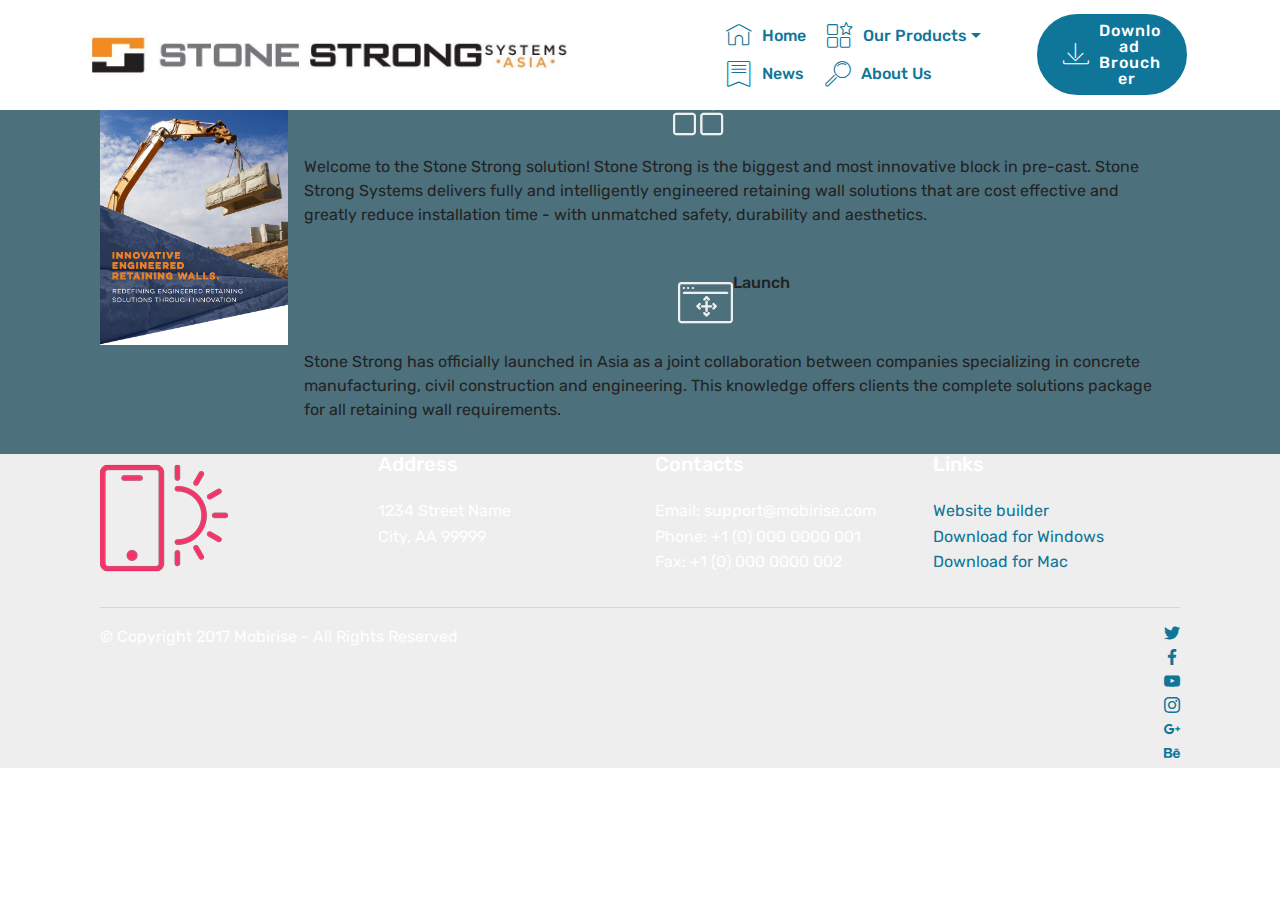
==== about.html @ ce2a0965 "Initial commit - home page, news page and my products page" ====
<!DOCTYPE html>
<html>
<head>
  <!-- Site made with Mobirise Website Builder v4.4.0, https://mobirise.com -->
  <meta charset="UTF-8">
  <meta http-equiv="X-UA-Compatible" content="IE=edge">
  <meta name="generator" content="Mobirise v4.4.0, mobirise.com">
  <meta name="viewport" content="width=device-width, initial-scale=1">
  <link rel="shortcut icon" href="assets/images/stone-strong-systems-asia-logo-1058x130.jpg" type="image/x-icon">
  <meta name="description" content="Website Maker Description">
  <title>About Us</title>
  <link rel="stylesheet" href="assets/web/assets/mobirise-icons/mobirise-icons.css">
  <link rel="stylesheet" href="assets/tether/tether.min.css">
  <link rel="stylesheet" href="assets/bootstrap/css/bootstrap.min.css">
  <link rel="stylesheet" href="assets/bootstrap/css/bootstrap-grid.min.css">
  <link rel="stylesheet" href="assets/bootstrap/css/bootstrap-reboot.min.css">
  <link rel="stylesheet" href="assets/socicon/css/styles.css">
  <link rel="stylesheet" href="assets/dropdown/css/style.css">
  <link rel="stylesheet" href="assets/theme/css/style.css">
  <link rel="stylesheet" href="assets/mobirise/css/mbr-additional.css" type="text/css">
  
  
  
</head>
<body>
<section class="menu cid-qzpWOtbr6v" once="menu" id="menu1-u" data-rv-view="465">

    

    <nav class="navbar navbar-expand beta-menu navbar-dropdown align-items-center navbar-fixed-top navbar-toggleable-sm">
        <button class="navbar-toggler navbar-toggler-right" type="button" data-toggle="collapse" data-target="#navbarSupportedContent" aria-controls="navbarSupportedContent" aria-expanded="false" aria-label="Toggle navigation">
            <div class="hamburger">
                <span></span>
                <span></span>
                <span></span>
                <span></span>
            </div>
        </button>
        <div class="menu-logo">
            <div class="navbar-brand">
                <span class="navbar-logo">
                    <a href="https://mobirise.com">
                         <img src="assets/images/stone-strong-systems-asia-logo-1058x130.jpg" alt="Mobirise" title="" media-simple="true" style="height: 3.8rem;">
                    </a>
                </span>
                <span class="navbar-caption-wrap"><a class="navbar-caption text-white display-4" href="https://mobirise.com"></a></span>
            </div>
        </div>
        <div class="collapse navbar-collapse" id="navbarSupportedContent">
            <ul class="navbar-nav nav-dropdown" data-app-modern-menu="true"><li class="nav-item">
                    <a class="nav-link link text-primary display-4" href="https://mobirise.com">
                        <span class="mbri-home mbr-iconfont mbr-iconfont-btn"></span>Home</a>
                </li><li class="nav-item dropdown open"><a class="nav-link link text-primary dropdown-toggle display-4" href="https://mobirise.com" data-toggle="dropdown-submenu" aria-expanded="true"><span class="mbri-features mbr-iconfont mbr-iconfont-btn"></span>Our Products</a><div class="dropdown-menu"><a class="text-primary dropdown-item display-4" href="https://mobirise.com">24SF Block</a><a class="text-primary dropdown-item display-4" href="https://mobirise.com" aria-expanded="true">6 SF Block</a><a class="text-primary dropdown-item display-4" href="https://mobirise.com" aria-expanded="true">Corner Block</a><a class="text-primary dropdown-item display-4" href="https://mobirise.com" aria-expanded="false">Soil Nail Block</a><a class="text-primary dropdown-item display-4" href="https://mobirise.com" aria-expanded="false">Pile Through Blocks</a></div></li><li class="nav-item"><a class="nav-link link text-primary display-4" href="https://mobirise.com"><span class="mbri-bookmark mbr-iconfont mbr-iconfont-btn"></span>News</a></li><li class="nav-item">
                    <a class="nav-link link text-primary display-4" href="index.html#features11-16">
                        <span class="mbri-search mbr-iconfont mbr-iconfont-btn"></span>
                        About Us
                    </a>
                </li></ul>
            <div class="navbar-buttons mbr-section-btn"><a class="btn btn-sm btn-primary display-4" href="https://mobirise.com">
                    <span class="mbri-save mbr-iconfont mbr-iconfont-btn "></span>
                    Download Broucher&nbsp;</a></div>
        </div>
    </nav>
</section>

<section class="engine"><a href="https://mobirise.co">Mobirise</a></section><section class="features11 cid-qzqbtprCtk mbr-parallax-background" id="features11-14" data-rv-view="467">

    

    <div class="mbr-overlay" style="opacity: 0.7; background-color: rgb(7, 59, 76);">
    </div>

    <div class="container">   
        <div class="col-md-12">
            <div class="media-container-row">
                <div class="mbr-figure" style="width: 45%;">
                    <img src="assets/images/screen-shot-2017-10-29-at-4.00.06-pm-627x791.png" alt="Mobirise" title="" media-simple="true">
                </div>
                <div class=" align-left aside-content">
                    <h2 class="mbr-title pt-2 mbr-fonts-style display-2">
                        About Us</h2>
                    <div class="mbr-section-text">
                        
                    </div>

                    <div class="block-content">
                        <div class="card p-3 pr-3">
                            <div class="media">
                                <div class=" align-self-center card-img pb-3">
                                    <span class="mbr-iconfont mbri-extension" style="color: rgb(239, 239, 239); font-size: 55px;" media-simple="true"></span>
                                </div>     
                                <div class="media-body">
                                    <h4 class="card-title mbr-fonts-style display-7">Welcome</h4>
                                </div>
                            </div>                

                            <div class="card-box">
                                <p class="block-text mbr-fonts-style display-7">Welcome to the Stone Strong solution! Stone Strong is the biggest and most innovative block in pre-cast. Stone Strong Systems delivers fully and intelligently engineered retaining wall solutions that are cost effective and greatly reduce installation time - with unmatched safety, durability and aesthetics. <br></p>
                            </div>
                        </div>

                        <div class="card p-3 pr-3">
                            <div class="media">
                                <div class="align-self-center card-img pb-3">
                                    <span class="mbr-iconfont mbri-drag-n-drop2" style="font-size: 55px; color: rgb(239, 239, 239);" media-simple="true"></span>
                                </div>     
                                <div class="media-body">
                                    <h4 class="card-title mbr-fonts-style display-7">
                                        Launch</h4>
                                </div>
                            </div>                

                            <div class="card-box">
                                <p class="block-text mbr-fonts-style display-7">Stone Strong has officially launched in Asia as a joint collaboration between companies specializing in concrete manufacturing, civil construction and engineering. This knowledge offers clients the complete solutions package for all retaining wall requirements.<br></p>
                            </div>
                        </div>
                    </div>
                </div>
            </div>
        </div> 
    </div>          
</section>

<section class="cid-qzq9lRiZ9y" id="footer1-11" data-rv-view="470">

    

    

    <div class="container">
        <div class="media-container-row content text-white">
            <div class="col-12 col-md-3">
                <div class="media-wrap">
                    <a href="https://mobirise.com/">
                        <img src="assets/images/logo2.png" alt="Mobirise" media-simple="true">
                    </a>
                </div>
            </div>
            <div class="col-12 col-md-3 mbr-fonts-style display-7">
                <h5 class="pb-3">
                    Address
                </h5>
                <p class="mbr-text">
                    1234 Street Name
                    <br>City, AA 99999
                </p>
            </div>
            <div class="col-12 col-md-3 mbr-fonts-style display-7">
                <h5 class="pb-3">
                    Contacts
                </h5>
                <p class="mbr-text">
                    Email: support@mobirise.com
                    <br>Phone: +1 (0) 000 0000 001
                    <br>Fax: +1 (0) 000 0000 002
                </p>
            </div>
            <div class="col-12 col-md-3 mbr-fonts-style display-7">
                <h5 class="pb-3">
                    Links
                </h5>
                <p class="mbr-text">
                    <a class="text-primary" href="https://mobirise.com/">Website builder</a>
                    <br><a class="text-primary" href="https://mobirise.com/mobirise-free-win.zip">Download for Windows</a>
                    <br><a class="text-primary" href="https://mobirise.com/mobirise-free-mac.zip">Download for Mac</a>
                </p>
            </div>
        </div>
        <div class="footer-lower">
            <div class="media-container-row">
                <div class="col-sm-12">
                    <hr>
                </div>
            </div>
            <div class="media-container-row mbr-white">
                <div class="col-sm-6 copyright">
                    <p class="mbr-text mbr-fonts-style display-7">
                        © Copyright 2017 Mobirise - All Rights Reserved
                    </p>
                </div>
                <div class="col-md-6">
                    <div class="social-list align-right">
                        <div class="soc-item">
                            <a href="https://twitter.com/mobirise" target="_blank">
                                <span class="socicon-twitter socicon mbr-iconfont mbr-iconfont-social" media-simple="true"></span>
                            </a>
                        </div>
                        <div class="soc-item">
                            <a href="https://www.facebook.com/pages/Mobirise/1616226671953247" target="_blank">
                                <span class="socicon-facebook socicon mbr-iconfont mbr-iconfont-social" media-simple="true"></span>
                            </a>
                        </div>
                        <div class="soc-item">
                            <a href="https://www.youtube.com/c/mobirise" target="_blank">
                                <span class="socicon-youtube socicon mbr-iconfont mbr-iconfont-social" media-simple="true"></span>
                            </a>
                        </div>
                        <div class="soc-item">
                            <a href="https://instagram.com/mobirise" target="_blank">
                                <span class="socicon-instagram socicon mbr-iconfont mbr-iconfont-social" media-simple="true"></span>
                            </a>
                        </div>
                        <div class="soc-item">
                            <a href="https://plus.google.com/u/0/+Mobirise" target="_blank">
                                <span class="socicon-googleplus socicon mbr-iconfont mbr-iconfont-social" media-simple="true"></span>
                            </a>
                        </div>
                        <div class="soc-item">
                            <a href="https://www.behance.net/Mobirise" target="_blank">
                                <span class="socicon-behance socicon mbr-iconfont mbr-iconfont-social" media-simple="true"></span>
                            </a>
                        </div>
                    </div>
                </div>
            </div>
        </div>
    </div>
</section>


  <script src="assets/web/assets/jquery/jquery.min.js"></script>
  <script src="assets/popper/popper.min.js"></script>
  <script src="assets/tether/tether.min.js"></script>
  <script src="assets/bootstrap/js/bootstrap.min.js"></script>
  <script src="assets/dropdown/js/script.min.js"></script>
  <script src="assets/touch-swipe/jquery.touch-swipe.min.js"></script>
  <script src="assets/jarallax/jarallax.min.js"></script>
  <script src="assets/smooth-scroll/smooth-scroll.js"></script>
  <script src="assets/theme/js/script.js"></script>
  
  
</body>
</html>
---- assets/web/assets/mobirise-icons/mobirise-icons.css ----
@font-face {
  font-family: 'MobiriseIcons';
  src:  url('mobirise-icons.eot?spat4u');
  src:  url('mobirise-icons.eot?spat4u#iefix') format('embedded-opentype'),
    url('mobirise-icons.ttf?spat4u') format('truetype'),
    url('mobirise-icons.woff?spat4u') format('woff'),
    url('mobirise-icons.svg?spat4u#MobiriseIcons') format('svg');
  font-weight: normal;
  font-style: normal;
}

[class^="mbri-"], [class*=" mbri-"] {
  /* use !important to prevent issues with browser extensions that change fonts */
  font-family: MobiriseIcons !important;
  speak: none;
  font-style: normal;
  font-weight: normal;
  font-variant: normal;
  text-transform: none;
  line-height: 1;

  /* Better Font Rendering =========== */
  -webkit-font-smoothing: antialiased;
  -moz-osx-font-smoothing: grayscale;
}

.mbri-add-submenu:before {
  content: "\e900";
}
.mbri-alert:before {
  content: "\e901";
}
.mbri-align-center:before {
  content: "\e902";
}
.mbri-align-justify:before {
  content: "\e903";
}
.mbri-align-left:before {
  content: "\e904";
}
.mbri-align-right:before {
  content: "\e905";
}
.mbri-android:before {
  content: "\e906";
}
.mbri-apple:before {
  content: "\e907";
}
.mbri-arrow-down:before {
  content: "\e908";
}
.mbri-arrow-next:before {
  content: "\e909";
}
.mbri-arrow-prev:before {
  content: "\e90a";
}
.mbri-arrow-up:before {
  content: "\e90b";
}
.mbri-bold:before {
  content: "\e90c";
}
.mbri-bookmark:before {
  content: "\e90d";
}
.mbri-bootstrap:before {
  content: "\e90e";
}
.mbri-briefcase:before {
  content: "\e90f";
}
.mbri-browse:before {
  content: "\e910";
}
.mbri-bulleted-list:before {
  content: "\e911";
}
.mbri-calendar:before {
  content: "\e912";
}
.mbri-camera:before {
  content: "\e913";
}
.mbri-cart-add:before {
  content: "\e914";
}
.mbri-cart-full:before {
  content: "\e915";
}
.mbri-cash:before {
  content: "\e916";
}
.mbri-change-style:before {
  content: "\e917";
}
.mbri-chat:before {
  content: "\e918";
}
.mbri-clock:before {
  content: "\e919";
}
.mbri-close:before {
  content: "\e91a";
}
.mbri-cloud:before {
  content: "\e91b";
}
.mbri-code:before {
  content: "\e91c";
}
.mbri-contact-form:before {
  content: "\e91d";
}
.mbri-credit-card:before {
  content: "\e91e";
}
.mbri-cursor-click:before {
  content: "\e91f";
}
.mbri-cust-feedback:before {
  content: "\e920";
}
.mbri-database:before {
  content: "\e921";
}
.mbri-delivery:before {
  content: "\e922";
}
.mbri-desktop:before {
  content: "\e923";
}
.mbri-devices:before {
  content: "\e924";
}
.mbri-down:before {
  content: "\e925";
}
.mbri-download:before {
  content: "\e989";
}
.mbri-drag-n-drop:before {
  content: "\e927";
}
.mbri-drag-n-drop2:before {
  content: "\e928";
}
.mbri-edit:before {
  content: "\e929";
}
.mbri-edit2:before {
  content: "\e92a";
}
.mbri-error:before {
  content: "\e92b";
}
.mbri-extension:before {
  content: "\e92c";
}
.mbri-features:before {
  content: "\e92d";
}
.mbri-file:before {
  content: "\e92e";
}
.mbri-flag:before {
  content: "\e92f";
}
.mbri-folder:before {
  content: "\e930";
}
.mbri-gift:before {
  content: "\e931";
}
.mbri-github:before {
  content: "\e932";
}
.mbri-globe:before {
  content: "\e933";
}
.mbri-globe-2:before {
  content: "\e934";
}
.mbri-growing-chart:before {
  content: "\e935";
}
.mbri-hearth:before {
  content: "\e936";
}
.mbri-help:before {
  content: "\e937";
}
.mbri-home:before {
  content: "\e938";
}
.mbri-hot-cup:before {
  content: "\e939";
}
.mbri-idea:before {
  content: "\e93a";
}
.mbri-image-gallery:before {
  content: "\e93b";
}
.mbri-image-slider:before {
  content: "\e93c";
}
.mbri-info:before {
  content: "\e93d";
}
.mbri-italic:before {
  content: "\e93e";
}
.mbri-key:before {
  content: "\e93f";
}
.mbri-laptop:before {
  content: "\e940";
}
.mbri-layers:before {
  content: "\e941";
}
.mbri-left-right:before {
  content: "\e942";
}
.mbri-left:before {
  content: "\e943";
}
.mbri-letter:before {
  content: "\e944";
}
.mbri-like:before {
  content: "\e945";
}
.mbri-link:before {
  content: "\e946";
}
.mbri-lock:before {
  content: "\e947";
}
.mbri-login:before {
  content: "\e948";
}
.mbri-logout:before {
  content: "\e949";
}
.mbri-magic-stick:before {
  content: "\e94a";
}
.mbri-map-pin:before {
  content: "\e94b";
}
.mbri-menu:before {
  content: "\e94c";
}
.mbri-mobile:before {
  content: "\e94d";
}
.mbri-mobile2:before {
  content: "\e94e";
}
.mbri-mobirise:before {
  content: "\e94f";
}
.mbri-more-horizontal:before {
  content: "\e950";
}
.mbri-more-vertical:before {
  content: "\e951";
}
.mbri-music:before {
  content: "\e952";
}
.mbri-new-file:before {
  content: "\e953";
}
.mbri-numbered-list:before {
  content: "\e954";
}
.mbri-opened-folder:before {
  content: "\e955";
}
.mbri-pages:before {
  content: "\e956";
}
.mbri-paper-plane:before {
  content: "\e957";
}
.mbri-paperclip:before {
  content: "\e958";
}
.mbri-photo:before {
  content: "\e959";
}
.mbri-photos:before {
  content: "\e95a";
}
.mbri-pin:before {
  content: "\e95b";
}
.mbri-play:before {
  content: "\e95c";
}
.mbri-plus:before {
  content: "\e95d";
}
.mbri-preview:before {
  content: "\e95e";
}
.mbri-print:before {
  content: "\e95f";
}
.mbri-protect:before {
  content: "\e960";
}
.mbri-question:before {
  content: "\e961";
}
.mbri-quote-left:before {
  content: "\e962";
}
.mbri-quote-right:before {
  content: "\e963";
}
.mbri-refresh:before {
  content: "\e964";
}
.mbri-responsive:before {
  content: "\e965";
}
.mbri-right:before {
  content: "\e966";
}
.mbri-rocket:before {
  content: "\e967";
}
.mbri-sad-face:before {
  content: "\e968";
}
.mbri-sale:before {
  content: "\e969";
}
.mbri-save:before {
  content: "\e96a";
}
.mbri-search:before {
  content: "\e96b";
}
.mbri-setting:before {
  content: "\e96c";
}
.mbri-setting2:before {
  content: "\e96d";
}
.mbri-setting3:before {
  content: "\e96e";
}
.mbri-share:before {
  content: "\e96f";
}
.mbri-shopping-bag:before {
  content: "\e970";
}
.mbri-shopping-basket:before {
  content: "\e971";
}
.mbri-shopping-cart:before {
  content: "\e972";
}
.mbri-sites:before {
  content: "\e973";
}
.mbri-smile-face:before {
  content: "\e974";
}
.mbri-speed:before {
  content: "\e975";
}
.mbri-star:before {
  content: "\e976";
}
.mbri-success:before {
  content: "\e977";
}
.mbri-sun:before {
  content: "\e978";
}
.mbri-sun2:before {
  content: "\e979";
}
.mbri-tablet:before {
  content: "\e97a";
}
.mbri-tablet-vertical:before {
  content: "\e97b";
}
.mbri-target:before {
  content: "\e97c";
}
.mbri-timer:before {
  content: "\e97d";
}
.mbri-to-ftp:before {
  content: "\e97e";
}
.mbri-to-local-drive:before {
  content: "\e97f";
}
.mbri-touch-swipe:before {
  content: "\e980";
}
.mbri-touch:before {
  content: "\e981";
}
.mbri-trash:before {
  content: "\e982";
}
.mbri-underline:before {
  content: "\e983";
}
.mbri-unlink:before {
  content: "\e984";
}
.mbri-unlock:before {
  content: "\e985";
}
.mbri-up-down:before {
  content: "\e986";
}
.mbri-up:before {
  content: "\e987";
}
.mbri-update:before {
  content: "\e988";
}
.mbri-upload:before {
 content: "\e926"; 
}
.mbri-user:before {
  content: "\e98a";
}
.mbri-user2:before {
  content: "\e98b";
}
.mbri-users:before {
  content: "\e98c";
}
.mbri-video:before {
  content: "\e98d";
}
.mbri-video-play:before {
  content: "\e98e";
}
.mbri-watch:before {
  content: "\e98f";
}
.mbri-website-theme:before {
  content: "\e990";
}
.mbri-wifi:before {
  content: "\e991";
}
.mbri-windows:before {
  content: "\e992";
}
.mbri-zoom-out:before {
  content: "\e993";
}
.mbri-redo:before {
  content: "\e994";
}
.mbri-undo:before {
  content: "\e995";
}
---- assets/socicon/css/styles.css ----
@charset "UTF-8";

@font-face {
  font-family: "socicon";
  src:url("../fonts/socicon.eot");
  src:url("../fonts/socicon.eot?#iefix") format("embedded-opentype"),
    url("../fonts/socicon.woff") format("woff"),
    url("../fonts/socicon.ttf") format("truetype"),
    url("../fonts/socicon.svg#socicon") format("svg");
  font-weight: normal;
  font-style: normal;

}

[data-icon]:before {
  font-family: "socicon" !important;
  content: attr(data-icon);
  font-style: normal !important;
  font-weight: normal !important;
  font-variant: normal !important;
  text-transform: none !important;
  speak: none;
  line-height: 1;
  -webkit-font-smoothing: antialiased;
  -moz-osx-font-smoothing: grayscale;
}

[class^="socicon-"]:before,
[class*=" socicon-"]:before {
  font-family: "socicon" !important;
  font-style: normal !important;
  font-weight: normal !important;
  font-variant: normal !important;
  text-transform: none !important;
  speak: none;
  line-height: 1;
  -webkit-font-smoothing: antialiased;
  -moz-osx-font-smoothing: grayscale;
}

.socicon-modelmayhem:before {
  content: "\e000";
}
.socicon-mixcloud:before {
  content: "\e001";
}
.socicon-drupal:before {
  content: "\e002";
}
.socicon-swarm:before {
  content: "\e003";
}
.socicon-istock:before {
  content: "\e004";
}
.socicon-yammer:before {
  content: "\e005";
}
.socicon-ello:before {
  content: "\e006";
}
.socicon-stackoverflow:before {
  content: "\e007";
}
.socicon-persona:before {
  content: "\e008";
}
.socicon-triplej:before {
  content: "\e009";
}
.socicon-houzz:before {
  content: "\e00a";
}
.socicon-rss:before {
  content: "\e00b";
}
.socicon-paypal:before {
  content: "\e00c";
}
.socicon-odnoklassniki:before {
  content: "\e00d";
}
.socicon-airbnb:before {
  content: "\e00e";
}
.socicon-periscope:before {
  content: "\e00f";
}
.socicon-outlook:before {
  content: "\e010";
}
.socicon-coderwall:before {
  content: "\e011";
}
.socicon-tripadvisor:before {
  content: "\e012";
}
.socicon-appnet:before {
  content: "\e013";
}
.socicon-goodreads:before {
  content: "\e014";
}
.socicon-tripit:before {
  content: "\e015";
}
.socicon-lanyrd:before {
  content: "\e016";
}
.socicon-slideshare:before {
  content: "\e017";
}
.socicon-buffer:before {
  content: "\e018";
}
.socicon-disqus:before {
  content: "\e019";
}
.socicon-vkontakte:before {
  content: "\e01a";
}
.socicon-whatsapp:before {
  content: "\e01b";
}
.socicon-patreon:before {
  content: "\e01c";
}
.socicon-storehouse:before {
  content: "\e01d";
}
.socicon-pocket:before {
  content: "\e01e";
}
.socicon-mail:before {
  content: "\e01f";
}
.socicon-blogger:before {
  content: "\e020";
}
.socicon-technorati:before {
  content: "\e021";
}
.socicon-reddit:before {
  content: "\e022";
}
.socicon-dribbble:before {
  content: "\e023";
}
.socicon-stumbleupon:before {
  content: "\e024";
}
.socicon-digg:before {
  content: "\e025";
}
.socicon-envato:before {
  content: "\e026";
}
.socicon-behance:before {
  content: "\e027";
}
.socicon-delicious:before {
  content: "\e028";
}
.socicon-deviantart:before {
  content: "\e029";
}
.socicon-forrst:before {
  content: "\e02a";
}
.socicon-play:before {
  content: "\e02b";
}
.socicon-zerply:before {
  content: "\e02c";
}
.socicon-wikipedia:before {
  content: "\e02d";
}
.socicon-apple:before {
  content: "\e02e";
}
.socicon-flattr:before {
  content: "\e02f";
}
.socicon-github:before {
  content: "\e030";
}
.socicon-renren:before {
  content: "\e031";
}
.socicon-friendfeed:before {
  content: "\e032";
}
.socicon-newsvine:before {
  content: "\e033";
}
.socicon-identica:before {
  content: "\e034";
}
.socicon-bebo:before {
  content: "\e035";
}
.socicon-zynga:before {
  content: "\e036";
}
.socicon-steam:before {
  content: "\e037";
}
.socicon-xbox:before {
  content: "\e038";
}
.socicon-windows:before {
  content: "\e039";
}
.socicon-qq:before {
  content: "\e03a";
}
.socicon-douban:before {
  content: "\e03b";
}
.socicon-meetup:before {
  content: "\e03c";
}
.socicon-playstation:before {
  content: "\e03d";
}
.socicon-android:before {
  content: "\e03e";
}
.socicon-snapchat:before {
  content: "\e03f";
}
.socicon-twitter:before {
  content: "\e040";
}
.socicon-facebook:before {
  content: "\e041";
}
.socicon-googleplus:before {
  content: "\e042";
}
.socicon-pinterest:before {
  content: "\e043";
}
.socicon-foursquare:before {
  content: "\e044";
}
.socicon-yahoo:before {
  content: "\e045";
}
.socicon-skype:before {
  content: "\e046";
}
.socicon-yelp:before {
  content: "\e047";
}
.socicon-feedburner:before {
  content: "\e048";
}
.socicon-linkedin:before {
  content: "\e049";
}
.socicon-viadeo:before {
  content: "\e04a";
}
.socicon-xing:before {
  content: "\e04b";
}
.socicon-myspace:before {
  content: "\e04c";
}
.socicon-soundcloud:before {
  content: "\e04d";
}
.socicon-spotify:before {
  content: "\e04e";
}
.socicon-grooveshark:before {
  content: "\e04f";
}
.socicon-lastfm:before {
  content: "\e050";
}
.socicon-youtube:before {
  content: "\e051";
}
.socicon-vimeo:before {
  content: "\e052";
}
.socicon-dailymotion:before {
  content: "\e053";
}
.socicon-vine:before {
  content: "\e054";
}
.socicon-flickr:before {
  content: "\e055";
}
.socicon-500px:before {
  content: "\e056";
}
.socicon-wordpress:before {
  content: "\e058";
}
.socicon-tumblr:before {
  content: "\e059";
}
.socicon-twitch:before {
  content: "\e05a";
}
.socicon-8tracks:before {
  content: "\e05b";
}
.socicon-amazon:before {
  content: "\e05c";
}
.socicon-icq:before {
  content: "\e05d";
}
.socicon-smugmug:before {
  content: "\e05e";
}
.socicon-ravelry:before {
  content: "\e05f";
}
.socicon-weibo:before {
  content: "\e060";
}
.socicon-baidu:before {
  content: "\e061";
}
.socicon-angellist:before {
  content: "\e062";
}
.socicon-ebay:before {
  content: "\e063";
}
.socicon-imdb:before {
  content: "\e064";
}
.socicon-stayfriends:before {
  content: "\e065";
}
.socicon-residentadvisor:before {
  content: "\e066";
}
.socicon-google:before {
  content: "\e067";
}
.socicon-yandex:before {
  content: "\e068";
}
.socicon-sharethis:before {
  content: "\e069";
}
.socicon-bandcamp:before {
  content: "\e06a";
}
.socicon-itunes:before {
  content: "\e06b";
}
.socicon-deezer:before {
  content: "\e06c";
}
.socicon-telegram:before {
  content: "\e06e";
}
.socicon-openid:before {
  content: "\e06f";
}
.socicon-amplement:before {
  content: "\e070";
}
.socicon-viber:before {
  content: "\e071";
}
.socicon-zomato:before {
  content: "\e072";
}
.socicon-draugiem:before {
  content: "\e074";
}
.socicon-endomodo:before {
  content: "\e075";
}
.socicon-filmweb:before {
  content: "\e076";
}
.socicon-stackexchange:before {
  content: "\e077";
}
.socicon-wykop:before {
  content: "\e078";
}
.socicon-teamspeak:before {
  content: "\e079";
}
.socicon-teamviewer:before {
  content: "\e07a";
}
.socicon-ventrilo:before {
  content: "\e07b";
}
.socicon-younow:before {
  content: "\e07c";
}
.socicon-raidcall:before {
  content: "\e07d";
}
.socicon-mumble:before {
  content: "\e07e";
}
.socicon-medium:before {
  content: "\e06d";
}
.socicon-bebee:before {
  content: "\e07f";
}
.socicon-hitbox:before {
  content: "\e080";
}
.socicon-reverbnation:before {
  content: "\e081";
}
.socicon-formulr:before {
  content: "\e082";
}
.socicon-instagram:before {
  content: "\e057";
}
.socicon-battlenet:before {
  content: "\e083";
}
.socicon-chrome:before {
  content: "\e084";
}
.socicon-discord:before {
  content: "\e086";
}
.socicon-issuu:before {
  content: "\e087";
}
.socicon-macos:before {
  content: "\e088";
}
.socicon-firefox:before {
  content: "\e089";
}
.socicon-opera:before {
  content: "\e08d";
}
.socicon-keybase:before {
  content: "\e090";
}
.socicon-alliance:before {
  content: "\e091";
}
.socicon-livejournal:before {
  content: "\e092";
}
.socicon-googlephotos:before {
  content: "\e093";
}
.socicon-horde:before {
  content: "\e094";
}
.socicon-etsy:before {
  content: "\e095";
}
.socicon-zapier:before {
  content: "\e096";
}
.socicon-google-scholar:before {
  content: "\e097";
}
.socicon-researchgate:before {
  content: "\e098";
}
.socicon-wechat:before {
  content: "\e099";
}
.socicon-strava:before {
  content: "\e09a";
}
.socicon-line:before {
  content: "\e09b";
}
.socicon-lyft:before {
  content: "\e09c";
}
.socicon-uber:before {
  content: "\e09d";
}
.socicon-songkick:before {
  content: "\e09e";
}
.socicon-viewbug:before {
  content: "\e09f";
}
.socicon-googlegroups:before {
  content: "\e0a0";
}
.socicon-quora:before {
  content: "\e073";
}
.socicon-diablo:before {
  content: "\e085";
}
.socicon-blizzard:before {
  content: "\e0a1";
}
.socicon-hearthstone:before {
  content: "\e08b";
}
.socicon-heroes:before {
  content: "\e08a";
}
.socicon-overwatch:before {
  content: "\e08c";
}
.socicon-warcraft:before {
  content: "\e08e";
}
.socicon-starcraft:before {
  content: "\e08f";
}
.socicon-beam:before {
  content: "\e0a2";
}
.socicon-curse:before {
  content: "\e0a3";
}
.socicon-player:before {
  content: "\e0a4";
}
.socicon-streamjar:before {
  content: "\e0a5";
}
.socicon-nintendo:before {
  content: "\e0a6";
}
.socicon-hellocoton:before {
  content: "\e0a7";
}
---- assets/dropdown/css/style.css ----
.navbar-dropdown {
  left: 0;
  padding: 0;
  position: absolute;
  right: 0;
  top: 0;
  transition: all 0.45s ease;
  z-index: 1030;
  background: #282828; }
  .navbar-dropdown .navbar-logo {
    margin-right: 0.8rem;
    transition: margin 0.3s ease-in-out;
    vertical-align: middle; }
    .navbar-dropdown .navbar-logo img {
      height: 3.125rem;
      transition: all 0.3s ease-in-out; }
    .navbar-dropdown .navbar-logo.mbr-iconfont {
      font-size: 3.125rem;
      line-height: 3.125rem; }
  .navbar-dropdown .navbar-caption {
    font-weight: 700;
    white-space: normal;
    vertical-align: -4px;
    line-height: 3.125rem !important; }
    .navbar-dropdown .navbar-caption, .navbar-dropdown .navbar-caption:hover {
      color: inherit;
      text-decoration: none; }
  .navbar-dropdown .mbr-iconfont + .navbar-caption {
    vertical-align: -1px; }
  .navbar-dropdown.navbar-fixed-top {
    position: fixed; }
  .navbar-dropdown .navbar-brand span {
    vertical-align: -4px; }
  .navbar-dropdown.bg-color.transparent {
    background: none; }
  .navbar-dropdown.navbar-short .navbar-brand {
    padding: 0.625rem 0; }
    .navbar-dropdown.navbar-short .navbar-brand span {
      vertical-align: -1px; }
  .navbar-dropdown.navbar-short .navbar-caption {
    line-height: 2.375rem !important;
    vertical-align: -2px; }
  .navbar-dropdown.navbar-short .navbar-logo {
    margin-right: 0.5rem; }
    .navbar-dropdown.navbar-short .navbar-logo img {
      height: 2.375rem; }
    .navbar-dropdown.navbar-short .navbar-logo.mbr-iconfont {
      font-size: 2.375rem;
      line-height: 2.375rem; }
  .navbar-dropdown.navbar-short .mbr-table-cell {
    height: 3.625rem; }
  .navbar-dropdown .navbar-close {
    left: 0.6875rem;
    position: fixed;
    top: 0.75rem;
    z-index: 1000; }
  .navbar-dropdown .hamburger-icon {
    content: "";
    display: inline-block;
    vertical-align: middle;
    width: 16px;
    -webkit-box-shadow: 0 -6px 0 1px #282828,0 0 0 1px #282828,0 6px 0 1px #282828;
    -moz-box-shadow: 0 -6px 0 1px #282828,0 0 0 1px #282828,0 6px 0 1px #282828;
    box-shadow: 0 -6px 0 1px #282828,0 0 0 1px #282828,0 6px 0 1px #282828; }

.dropdown-menu .dropdown-toggle[data-toggle="dropdown-submenu"]::after {
  border-bottom: 0.35em solid transparent;
  border-left: 0.35em solid;
  border-right: 0;
  border-top: 0.35em solid transparent;
  margin-left: 0.3rem; }

.dropdown-menu .dropdown-item:focus {
  outline: 0; }

.nav-dropdown {
  font-size: 0.75rem;
  font-weight: 500;
  height: auto !important; }
  .nav-dropdown .nav-btn {
    padding-left: 1rem; }
  .nav-dropdown .link {
    margin: .667em 1.667em;
    font-weight: 500;
    padding: 0;
    transition: color .2s ease-in-out; }
    .nav-dropdown .link.dropdown-toggle {
      margin-right: 2.583em; }
      .nav-dropdown .link.dropdown-toggle::after {
        margin-left: .25rem;
        border-top: 0.35em solid;
        border-right: 0.35em solid transparent;
        border-left: 0.35em solid transparent;
        border-bottom: 0; }
      .nav-dropdown .link.dropdown-toggle[aria-expanded="true"] {
        margin: 0;
        padding: 0.667em 3.263em  0.667em 1.667em; }
  .nav-dropdown .link::after,
  .nav-dropdown .dropdown-item::after {
    color: inherit; }
  .nav-dropdown .btn {
    font-size: 0.75rem;
    font-weight: 700;
    letter-spacing: 0;
    margin-bottom: 0;
    padding-left: 1.25rem;
    padding-right: 1.25rem; }
  .nav-dropdown .dropdown-menu {
    border-radius: 0;
    border: 0;
    left: 0;
    margin: 0;
    padding-bottom: 1.25rem;
    padding-top: 1.25rem;
    position: relative; }
  .nav-dropdown .dropdown-submenu {
    margin-left: 0.125rem;
    top: 0; }
  .nav-dropdown .dropdown-item {
    font-weight: 500;
    line-height: 2;
    padding: 0.3846em 4.615em 0.3846em 1.5385em;
    position: relative;
    transition: color .2s ease-in-out, background-color .2s ease-in-out; }
    .nav-dropdown .dropdown-item::after {
      margin-top: -0.3077em;
      position: absolute;
      right: 1.1538em;
      top: 50%; }
    .nav-dropdown .dropdown-item:focus, .nav-dropdown .dropdown-item:hover {
      background: none; }

@media (max-width: 767px) {
  .nav-dropdown.navbar-toggleable-sm {
    bottom: 0;
    display: none;
    left: 0;
    overflow-x: hidden;
    position: fixed;
    top: 0;
    transform: translateX(-100%);
    -ms-transform: translateX(-100%);
    -webkit-transform: translateX(-100%);
    width: 18.75rem;
    z-index: 999; } }
.nav-dropdown.navbar-toggleable-xl {
  bottom: 0;
  display: none;
  left: 0;
  overflow-x: hidden;
  position: fixed;
  top: 0;
  transform: translateX(-100%);
  -ms-transform: translateX(-100%);
  -webkit-transform: translateX(-100%);
  width: 18.75rem;
  z-index: 999; }

.nav-dropdown-sm {
  display: block !important;
  overflow-x: hidden;
  overflow: auto;
  padding-top: 3.875rem; }
  .nav-dropdown-sm::after {
    content: "";
    display: block;
    height: 3rem;
    width: 100%; }
  .nav-dropdown-sm.collapse.in ~ .navbar-close {
    display: block !important; }
  .nav-dropdown-sm.collapsing, .nav-dropdown-sm.collapse.in {
    transform: translateX(0);
    -ms-transform: translateX(0);
    -webkit-transform: translateX(0);
    transition: all 0.25s ease-out;
    -webkit-transition: all 0.25s ease-out;
    background: #282828; }
  .nav-dropdown-sm.collapsing[aria-expanded="false"] {
    transform: translateX(-100%);
    -ms-transform: translateX(-100%);
    -webkit-transform: translateX(-100%); }
  .nav-dropdown-sm .nav-item {
    display: block;
    margin-left: 0 !important;
    padding-left: 0; }
  .nav-dropdown-sm .link,
  .nav-dropdown-sm .dropdown-item {
    border-top: 1px dotted rgba(255, 255, 255, 0.1);
    font-size: 0.8125rem;
    line-height: 1.6;
    margin: 0 !important;
    padding: 0.875rem 2.4rem 0.875rem 1.5625rem !important;
    position: relative;
    white-space: normal; }
    .nav-dropdown-sm .link:focus, .nav-dropdown-sm .link:hover,
    .nav-dropdown-sm .dropdown-item:focus,
    .nav-dropdown-sm .dropdown-item:hover {
      background: rgba(0, 0, 0, 0.2) !important;
      color: #c0a375; }
  .nav-dropdown-sm .nav-btn {
    position: relative;
    padding: 1.5625rem 1.5625rem 0 1.5625rem; }
    .nav-dropdown-sm .nav-btn::before {
      border-top: 1px dotted rgba(255, 255, 255, 0.1);
      content: "";
      left: 0;
      position: absolute;
      top: 0;
      width: 100%; }
    .nav-dropdown-sm .nav-btn + .nav-btn {
      padding-top: 0.625rem; }
      .nav-dropdown-sm .nav-btn + .nav-btn::before {
        display: none; }
  .nav-dropdown-sm .btn {
    padding: 0.625rem 0; }
  .nav-dropdown-sm .dropdown-toggle[data-toggle="dropdown-submenu"]::after {
    margin-left: .25rem;
    border-top: 0.35em solid;
    border-right: 0.35em solid transparent;
    border-left: 0.35em solid transparent;
    border-bottom: 0; }
  .nav-dropdown-sm .dropdown-toggle[data-toggle="dropdown-submenu"][aria-expanded="true"]::after {
    border-top: 0;
    border-right: 0.35em solid transparent;
    border-left: 0.35em solid transparent;
    border-bottom: 0.35em solid; }
  .nav-dropdown-sm .dropdown-menu {
    margin: 0;
    padding: 0;
    position: relative;
    top: 0;
    left: 0;
    width: 100%;
    border: 0;
    float: none;
    border-radius: 0;
    background: none; }
  .nav-dropdown-sm .dropdown-submenu {
    left: 100%;
    margin-left: 0.125rem;
    margin-top: -1.25rem;
    top: 0; }

.navbar-toggleable-sm .nav-dropdown .dropdown-menu {
  position: absolute; }

.navbar-toggleable-sm .nav-dropdown .dropdown-submenu {
  left: 100%;
  margin-left: 0.125rem;
  margin-top: -1.25rem;
  top: 0; }

.navbar-toggleable-sm.opened .nav-dropdown .dropdown-menu {
  position: relative; }

.navbar-toggleable-sm.opened .nav-dropdown .dropdown-submenu {
  left: 0;
  margin-left: 00rem;
  margin-top: 0rem;
  top: 0; }

.is-builder .nav-dropdown.collapsing {
  transition: none !important; }

/*# sourceMappingURL=style.css.map */
---- assets/theme/css/style.css ----
/*!
 * Mobirise v4 theme (https://mobirise.com/)
 * Copyright 2017 Mobirise
 */
section {
  background-color: #eeeeee; }

section,
.container,
.container-fluid {
  position: relative;
  word-wrap: break-word; }

a.mbr-iconfont:hover {
  text-decoration: none; }

.article .lead p, .article .lead ul, .article .lead ol, .article .lead pre, .article .lead blockquote {
  margin-bottom: 0; }

a {
  font-style: normal;
  font-weight: 400;
  cursor: pointer; }
  a, a:hover {
    text-decoration: none; }

figure {
  margin-bottom: 0; }

body {
  color: #232323; }

h1, h2, h3, h4, h5, h6,
.h1, .h2, .h3, .h4, .h5, .h6,
.display-1, .display-2, .display-3, .display-4 {
  line-height: 1;
  word-break: break-word;
  word-wrap: break-word; }

b, strong {
  font-weight: bold; }

blockquote {
  padding: 10px 0 10px 20px;
  position: relative;
  border-left: 2px solid;
  border-color: #ff3366; }

input:-webkit-autofill, input:-webkit-autofill:hover, input:-webkit-autofill:focus, input:-webkit-autofill:active {
  transition-delay: 9999s;
  transition-property: background-color, color; }

textarea[type="hidden"] {
  display: none; }

body {
  position: relative; }

section {
  background-position: 50% 50%;
  background-repeat: no-repeat;
  background-size: cover; }
  section .mbr-background-video,
  section .mbr-background-video-preview {
    position: absolute;
    bottom: 0;
    left: 0;
    right: 0;
    top: 0; }

.hidden {
  visibility: hidden; }

.mbr-z-index20 {
  z-index: 20; }

/*! Base colors */
.mbr-white {
  color: #ffffff; }

.mbr-black {
  color: #000000; }

.mbr-bg-white {
  background-color: #ffffff; }

.mbr-bg-black {
  background-color: #000000; }

/*! Text-aligns */
.align-left {
  text-align: left; }

.align-center {
  text-align: center; }

.align-right {
  text-align: right; }

@media (max-width: 767px) {
  .align-left, .align-center, .align-right, .mbr-section-btn, .mbr-section-title {
    text-align: center; } }
/*! Font-weight  */
.mbr-light {
  font-weight: 300; }

.mbr-regular {
  font-weight: 400; }

.mbr-semibold {
  font-weight: 500; }

.mbr-bold {
  font-weight: 700; }

/*! Media  */
.media-size-item {
  -webkit-flex: 1 1 auto;
  -moz-flex: 1 1 auto;
  -ms-flex: 1 1 auto;
  -o-flex: 1 1 auto;
  flex: 1 1 auto; }

.media-content {
  -webkit-flex-basis: 100%;
  flex-basis: 100%; }

.media-container-row {
  display: -ms-flexbox;
  display: -webkit-flex;
  display: flex;
  -webkit-flex-direction: row;
  -ms-flex-direction: row;
  flex-direction: row;
  -webkit-flex-wrap: wrap;
  -ms-flex-wrap: wrap;
  flex-wrap: wrap;
  -webkit-justify-content: center;
  -ms-flex-pack: center;
  justify-content: center;
  -webkit-align-content: center;
  -ms-flex-line-pack: center;
  align-content: center;
  -webkit-align-items: start;
  -ms-flex-align: start;
  align-items: start; }
  .media-container-row .media-size-item {
    width: 400px; }

.media-container-column {
  display: -ms-flexbox;
  display: -webkit-flex;
  display: flex;
  -webkit-flex-direction: column;
  -ms-flex-direction: column;
  flex-direction: column;
  -webkit-flex-wrap: wrap;
  -ms-flex-wrap: wrap;
  flex-wrap: wrap;
  -webkit-justify-content: center;
  -ms-flex-pack: center;
  justify-content: center;
  -webkit-align-content: center;
  -ms-flex-line-pack: center;
  align-content: center;
  -webkit-align-items: stretch;
  -ms-flex-align: stretch;
  align-items: stretch; }
  .media-container-column > * {
    width: 100%; }

@media (min-width: 992px) {
  .media-container-row {
    -webkit-flex-wrap: nowrap;
    -ms-flex-wrap: nowrap;
    flex-wrap: nowrap; } }
figure {
  overflow: hidden; }

figure[mbr-media-size] {
  transition: width 0.1s; }

.mbr-figure img, .mbr-figure iframe {
  display: block;
  width: 100%; }

.card {
  background-color: transparent;
  border: none; }

.card-img {
  text-align: center;
  flex-shrink: 0; }

.media {
  max-width: 100%;
  margin: 0 auto; }

.mbr-figure {
  -ms-flex-item-align: center;
  -ms-grid-row-align: center;
  -webkit-align-self: center;
  align-self: center; }

.media-container > div {
  max-width: 100%; }

.mbr-figure img, .card-img img {
  width: 100%; }

@media (max-width: 991px) {
  .media-size-item {
    width: auto !important; }

  .media {
    width: auto; }

  .mbr-figure {
    width: 100% !important; } }
/*! Buttons */
.mbr-section-btn {
  margin-left: -.25rem;
  margin-right: -.25rem;
  font-size: 0; }

nav .mbr-section-btn {
  margin-left: 0rem;
  margin-right: 0rem; }

/*! Btn icon margin */
.btn .mbr-iconfont, .btn.btn-sm .mbr-iconfont {
  cursor: pointer;
  margin-right: 0.5rem; }

.btn.btn-md .mbr-iconfont, .btn.btn-md .mbr-iconfont {
  margin-right: 0.8rem; }

.mbr-regular {
  font-weight: 400; }

.mbr-semibold {
  font-weight: 500; }

.mbr-bold {
  font-weight: 700; }

[type="submit"] {
  -webkit-appearance: none; }

/*! Full-screen */
.mbr-fullscreen .mbr-overlay {
  min-height: 100vh; }

.mbr-fullscreen {
  display: flex;
  display: -webkit-flex;
  display: -moz-flex;
  display: -ms-flex;
  display: -o-flex;
  align-items: center;
  -webkit-align-items: center;
  min-height: 100vh;
  padding-top: 3rem;
  padding-bottom: 3rem; }

/*! Map */
.map {
  height: 25rem;
  position: relative; }
  .map iframe {
    width: 100%;
    height: 100%; }

/* Form */
.form-asterisk {
  font-family: initial;
  position: absolute;
  top: -2px;
  font-weight: normal; }

/*! Scroll to top arrow */
.mbr-arrow-up {
  bottom: 25px;
  right: 90px;
  position: fixed;
  text-align: right;
  z-index: 5000;
  color: #ffffff;
  font-size: 32px;
  transform: rotate(180deg);
  -webkit-transform: rotate(180deg); }

.mbr-arrow-up a {
  background: rgba(0, 0, 0, 0.2);
  border-radius: 3px;
  color: #fff;
  display: inline-block;
  height: 60px;
  width: 60px;
  outline-style: none !important;
  position: relative;
  text-decoration: none;
  transition: all .3s ease-in-out;
  cursor: pointer;
  text-align: center; }
  .mbr-arrow-up a:hover {
    background-color: rgba(0, 0, 0, 0.4); }
  .mbr-arrow-up a i {
    line-height: 60px; }

.mbr-arrow-up-icon {
  display: block;
  color: #fff; }

.mbr-arrow-up-icon::before {
  content: "\203a";
  display: inline-block;
  font-family: serif;
  font-size: 32px;
  line-height: 1;
  font-style: normal;
  position: relative;
  top: 6px;
  left: -4px;
  -webkit-transform: rotate(-90deg);
  transform: rotate(-90deg); }

/*! Arrow Down */
.mbr-arrow {
  position: absolute;
  bottom: 45px;
  left: 50%;
  width: 60px;
  height: 60px;
  cursor: pointer;
  background-color: rgba(80, 80, 80, 0.5);
  border-radius: 50%;
  -webkit-transform: translateX(-50%);
  transform: translateX(-50%); }
  .mbr-arrow > a {
    display: inline-block;
    text-decoration: none;
    outline-style: none;
    -webkit-animation: arrowdown 1.7s ease-in-out infinite;
    animation: arrowdown 1.7s ease-in-out infinite; }
    .mbr-arrow > a > i {
      position: absolute;
      top: -2px;
      left: 15px;
      font-size: 2rem; }

@keyframes arrowdown {
  0% {
    transform: translateY(0px);
    -webkit-transform: translateY(0px); }
  50% {
    transform: translateY(-5px);
    -webkit-transform: translateY(-5px); }
  100% {
    transform: translateY(0px);
    -webkit-transform: translateY(0px); } }
@-webkit-keyframes arrowdown {
  0% {
    transform: translateY(0px);
    -webkit-transform: translateY(0px); }
  50% {
    transform: translateY(-5px);
    -webkit-transform: translateY(-5px); }
  100% {
    transform: translateY(0px);
    -webkit-transform: translateY(0px); } }
@media (max-width: 500px) {
  .mbr-arrow-up {
    left: 50%;
    right: auto;
    transform: translateX(-50%) rotate(180deg);
    -webkit-transform: translateX(-50%) rotate(180deg); } }
/*Gradients animation*/
@keyframes gradient-animation {
  from {
    background-position: 0% 100%;
    animation-timing-function: ease-in-out; }
  to {
    background-position: 100% 0%;
    animation-timing-function: ease-in-out; } }
@-webkit-keyframes gradient-animation {
  from {
    background-position: 0% 100%;
    animation-timing-function: ease-in-out; }
  to {
    background-position: 100% 0%;
    animation-timing-function: ease-in-out; } }
.bg-gradient {
  background-size: 200% 200%;
  animation: gradient-animation 5s infinite alternate;
  -webkit-animation: gradient-animation 5s infinite alternate; }

.menu .navbar-brand {
  display: -webkit-flex; }
  .menu .navbar-brand span {
    display: flex;
    display: -webkit-flex; }
  .menu .navbar-brand .navbar-caption-wrap {
    display: -webkit-flex; }
  .menu .navbar-brand .navbar-logo img {
    display: -webkit-flex; }
@media (min-width: 768px) and (max-width: 991px) {
  .menu .navbar-toggleable-sm .navbar-nav {
    display: -webkit-box;
    display: -webkit-flex;
    display: -ms-flexbox; } }
@media (min-width: 992px) {
  .menu .navbar-nav.nav-dropdown {
    display: -webkit-flex; }
  .menu .navbar-toggleable-sm .navbar-collapse {
    display: -webkit-flex !important; } }

/*# sourceMappingURL=style.css.map */
.engine {
	position: absolute;
	text-indent: -2400px;
	text-align: center;
	padding: 0;
	top: 0;
	left: -2400px;
}
---- assets/mobirise/css/mbr-additional.css ----
@import url(https://fonts.googleapis.com/css?family=Rubik:300,300i,400,400i,500,500i,700,700i,900,900i);





body {
  font-style: normal;
  line-height: 1.5;
}
.mbr-section-title {
  font-style: normal;
  line-height: 1.2;
}
.mbr-section-subtitle {
  line-height: 1.3;
}
.mbr-text {
  font-style: normal;
  line-height: 1.6;
}
.display-1 {
  font-family: 'Rubik', sans-serif;
  font-size: 4.25rem;
}
.display-1 > .mbr-iconfont {
  font-size: 6.8rem;
}
.display-2 {
  font-family: 'Rubik', sans-serif;
  font-size: 3rem;
}
.display-2 > .mbr-iconfont {
  font-size: 4.8rem;
}
.display-4 {
  font-family: 'Rubik', sans-serif;
  font-size: 1rem;
}
.display-4 > .mbr-iconfont {
  font-size: 1.6rem;
}
.display-5 {
  font-family: 'Rubik', sans-serif;
  font-size: 1.5rem;
}
.display-5 > .mbr-iconfont {
  font-size: 2.4rem;
}
.display-7 {
  font-family: 'Rubik', sans-serif;
  font-size: 1rem;
}
.display-7 > .mbr-iconfont {
  font-size: 1.6rem;
}
/* ---- Fluid typography for mobile devices ---- */
/* 1.4 - font scale ratio ( bootstrap == 1.42857 ) */
/* 100vw - current viewport width */
/* (48 - 20)  48 == 48rem == 768px, 20 == 20rem == 320px(minimal supported viewport) */
/* 0.65 - min scale variable, may vary */
@media (max-width: 768px) {
  .display-1 {
    font-size: 3.4rem;
    font-size: calc( 2.1374999999999997rem + (4.25 - 2.1374999999999997) * ((100vw - 20rem) / (48 - 20)));
    line-height: calc( 1.4 * (2.1374999999999997rem + (4.25 - 2.1374999999999997) * ((100vw - 20rem) / (48 - 20))));
  }
  .display-2 {
    font-size: 2.4rem;
    font-size: calc( 1.7rem + (3 - 1.7) * ((100vw - 20rem) / (48 - 20)));
    line-height: calc( 1.4 * (1.7rem + (3 - 1.7) * ((100vw - 20rem) / (48 - 20))));
  }
  .display-4 {
    font-size: 0.8rem;
    font-size: calc( 1rem + (1 - 1) * ((100vw - 20rem) / (48 - 20)));
    line-height: calc( 1.4 * (1rem + (1 - 1) * ((100vw - 20rem) / (48 - 20))));
  }
  .display-5 {
    font-size: 1.2rem;
    font-size: calc( 1.175rem + (1.5 - 1.175) * ((100vw - 20rem) / (48 - 20)));
    line-height: calc( 1.4 * (1.175rem + (1.5 - 1.175) * ((100vw - 20rem) / (48 - 20))));
  }
}
/* Buttons */
.btn {
  font-weight: 500;
  border-width: 2px;
  font-style: normal;
  letter-spacing: 1px;
  margin: .4rem .8rem;
  white-space: normal;
  -webkit-transition: all 0.3s ease-in-out;
  -moz-transition: all 0.3s ease-in-out;
  transition: all 0.3s ease-in-out;
  padding: 1rem 3rem;
  border-radius: 3px;
  display: inline-flex;
  align-items: center;
  justify-content: center;
  word-break: break-word;
}
.btn-sm {
  font-weight: 500;
  letter-spacing: 1px;
  -webkit-transition: all 0.3s ease-in-out;
  -moz-transition: all 0.3s ease-in-out;
  transition: all 0.3s ease-in-out;
  padding: 0.6rem 1.5rem;
  border-radius: 3px;
}
.btn-md {
  font-weight: 500;
  letter-spacing: 1px;
  margin: .4rem .8rem !important;
  -webkit-transition: all 0.3s ease-in-out;
  -moz-transition: all 0.3s ease-in-out;
  transition: all 0.3s ease-in-out;
  padding: 1rem 3rem;
  border-radius: 3px;
}
.btn-lg {
  font-weight: 500;
  letter-spacing: 1px;
  margin: .4rem .8rem !important;
  -webkit-transition: all 0.3s ease-in-out;
  -moz-transition: all 0.3s ease-in-out;
  transition: all 0.3s ease-in-out;
  padding: 1.2rem 3.2rem;
  border-radius: 3px;
}
.bg-primary {
  background-color: #0f7699 !important;
}
.bg-success {
  background-color: #f7ed4a !important;
}
.bg-info {
  background-color: #82786e !important;
}
.bg-warning {
  background-color: #879a9f !important;
}
.bg-danger {
  background-color: #b1a374 !important;
}
.btn-primary,
.btn-primary:active {
  background-color: #0f7699;
  border-color: #0f7699;
  color: #ffffff;
}
.btn-primary:hover,
.btn-primary:focus,
.btn-primary.focus,
.btn-primary.active {
  color: #ffffff;
  background-color: #084053;
  border-color: #084053;
}
.btn-primary.disabled,
.btn-primary:disabled {
  color: #ffffff !important;
  background-color: #084053 !important;
  border-color: #084053 !important;
}
.btn-secondary,
.btn-secondary:active {
  background-color: #ff3366;
  border-color: #ff3366;
  color: #ffffff;
}
.btn-secondary:hover,
.btn-secondary:focus,
.btn-secondary.focus,
.btn-secondary.active {
  color: #ffffff;
  background-color: #e50039;
  border-color: #e50039;
}
.btn-secondary.disabled,
.btn-secondary:disabled {
  color: #ffffff !important;
  background-color: #e50039 !important;
  border-color: #e50039 !important;
}
.btn-info,
.btn-info:active {
  background-color: #82786e;
  border-color: #82786e;
  color: #ffffff;
}
.btn-info:hover,
.btn-info:focus,
.btn-info.focus,
.btn-info.active {
  color: #ffffff;
  background-color: #59524b;
  border-color: #59524b;
}
.btn-info.disabled,
.btn-info:disabled {
  color: #ffffff !important;
  background-color: #59524b !important;
  border-color: #59524b !important;
}
.btn-success,
.btn-success:active {
  background-color: #f7ed4a;
  border-color: #f7ed4a;
  color: #ffffff;
}
.btn-success:hover,
.btn-success:focus,
.btn-success.focus,
.btn-success.active {
  color: #ffffff;
  background-color: #eadd0a;
  border-color: #eadd0a;
}
.btn-success.disabled,
.btn-success:disabled {
  color: #ffffff !important;
  background-color: #eadd0a !important;
  border-color: #eadd0a !important;
}
.btn-warning,
.btn-warning:active {
  background-color: #879a9f;
  border-color: #879a9f;
  color: #ffffff;
}
.btn-warning:hover,
.btn-warning:focus,
.btn-warning.focus,
.btn-warning.active {
  color: #ffffff;
  background-color: #617479;
  border-color: #617479;
}
.btn-warning.disabled,
.btn-warning:disabled {
  color: #ffffff !important;
  background-color: #617479 !important;
  border-color: #617479 !important;
}
.btn-danger,
.btn-danger:active {
  background-color: #b1a374;
  border-color: #b1a374;
  color: #ffffff;
}
.btn-danger:hover,
.btn-danger:focus,
.btn-danger.focus,
.btn-danger.active {
  color: #ffffff;
  background-color: #8b7d4e;
  border-color: #8b7d4e;
}
.btn-danger.disabled,
.btn-danger:disabled {
  color: #ffffff !important;
  background-color: #8b7d4e !important;
  border-color: #8b7d4e !important;
}
.btn-white {
  color: #333333 !important;
}
.btn-white,
.btn-white:active {
  background-color: #ffffff;
  border-color: #ffffff;
  color: #ffffff;
}
.btn-white:hover,
.btn-white:focus,
.btn-white.focus,
.btn-white.active {
  color: #ffffff;
  background-color: #d4d4d4;
  border-color: #d4d4d4;
}
.btn-white.disabled,
.btn-white:disabled {
  color: #ffffff !important;
  background-color: #d4d4d4 !important;
  border-color: #d4d4d4 !important;
}
.btn-black,
.btn-black:active {
  background-color: #333333;
  border-color: #333333;
  color: #ffffff;
}
.btn-black:hover,
.btn-black:focus,
.btn-black.focus,
.btn-black.active {
  color: #ffffff;
  background-color: #0d0d0d;
  border-color: #0d0d0d;
}
.btn-black.disabled,
.btn-black:disabled {
  color: #ffffff !important;
  background-color: #0d0d0d !important;
  border-color: #0d0d0d !important;
}
.btn-primary-outline,
.btn-primary-outline:active {
  background: none;
  border-color: #062e3c;
  color: #062e3c;
}
.btn-primary-outline:hover,
.btn-primary-outline:focus,
.btn-primary-outline.focus,
.btn-primary-outline.active {
  color: #ffffff;
  background-color: #0f7699;
  border-color: #0f7699;
}
.btn-primary-outline.disabled,
.btn-primary-outline:disabled {
  color: #ffffff !important;
  background-color: #0f7699 !important;
  border-color: #0f7699 !important;
}
.btn-secondary-outline,
.btn-secondary-outline:active {
  background: none;
  border-color: #cc0033;
  color: #cc0033;
}
.btn-secondary-outline:hover,
.btn-secondary-outline:focus,
.btn-secondary-outline.focus,
.btn-secondary-outline.active {
  color: #ffffff;
  background-color: #ff3366;
  border-color: #ff3366;
}
.btn-secondary-outline.disabled,
.btn-secondary-outline:disabled {
  color: #ffffff !important;
  background-color: #ff3366 !important;
  border-color: #ff3366 !important;
}
.btn-info-outline,
.btn-info-outline:active {
  background: none;
  border-color: #4b453f;
  color: #4b453f;
}
.btn-info-outline:hover,
.btn-info-outline:focus,
.btn-info-outline.focus,
.btn-info-outline.active {
  color: #ffffff;
  background-color: #82786e;
  border-color: #82786e;
}
.btn-info-outline.disabled,
.btn-info-outline:disabled {
  color: #ffffff !important;
  background-color: #82786e !important;
  border-color: #82786e !important;
}
.btn-success-outline,
.btn-success-outline:active {
  background: none;
  border-color: #d2c609;
  color: #d2c609;
}
.btn-success-outline:hover,
.btn-success-outline:focus,
.btn-success-outline.focus,
.btn-success-outline.active {
  color: #ffffff;
  background-color: #f7ed4a;
  border-color: #f7ed4a;
}
.btn-success-outline.disabled,
.btn-success-outline:disabled {
  color: #ffffff !important;
  background-color: #f7ed4a !important;
  border-color: #f7ed4a !important;
}
.btn-warning-outline,
.btn-warning-outline:active {
  background: none;
  border-color: #55666b;
  color: #55666b;
}
.btn-warning-outline:hover,
.btn-warning-outline:focus,
.btn-warning-outline.focus,
.btn-warning-outline.active {
  color: #ffffff;
  background-color: #879a9f;
  border-color: #879a9f;
}
.btn-warning-outline.disabled,
.btn-warning-outline:disabled {
  color: #ffffff !important;
  background-color: #879a9f !important;
  border-color: #879a9f !important;
}
.btn-danger-outline,
.btn-danger-outline:active {
  background: none;
  border-color: #7a6e45;
  color: #7a6e45;
}
.btn-danger-outline:hover,
.btn-danger-outline:focus,
.btn-danger-outline.focus,
.btn-danger-outline.active {
  color: #ffffff;
  background-color: #b1a374;
  border-color: #b1a374;
}
.btn-danger-outline.disabled,
.btn-danger-outline:disabled {
  color: #ffffff !important;
  background-color: #b1a374 !important;
  border-color: #b1a374 !important;
}
.btn-black-outline,
.btn-black-outline:active {
  background: none;
  border-color: #000000;
  color: #000000;
}
.btn-black-outline:hover,
.btn-black-outline:focus,
.btn-black-outline.focus,
.btn-black-outline.active {
  color: #ffffff;
  background-color: #333333;
  border-color: #333333;
}
.btn-black-outline.disabled,
.btn-black-outline:disabled {
  color: #ffffff !important;
  background-color: #333333 !important;
  border-color: #333333 !important;
}
.btn-white-outline,
.btn-white-outline:active,
.btn-white-outline.active {
  background: none;
  border-color: #ffffff;
  color: #ffffff;
}
.btn-white-outline:hover,
.btn-white-outline:focus,
.btn-white-outline.focus {
  color: #333333;
  background-color: #ffffff;
  border-color: #ffffff;
}
.text-primary {
  color: #0f7699 !important;
}
.text-secondary {
  color: #ff3366 !important;
}
.text-success {
  color: #f7ed4a !important;
}
.text-info {
  color: #82786e !important;
}
.text-warning {
  color: #879a9f !important;
}
.text-danger {
  color: #b1a374 !important;
}
.text-white {
  color: #ffffff !important;
}
.text-black {
  color: #000000 !important;
}
a.text-primary:hover,
a.text-primary:focus {
  color: #062e3c !important;
}
a.text-secondary:hover,
a.text-secondary:focus {
  color: #cc0033 !important;
}
a.text-success:hover,
a.text-success:focus {
  color: #d2c609 !important;
}
a.text-info:hover,
a.text-info:focus {
  color: #4b453f !important;
}
a.text-warning:hover,
a.text-warning:focus {
  color: #55666b !important;
}
a.text-danger:hover,
a.text-danger:focus {
  color: #7a6e45 !important;
}
a.text-white:hover,
a.text-white:focus {
  color: #b3b3b3 !important;
}
a.text-black:hover,
a.text-black:focus {
  color: #4d4d4d !important;
}
.alert-success {
  background-color: #70c770;
}
.alert-info {
  background-color: #82786e;
}
.alert-warning {
  background-color: #879a9f;
}
.alert-danger {
  background-color: #b1a374;
}
.mbr-section-btn a.btn:not(.btn-form) {
  border-radius: 100px;
}
.mbr-section-btn a.btn:not(.btn-form):hover {
  box-shadow: 0 10px 40px 0 rgba(0, 0, 0, 0.2);
}
.mbr-gallery-filter li a {
  border-radius: 100px !important;
}
.mbr-gallery-filter li.active .btn {
  background-color: #0f7699;
  border-color: #0f7699;
  color: #ffffff;
}
.mbr-gallery-filter li.active .btn:focus {
  box-shadow: none;
}
.nav-tabs .nav-link {
  border-radius: 100px !important;
}
.btn-form {
  border-radius: 0;
}
.btn-form:hover {
  cursor: pointer;
}
a,
a:hover {
  color: #0f7699;
}
.mbr-plan-header.bg-primary .mbr-plan-subtitle,
.mbr-plan-header.bg-primary .mbr-plan-price-desc {
  color: #3cbfec;
}
.mbr-plan-header.bg-success .mbr-plan-subtitle,
.mbr-plan-header.bg-success .mbr-plan-price-desc {
  color: #ffffff;
}
.mbr-plan-header.bg-info .mbr-plan-subtitle,
.mbr-plan-header.bg-info .mbr-plan-price-desc {
  color: #beb8b2;
}
.mbr-plan-header.bg-warning .mbr-plan-subtitle,
.mbr-plan-header.bg-warning .mbr-plan-price-desc {
  color: #ced6d8;
}
.mbr-plan-header.bg-danger .mbr-plan-subtitle,
.mbr-plan-header.bg-danger .mbr-plan-price-desc {
  color: #dfd9c6;
}
/* Scroll to top button*/
.scrollToTop_wraper {
  opacity: 0 !important;
}
/* Others*/
.note-check a[data-value=Rubik] {
  font-style: normal;
}
.mbr-arrow a {
  color: #ffffff;
}
.form-control-label {
  position: relative;
  cursor: pointer;
  margin-bottom: .357em;
  padding: 0;
}
.alert {
  color: #ffffff;
  border-radius: 0;
  border: 0;
  font-size: .875rem;
  line-height: 1.5;
  margin-bottom: 1.875rem;
  padding: 1.25rem;
  position: relative;
}
.alert.alert-form::after {
  background-color: inherit;
  bottom: -7px;
  content: "";
  display: block;
  height: 14px;
  left: 50%;
  margin-left: -7px;
  position: absolute;
  transform: rotate(45deg);
  width: 14px;
}
.form-control {
  background-color: #f5f5f5;
  box-shadow: none;
  color: #565656;
  font-family: 'Rubik', sans-serif;
  font-size: 1rem;
  line-height: 1.43;
  min-height: 3.5em;
  padding: 1.07em .5em;
}
.form-control > .mbr-iconfont {
  font-size: 1.6rem;
}
.form-control,
.form-control:focus {
  border: 1px solid #e8e8e8;
}
.form-active .form-control:invalid {
  border-color: red;
}
.mbr-overlay {
  background-color: #000;
  bottom: 0;
  left: 0;
  opacity: .5;
  position: absolute;
  right: 0;
  top: 0;
  z-index: 0;
}
blockquote {
  font-style: italic;
  padding: 10px 0 10px 20px;
  font-size: 1.09rem;
  position: relative;
  border-color: #0f7699;
  border-width: 3px;
}
ul,
ol,
pre,
blockquote {
  margin-bottom: 2.3125rem;
}
pre {
  background: #f4f4f4;
  padding: 10px 24px;
  white-space: pre-wrap;
}
.inactive {
  -webkit-user-select: none;
  -moz-user-select: none;
  -ms-user-select: none;
  user-select: none;
  pointer-events: none;
  -webkit-user-drag: none;
  user-drag: none;
}
.mbr-section__comments .row {
  justify-content: center;
}
/* Forms */
.mbr-form .btn {
  margin: .4rem 0;
}
.mbr-form .input-group-btn a.btn {
  border-radius: 100px !important;
}
.mbr-form .input-group-btn a.btn:hover {
  box-shadow: 0 10px 40px 0 rgba(0, 0, 0, 0.2);
}
.mbr-form .input-group-btn button[type="submit"] {
  border-radius: 100px !important;
  padding: 1rem 3rem;
}
.mbr-form .input-group-btn button[type="submit"]:hover {
  box-shadow: 0 10px 40px 0 rgba(0, 0, 0, 0.2);
}
.form2 .form-control {
  border-top-left-radius: 100px;
  border-bottom-left-radius: 100px;
}
.form2 .input-group-btn a.btn {
  border-top-left-radius: 0 !important;
  border-bottom-left-radius: 0 !important;
}
.form2 .input-group-btn button[type="submit"] {
  border-top-left-radius: 0 !important;
  border-bottom-left-radius: 0 !important;
}
.form3 input[type="email"] {
  border-radius: 100px !important;
}
@media (max-width: 349px) {
  .form2 input[type="email"] {
    border-radius: 100px !important;
  }
  .form2 .input-group-btn a.btn {
    border-radius: 100px !important;
  }
  .form2 .input-group-btn button[type="submit"] {
    border-radius: 100px !important;
  }
}
@media (max-width: 767px) {
  .btn {
    font-size: .75rem !important;
  }
  .btn .mbr-iconfont {
    font-size: 1rem !important;
  }
}
/* Social block */
.btn-social {
  font-size: 20px;
  border-radius: 50%;
  padding: 0;
  width: 44px;
  height: 44px;
  line-height: 44px;
  text-align: center;
  position: relative;
  border: 2px solid #c0a375;
  border-color: #0f7699;
  color: #232323;
  cursor: pointer;
}
.btn-social i {
  top: 0;
  line-height: 44px;
  width: 44px;
}
.btn-social:hover {
  color: #fff;
  background: #0f7699;
}
.btn-social + .btn {
  margin-left: .1rem;
}
/* Footer */
.mbr-footer-content li::before,
.mbr-footer .mbr-contacts li::before {
  background: #0f7699;
}
.mbr-footer-content li a:hover,
.mbr-footer .mbr-contacts li a:hover {
  color: #0f7699;
}
.footer3 input[type="email"],
.footer4 input[type="email"] {
  border-radius: 100px !important;
}
.footer3 .input-group-btn a.btn,
.footer4 .input-group-btn a.btn {
  border-radius: 100px !important;
}
.footer3 .input-group-btn button[type="submit"],
.footer4 .input-group-btn button[type="submit"] {
  border-radius: 100px !important;
}
/* Headers*/
.header13 .form-inline input[type="email"],
.header14 .form-inline input[type="email"] {
  border-radius: 100px;
}
.header13 .form-inline input[type="text"],
.header14 .form-inline input[type="text"] {
  border-radius: 100px;
}
.header13 .form-inline input[type="tel"],
.header14 .form-inline input[type="tel"] {
  border-radius: 100px;
}
.header13 .form-inline a.btn,
.header14 .form-inline a.btn {
  border-radius: 100px;
}
.header13 .form-inline button,
.header14 .form-inline button {
  border-radius: 100px !important;
}
.offset-1 {
  margin-left: 8.33333%;
}
.offset-2 {
  margin-left: 16.66667%;
}
.offset-3 {
  margin-left: 25%;
}
.offset-4 {
  margin-left: 33.33333%;
}
.offset-5 {
  margin-left: 41.66667%;
}
.offset-6 {
  margin-left: 50%;
}
.offset-7 {
  margin-left: 58.33333%;
}
.offset-8 {
  margin-left: 66.66667%;
}
.offset-9 {
  margin-left: 75%;
}
.offset-10 {
  margin-left: 83.33333%;
}
.offset-11 {
  margin-left: 91.66667%;
}
@media (min-width: 576px) {
  .offset-sm-0 {
    margin-left: 0%;
  }
  .offset-sm-1 {
    margin-left: 8.33333%;
  }
  .offset-sm-2 {
    margin-left: 16.66667%;
  }
  .offset-sm-3 {
    margin-left: 25%;
  }
  .offset-sm-4 {
    margin-left: 33.33333%;
  }
  .offset-sm-5 {
    margin-left: 41.66667%;
  }
  .offset-sm-6 {
    margin-left: 50%;
  }
  .offset-sm-7 {
    margin-left: 58.33333%;
  }
  .offset-sm-8 {
    margin-left: 66.66667%;
  }
  .offset-sm-9 {
    margin-left: 75%;
  }
  .offset-sm-10 {
    margin-left: 83.33333%;
  }
  .offset-sm-11 {
    margin-left: 91.66667%;
  }
}
@media (min-width: 768px) {
  .offset-md-0 {
    margin-left: 0%;
  }
  .offset-md-1 {
    margin-left: 8.33333%;
  }
  .offset-md-2 {
    margin-left: 16.66667%;
  }
  .offset-md-3 {
    margin-left: 25%;
  }
  .offset-md-4 {
    margin-left: 33.33333%;
  }
  .offset-md-5 {
    margin-left: 41.66667%;
  }
  .offset-md-6 {
    margin-left: 50%;
  }
  .offset-md-7 {
    margin-left: 58.33333%;
  }
  .offset-md-8 {
    margin-left: 66.66667%;
  }
  .offset-md-9 {
    margin-left: 75%;
  }
  .offset-md-10 {
    margin-left: 83.33333%;
  }
  .offset-md-11 {
    margin-left: 91.66667%;
  }
}
@media (min-width: 992px) {
  .offset-lg-0 {
    margin-left: 0%;
  }
  .offset-lg-1 {
    margin-left: 8.33333%;
  }
  .offset-lg-2 {
    margin-left: 16.66667%;
  }
  .offset-lg-3 {
    margin-left: 25%;
  }
  .offset-lg-4 {
    margin-left: 33.33333%;
  }
  .offset-lg-5 {
    margin-left: 41.66667%;
  }
  .offset-lg-6 {
    margin-left: 50%;
  }
  .offset-lg-7 {
    margin-left: 58.33333%;
  }
  .offset-lg-8 {
    margin-left: 66.66667%;
  }
  .offset-lg-9 {
    margin-left: 75%;
  }
  .offset-lg-10 {
    margin-left: 83.33333%;
  }
  .offset-lg-11 {
    margin-left: 91.66667%;
  }
}
@media (min-width: 1200px) {
  .offset-xl-0 {
    margin-left: 0%;
  }
  .offset-xl-1 {
    margin-left: 8.33333%;
  }
  .offset-xl-2 {
    margin-left: 16.66667%;
  }
  .offset-xl-3 {
    margin-left: 25%;
  }
  .offset-xl-4 {
    margin-left: 33.33333%;
  }
  .offset-xl-5 {
    margin-left: 41.66667%;
  }
  .offset-xl-6 {
    margin-left: 50%;
  }
  .offset-xl-7 {
    margin-left: 58.33333%;
  }
  .offset-xl-8 {
    margin-left: 66.66667%;
  }
  .offset-xl-9 {
    margin-left: 75%;
  }
  .offset-xl-10 {
    margin-left: 83.33333%;
  }
  .offset-xl-11 {
    margin-left: 91.66667%;
  }
}
.navbar-toggler {
  -webkit-align-self: flex-start;
  -ms-flex-item-align: start;
  align-self: flex-start;
  padding: 0.25rem 0.75rem;
  font-size: 1.25rem;
  line-height: 1;
  background: transparent;
  border: 1px solid transparent;
  -webkit-border-radius: 0.25rem;
  border-radius: 0.25rem;
}
.navbar-toggler:focus,
.navbar-toggler:hover {
  text-decoration: none;
}
.navbar-toggler-icon {
  display: inline-block;
  width: 1.5em;
  height: 1.5em;
  vertical-align: middle;
  content: "";
  background: no-repeat center center;
  -webkit-background-size: 100% 100%;
  -o-background-size: 100% 100%;
  background-size: 100% 100%;
}
.navbar-toggler-left {
  position: absolute;
  left: 1rem;
}
.navbar-toggler-right {
  position: absolute;
  right: 1rem;
}
@media (max-width: 575px) {
  .navbar-toggleable .navbar-nav .dropdown-menu {
    position: static;
    float: none;
  }
  .navbar-toggleable > .container {
    padding-right: 0;
    padding-left: 0;
  }
}
@media (min-width: 576px) {
  .navbar-toggleable {
    -webkit-box-orient: horizontal;
    -webkit-box-direction: normal;
    -webkit-flex-direction: row;
    -ms-flex-direction: row;
    flex-direction: row;
    -webkit-flex-wrap: nowrap;
    -ms-flex-wrap: nowrap;
    flex-wrap: nowrap;
    -webkit-box-align: center;
    -webkit-align-items: center;
    -ms-flex-align: center;
    align-items: center;
  }
  .navbar-toggleable .navbar-nav {
    -webkit-box-orient: horizontal;
    -webkit-box-direction: normal;
    -webkit-flex-direction: row;
    -ms-flex-direction: row;
    flex-direction: row;
  }
  .navbar-toggleable .navbar-nav .nav-link {
    padding-right: .5rem;
    padding-left: .5rem;
  }
  .navbar-toggleable > .container {
    display: -webkit-box;
    display: -webkit-flex;
    display: -ms-flexbox;
    display: flex;
    -webkit-flex-wrap: nowrap;
    -ms-flex-wrap: nowrap;
    flex-wrap: nowrap;
    -webkit-box-align: center;
    -webkit-align-items: center;
    -ms-flex-align: center;
    align-items: center;
  }
  .navbar-toggleable .navbar-collapse {
    display: -webkit-box !important;
    display: -webkit-flex !important;
    display: -ms-flexbox !important;
    display: flex !important;
    width: 100%;
  }
  .navbar-toggleable .navbar-toggler {
    display: none;
  }
}
@media (max-width: 767px) {
  .navbar-toggleable-sm .navbar-nav .dropdown-menu {
    position: static;
    float: none;
  }
  .navbar-toggleable-sm > .container {
    padding-right: 0;
    padding-left: 0;
  }
}
@media (min-width: 768px) {
  .navbar-toggleable-sm {
    -webkit-box-orient: horizontal;
    -webkit-box-direction: normal;
    -webkit-flex-direction: row;
    -ms-flex-direction: row;
    flex-direction: row;
    -webkit-flex-wrap: nowrap;
    -ms-flex-wrap: nowrap;
    flex-wrap: nowrap;
    -webkit-box-align: center;
    -webkit-align-items: center;
    -ms-flex-align: center;
    align-items: center;
  }
  .navbar-toggleable-sm .navbar-nav {
    -webkit-box-orient: horizontal;
    -webkit-box-direction: normal;
    -webkit-flex-direction: row;
    -ms-flex-direction: row;
    flex-direction: row;
  }
  .navbar-toggleable-sm .navbar-nav .nav-link {
    padding-right: .5rem;
    padding-left: .5rem;
  }
  .navbar-toggleable-sm > .container {
    display: -webkit-box;
    display: -webkit-flex;
    display: -ms-flexbox;
    display: flex;
    -webkit-flex-wrap: nowrap;
    -ms-flex-wrap: nowrap;
    flex-wrap: nowrap;
    -webkit-box-align: center;
    -webkit-align-items: center;
    -ms-flex-align: center;
    align-items: center;
  }
  .navbar-toggleable-sm .navbar-collapse {
    display: -webkit-box !important;
    display: -webkit-flex !important;
    display: -ms-flexbox !important;
    display: flex !important;
    width: 100%;
  }
  .navbar-toggleable-sm .navbar-toggler {
    display: none;
  }
}
@media (max-width: 991px) {
  .navbar-toggleable-md .navbar-nav .dropdown-menu {
    position: static;
    float: none;
  }
  .navbar-toggleable-md > .container {
    padding-right: 0;
    padding-left: 0;
  }
}
@media (min-width: 992px) {
  .navbar-toggleable-md {
    -webkit-box-orient: horizontal;
    -webkit-box-direction: normal;
    -webkit-flex-direction: row;
    -ms-flex-direction: row;
    flex-direction: row;
    -webkit-flex-wrap: nowrap;
    -ms-flex-wrap: nowrap;
    flex-wrap: nowrap;
    -webkit-box-align: center;
    -webkit-align-items: center;
    -ms-flex-align: center;
    align-items: center;
  }
  .navbar-toggleable-md .navbar-nav {
    -webkit-box-orient: horizontal;
    -webkit-box-direction: normal;
    -webkit-flex-direction: row;
    -ms-flex-direction: row;
    flex-direction: row;
  }
  .navbar-toggleable-md .navbar-nav .nav-link {
    padding-right: .5rem;
    padding-left: .5rem;
  }
  .navbar-toggleable-md > .container {
    display: -webkit-box;
    display: -webkit-flex;
    display: -ms-flexbox;
    display: flex;
    -webkit-flex-wrap: nowrap;
    -ms-flex-wrap: nowrap;
    flex-wrap: nowrap;
    -webkit-box-align: center;
    -webkit-align-items: center;
    -ms-flex-align: center;
    align-items: center;
  }
  .navbar-toggleable-md .navbar-collapse {
    display: -webkit-box !important;
    display: -webkit-flex !important;
    display: -ms-flexbox !important;
    display: flex !important;
    width: 100%;
  }
  .navbar-toggleable-md .navbar-toggler {
    display: none;
  }
}
@media (max-width: 1199px) {
  .navbar-toggleable-lg .navbar-nav .dropdown-menu {
    position: static;
    float: none;
  }
  .navbar-toggleable-lg > .container {
    padding-right: 0;
    padding-left: 0;
  }
}
@media (min-width: 1200px) {
  .navbar-toggleable-lg {
    -webkit-box-orient: horizontal;
    -webkit-box-direction: normal;
    -webkit-flex-direction: row;
    -ms-flex-direction: row;
    flex-direction: row;
    -webkit-flex-wrap: nowrap;
    -ms-flex-wrap: nowrap;
    flex-wrap: nowrap;
    -webkit-box-align: center;
    -webkit-align-items: center;
    -ms-flex-align: center;
    align-items: center;
  }
  .navbar-toggleable-lg .navbar-nav {
    -webkit-box-orient: horizontal;
    -webkit-box-direction: normal;
    -webkit-flex-direction: row;
    -ms-flex-direction: row;
    flex-direction: row;
  }
  .navbar-toggleable-lg .navbar-nav .nav-link {
    padding-right: .5rem;
    padding-left: .5rem;
  }
  .navbar-toggleable-lg > .container {
    display: -webkit-box;
    display: -webkit-flex;
    display: -ms-flexbox;
    display: flex;
    -webkit-flex-wrap: nowrap;
    -ms-flex-wrap: nowrap;
    flex-wrap: nowrap;
    -webkit-box-align: center;
    -webkit-align-items: center;
    -ms-flex-align: center;
    align-items: center;
  }
  .navbar-toggleable-lg .navbar-collapse {
    display: -webkit-box !important;
    display: -webkit-flex !important;
    display: -ms-flexbox !important;
    display: flex !important;
    width: 100%;
  }
  .navbar-toggleable-lg .navbar-toggler {
    display: none;
  }
}
.navbar-toggleable-xl {
  -webkit-box-orient: horizontal;
  -webkit-box-direction: normal;
  -webkit-flex-direction: row;
  -ms-flex-direction: row;
  flex-direction: row;
  -webkit-flex-wrap: nowrap;
  -ms-flex-wrap: nowrap;
  flex-wrap: nowrap;
  -webkit-box-align: center;
  -webkit-align-items: center;
  -ms-flex-align: center;
  align-items: center;
}
.navbar-toggleable-xl .navbar-nav .dropdown-menu {
  position: static;
  float: none;
}
.navbar-toggleable-xl > .container {
  padding-right: 0;
  padding-left: 0;
}
.navbar-toggleable-xl .navbar-nav {
  -webkit-box-orient: horizontal;
  -webkit-box-direction: normal;
  -webkit-flex-direction: row;
  -ms-flex-direction: row;
  flex-direction: row;
}
.navbar-toggleable-xl .navbar-nav .nav-link {
  padding-right: .5rem;
  padding-left: .5rem;
}
.navbar-toggleable-xl > .container {
  display: -webkit-box;
  display: -webkit-flex;
  display: -ms-flexbox;
  display: flex;
  -webkit-flex-wrap: nowrap;
  -ms-flex-wrap: nowrap;
  flex-wrap: nowrap;
  -webkit-box-align: center;
  -webkit-align-items: center;
  -ms-flex-align: center;
  align-items: center;
}
.navbar-toggleable-xl .navbar-collapse {
  display: -webkit-box !important;
  display: -webkit-flex !important;
  display: -ms-flexbox !important;
  display: flex !important;
  width: 100%;
}
.navbar-toggleable-xl .navbar-toggler {
  display: none;
}
.card-img {
  width: auto;
}
.menu .navbar.collapsed:not(.beta-menu) {
  flex-direction: column;
}
.carousel-item.active,
.carousel-item-next,
.carousel-item-prev {
  display: -webkit-box;
  display: -webkit-flex;
  display: -ms-flexbox;
  display: flex;
}
.note-air-layout .dropup .dropdown-menu,
.note-air-layout .navbar-fixed-bottom .dropdown .dropdown-menu {
  bottom: initial !important;
}
html,
body {
  height: auto;
  min-height: 100vh;
}
.cid-qzqmwwnx1I .modal-body .close {
  background: #1b1b1b;
}
.cid-qzqmwwnx1I .modal-body .close span {
  font-style: normal;
}
.cid-qzqmwwnx1I .carousel-inner > .active,
.cid-qzqmwwnx1I .carousel-inner > .next,
.cid-qzqmwwnx1I .carousel-inner > .prev {
  display: table;
}
.cid-qzqmwwnx1I .carousel-control .icon-next,
.cid-qzqmwwnx1I .carousel-control .icon-prev {
  margin-top: -18px;
  font-size: 40px;
  line-height: 27px;
}
.cid-qzqmwwnx1I .carousel-control:hover {
  background: #1b1b1b;
  color: #fff;
  opacity: 1;
}
@media (max-width: 767px) {
  .cid-qzqmwwnx1I .container .carousel-control {
    margin-bottom: 0;
  }
}
.cid-qzqmwwnx1I .boxed-slider {
  position: relative;
  padding: 93px 0;
}
.cid-qzqmwwnx1I .boxed-slider > div {
  position: relative;
}
.cid-qzqmwwnx1I .container img {
  width: 100%;
}
.cid-qzqmwwnx1I .container img + .row {
  position: absolute;
  top: 50%;
  left: 0;
  right: 0;
  -webkit-transform: translateY(-50%);
  -moz-transform: translateY(-50%);
  transform: translateY(-50%);
  z-index: 2;
}
.cid-qzqmwwnx1I .mbr-section {
  padding: 0;
  background-attachment: scroll;
}
.cid-qzqmwwnx1I .mbr-table-cell {
  padding: 0;
}
.cid-qzqmwwnx1I .container .carousel-indicators {
  margin-bottom: 3px;
}
.cid-qzqmwwnx1I .carousel-caption {
  top: 50%;
  right: 0;
  bottom: auto;
  left: 0;
  display: flex;
  align-items: center;
  -webkit-transform: translateY(-50%);
  transform: translateY(-50%);
}
.cid-qzqmwwnx1I .mbr-overlay {
  z-index: 1;
}
.cid-qzqmwwnx1I .container-slide.container {
  min-width: 100%;
  min-height: 100vh;
  padding: 0;
}
.cid-qzqmwwnx1I .carousel-item {
  background-position: 50% 50%;
  background-repeat: no-repeat;
  background-size: cover;
  -o-transition: -o-transform 0.6s ease-in-out;
  -webkit-transition: -webkit-transform 0.6s ease-in-out;
  transition: transform 0.6s ease-in-out, -webkit-transform 0.6s ease-in-out, -o-transform 0.6s ease-in-out;
  -webkit-backface-visibility: hidden;
  backface-visibility: hidden;
  -webkit-perspective: 1000px;
  perspective: 1000px;
}
@media (max-width: 576px) {
  .cid-qzqmwwnx1I .carousel-item .container {
    width: 100%;
  }
}
.cid-qzqmwwnx1I .carousel-item-next.carousel-item-left,
.cid-qzqmwwnx1I .carousel-item-prev.carousel-item-right {
  -webkit-transform: translate3d(0, 0, 0);
  transform: translate3d(0, 0, 0);
}
.cid-qzqmwwnx1I .active.carousel-item-right,
.cid-qzqmwwnx1I .carousel-item-next {
  -webkit-transform: translate3d(100%, 0, 0);
  transform: translate3d(100%, 0, 0);
}
.cid-qzqmwwnx1I .active.carousel-item-left,
.cid-qzqmwwnx1I .carousel-item-prev {
  -webkit-transform: translate3d(-100%, 0, 0);
  transform: translate3d(-100%, 0, 0);
}
.cid-qzqmwwnx1I .mbr-slider .carousel-control {
  top: 50%;
  width: 70px;
  height: 70px;
  margin-top: -1.5rem;
  font-size: 35px;
  background-color: rgba(0, 0, 0, 0.5);
  border: 2px solid #fff;
  border-radius: 50%;
  transition: all .3s;
}
.cid-qzqmwwnx1I .mbr-slider .carousel-control.carousel-control-prev {
  left: 0;
  margin-left: 2.5rem;
}
.cid-qzqmwwnx1I .mbr-slider .carousel-control.carousel-control-next {
  right: 0;
  margin-right: 2.5rem;
}
.cid-qzqmwwnx1I .mbr-slider .carousel-control .mbr-iconfont {
  font-size: 2rem;
}
@media (max-width: 767px) {
  .cid-qzqmwwnx1I .mbr-slider .carousel-control {
    top: auto;
    bottom: 1rem;
  }
}
.cid-qzqmwwnx1I .mbr-slider .carousel-indicators {
  position: absolute;
  bottom: 0;
  margin-bottom: 1.5rem !important;
}
.cid-qzqmwwnx1I .mbr-slider .carousel-indicators li {
  max-width: 20px;
  width: 20px;
  height: 20px;
  max-height: 20px;
  margin: 3px;
  background-color: rgba(0, 0, 0, 0.5);
  border: 2px solid #fff;
  border-radius: 50%;
  opacity: .5;
  transition: all .3s;
}
.cid-qzqmwwnx1I .mbr-slider .carousel-indicators li.active,
.cid-qzqmwwnx1I .mbr-slider .carousel-indicators li:hover {
  opacity: .9;
}
.cid-qzqmwwnx1I .mbr-slider .carousel-indicators li::after,
.cid-qzqmwwnx1I .mbr-slider .carousel-indicators li::before {
  content: none;
}
.cid-qzqmwwnx1I .mbr-slider .carousel-indicators.ie-fix {
  left: 50%;
  display: block;
  width: 60%;
  margin-left: -30%;
  text-align: center;
}
@media (max-width: 576px) {
  .cid-qzqmwwnx1I .mbr-slider .carousel-indicators {
    display: none !important;
  }
}
.cid-qzqmwwnx1I .mbr-slider > .container img {
  width: 100%;
}
.cid-qzqmwwnx1I .mbr-slider > .container img + .row {
  position: absolute;
  top: 50%;
  right: 0;
  left: 0;
  z-index: 2;
  -moz-transform: translateY(-50%);
  -webkit-transform: translateY(-50%);
  transform: translateY(-50%);
}
.cid-qzqmwwnx1I .mbr-slider > .container .carousel-indicators {
  margin-bottom: 3px;
}
@media (max-width: 576px) {
  .cid-qzqmwwnx1I .mbr-slider > .container .carousel-control {
    margin-bottom: 0;
  }
}
.cid-qzqmwwnx1I .mbr-slider .mbr-section {
  padding: 0;
  background-attachment: scroll;
}
.cid-qzqmwwnx1I .mbr-slider .mbr-table-cell {
  padding: 0;
}
.cid-qzqmwwnx1I .carousel-item .container.container-slide {
  position: initial;
  width: auto;
  min-height: 0;
}
.cid-qzqmwwnx1I .full-screen .slider-fullscreen-image {
  min-height: 100vh;
  background-repeat: no-repeat;
  background-position: 50% 50%;
  background-size: cover;
}
.cid-qzqmwwnx1I .full-screen .slider-fullscreen-image.active {
  display: -o-flex;
}
.cid-qzqmwwnx1I .full-screen .container {
  width: auto;
  padding-right: 0;
  padding-left: 0;
}
.cid-qzqmwwnx1I .full-screen .carousel-item .container.container-slide {
  width: 100%;
  min-height: 100vh;
  padding: 0;
}
.cid-qzqmwwnx1I .full-screen .carousel-item .container.container-slide img {
  display: none;
}
.cid-qzqmwwnx1I .mbr-background-video-preview {
  position: absolute;
  top: 0;
  right: 0;
  bottom: 0;
  left: 0;
}
.cid-qzqmwwnx1I .mbr-overlay ~ .container-slide {
  z-index: auto;
}
.cid-qzrzSgQd9Q {
  padding-top: 80px;
  padding-bottom: 30px;
  background-color: #f9f9f9;
}
.cid-qzrzSgQd9Q .mbr-section-subtitle {
  color: #767676;
  font-weight: 300;
}
.cid-qzrzSgQd9Q .media-container-row {
  word-wrap: break-word;
  word-break: break-word;
  align-items: stretch;
  -webkit-align-items: stretch;
}
.cid-qzrzSgQd9Q .card_cont {
  -o-transition: all .5s;
  -ms-transition: all .5s;
  -moz-transition: all .5s;
  -webkit-transition: all .5s;
  transition: all .5s;
  -o-backface-visibility: hidden;
  -ms-backface-visibility: hidden;
  -moz-backface-visibility: hidden;
  -webkit-backface-visibility: hidden;
  backface-visibility: hidden;
  position: absolute;
  top: 0px;
  left: 0px;
  text-align: center;
  background-color: #eee;
}
.cid-qzrzSgQd9Q .card-front {
  z-index: 2;
  padding: 0;
  width: 100%;
  height: 100%;
  overflow: hidden;
}
.cid-qzrzSgQd9Q .card-front img {
  min-height: 100%;
  min-width: 100%;
  width: auto;
  max-width: 600px;
}
.cid-qzrzSgQd9Q .card_back {
  width: 100%;
  height: 100%;
  padding: 30px 30px;
  color: #ffffff;
  background-color: #073b4c;
  z-index: 1;
  margin: 0;
  text-align: center;
  overflow: hidden;
  -o-transform: rotateX(-180deg);
  -ms-transform: rotateX(-180deg);
  -moz-transform: rotateX(-180deg);
  -webkit-transform: rotateX(-180deg);
  transform: rotateX(-180deg);
}
.cid-qzrzSgQd9Q .card {
  min-height: 300px;
}
.cid-qzrzSgQd9Q .card:hover .card-front {
  z-index: 1;
  -o-transform: rotateX(180deg);
  -ms-transform: rotateX(180deg);
  -moz-transform: rotateX(180deg);
  -webkit-transform: rotateX(180deg);
  transform: rotateX(180deg);
}
.cid-qzrzSgQd9Q .card:hover .card_back {
  z-index: 2;
  -o-transform: rotateX(0deg);
  -ms-transform: rotateX(0deg);
  -moz-transform: rotateX(0deg);
  -webkit-transform: rotateX(0deg);
  transform: rotateX(0deg);
}
.cid-qzrzSgQd9Q .builderCard .card_back {
  border-bottom-left-radius: 100px;
}
.cid-qzrzSgQd9Q .builderCard .card_cont {
  -o-backface-visibility: hidden;
  -ms-backface-visibility: hidd;
  -moz-backface-visibility: visible;
  -webkit-backface-visibility: visible;
  backface-visibility: visible;
}
.cid-qzqe2mYFaf {
  padding-top: 75px;
  padding-bottom: 15px;
  background-image: url("../../../assets/images/rolling-photo-bridge-abutment-2000x1500.jpg");
}
.cid-qzqe2mYFaf h2 {
  text-align: left;
}
.cid-qzqe2mYFaf h4 {
  text-align: left;
  font-weight: 500;
}
.cid-qzqe2mYFaf p {
  color: #767676;
  text-align: left;
}
.cid-qzqe2mYFaf .aside-content {
  flex-basis: 100%;
}
.cid-qzqe2mYFaf .block-content {
  display: -webkit-flex;
  flex-direction: column;
  -webkit-flex-direction: column;
  word-break: break-word;
}
.cid-qzqe2mYFaf .media {
  margin: initial;
  align-items: center;
}
.cid-qzqe2mYFaf .mbr-figure {
  align-self: flex-start;
  -webkit-align-self: flex-start;
  -webkit-flex-shrink: 0;
  flex-shrink: 0;
}
.cid-qzqe2mYFaf .card-img {
  padding-right: 2rem;
  width: auto;
}
.cid-qzqe2mYFaf .card-img span {
  font-size: 72px;
  color: #707070;
}
@media (min-width: 992px) {
  .cid-qzqe2mYFaf .mbr-figure {
    padding-right: 4rem;
    padding-right: 0;
    padding-left: 4rem;
  }
  .cid-qzqe2mYFaf .media-container-row {
    -webkit-flex-direction: row-reverse;
  }
}
@media (max-width: 991px) {
  .cid-qzqe2mYFaf .mbr-figure {
    padding-right: 0;
    padding-bottom: 1rem;
    margin-bottom: 2rem;
    padding-bottom: 0;
    margin-bottom: 0;
    padding-top: 1rem;
    margin-top: 2rem;
  }
  .cid-qzqe2mYFaf .media-container-row {
    -webkit-flex-direction: column-reverse;
  }
}
@media (max-width: 300px) {
  .cid-qzqe2mYFaf .card-img span {
    font-size: 40px !important;
  }
}
.cid-qzqe2mYFaf H2 {
  color: #ffffff;
}
.cid-qzqe2mYFaf P {
  color: #ffffff;
}
.cid-qzqe2mYFaf H4 {
  color: #ffffff;
}
.cid-qzpWOtbr6v .navbar {
  padding: .5rem 0;
  background: #ffffff;
  transition: none;
  min-height: 77px;
}
.cid-qzpWOtbr6v .navbar-dropdown.bg-color.transparent.opened {
  background: #ffffff;
}
.cid-qzpWOtbr6v a {
  font-style: normal;
}
.cid-qzpWOtbr6v .nav-item span {
  padding-right: 0.4em;
  line-height: 0.5em;
  vertical-align: text-bottom;
  position: relative;
  text-decoration: none;
}
.cid-qzpWOtbr6v .nav-item a {
  display: flex;
  align-items: center;
  justify-content: center;
  padding: 0.7rem 0 !important;
  margin: 0rem .65rem !important;
}
.cid-qzpWOtbr6v .nav-item:focus,
.cid-qzpWOtbr6v .nav-link:focus {
  outline: none;
}
.cid-qzpWOtbr6v .btn {
  padding: 0.4rem 1.5rem;
  display: inline-flex;
  align-items: center;
}
.cid-qzpWOtbr6v .btn .mbr-iconfont {
  font-size: 1.6rem;
}
.cid-qzpWOtbr6v .menu-logo {
  margin-right: auto;
}
.cid-qzpWOtbr6v .menu-logo .navbar-brand {
  display: flex;
  margin-left: 5rem;
  padding: 0;
  transition: padding .2s;
  min-height: 3.8rem;
  align-items: center;
}
.cid-qzpWOtbr6v .menu-logo .navbar-brand .navbar-caption-wrap {
  display: -webkit-flex;
  -webkit-align-items: center;
  align-items: center;
  word-break: break-word;
  min-width: 7rem;
  margin: .3rem 0;
}
.cid-qzpWOtbr6v .menu-logo .navbar-brand .navbar-caption-wrap .navbar-caption {
  line-height: 1.2rem !important;
  padding-right: 2rem;
}
.cid-qzpWOtbr6v .menu-logo .navbar-brand .navbar-logo {
  font-size: 4rem;
  transition: font-size 0.25s;
}
.cid-qzpWOtbr6v .menu-logo .navbar-brand .navbar-logo img {
  display: flex;
}
.cid-qzpWOtbr6v .menu-logo .navbar-brand .navbar-logo .mbr-iconfont {
  transition: font-size 0.25s;
}
.cid-qzpWOtbr6v .navbar-toggleable-sm .navbar-collapse {
  justify-content: flex-end;
  -webkit-justify-content: flex-end;
  padding-right: 5rem;
  width: auto;
}
.cid-qzpWOtbr6v .navbar-toggleable-sm .navbar-collapse .navbar-nav {
  flex-wrap: wrap;
  -webkit-flex-wrap: wrap;
  padding-left: 0;
}
.cid-qzpWOtbr6v .navbar-toggleable-sm .navbar-collapse .navbar-nav .nav-item {
  -webkit-align-self: center;
  align-self: center;
}
.cid-qzpWOtbr6v .navbar-toggleable-sm .navbar-collapse .navbar-buttons {
  padding-left: 0;
  padding-bottom: 0;
}
.cid-qzpWOtbr6v .dropdown .dropdown-menu {
  background: #ffffff;
  display: none;
  position: absolute;
  min-width: 5rem;
  padding-top: 1.4rem;
  padding-bottom: 1.4rem;
  text-align: left;
}
.cid-qzpWOtbr6v .dropdown .dropdown-menu .dropdown-item {
  width: auto;
  padding: 0.235em 1.5385em 0.235em 1.5385em !important;
}
.cid-qzpWOtbr6v .dropdown .dropdown-menu .dropdown-item::after {
  right: 0.5rem;
}
.cid-qzpWOtbr6v .dropdown .dropdown-menu .dropdown-submenu {
  margin: 0;
}
.cid-qzpWOtbr6v .dropdown.open > .dropdown-menu {
  display: block;
}
.cid-qzpWOtbr6v .navbar-toggleable-sm.opened:after {
  position: absolute;
  width: 100vw;
  height: 100vh;
  content: '';
  background-color: rgba(0, 0, 0, 0.1);
  left: 0;
  bottom: 0;
  transform: translateY(100%);
  -webkit-transform: translateY(100%);
  z-index: 1000;
}
.cid-qzpWOtbr6v .navbar.navbar-short {
  min-height: 60px;
  transition: all .2s;
}
.cid-qzpWOtbr6v .navbar.navbar-short .navbar-toggler-right {
  top: 20px;
}
.cid-qzpWOtbr6v .navbar.navbar-short .navbar-logo a {
  font-size: 2.5rem !important;
  line-height: 2.5rem;
  transition: font-size 0.25s;
}
.cid-qzpWOtbr6v .navbar.navbar-short .navbar-logo a .mbr-iconfont {
  font-size: 2.5rem !important;
}
.cid-qzpWOtbr6v .navbar.navbar-short .navbar-logo a img {
  height: 3rem !important;
}
.cid-qzpWOtbr6v .navbar.navbar-short .navbar-brand {
  min-height: 3rem;
}
.cid-qzpWOtbr6v button.navbar-toggler {
  width: 31px;
  height: 18px;
  cursor: pointer;
  transition: all .2s;
  top: 1.5rem;
  right: 1rem;
}
.cid-qzpWOtbr6v button.navbar-toggler:focus {
  outline: none;
}
.cid-qzpWOtbr6v button.navbar-toggler .hamburger span {
  position: absolute;
  right: 0;
  width: 30px;
  height: 2px;
  border-right: 5px;
  background-color: #767676;
}
.cid-qzpWOtbr6v button.navbar-toggler .hamburger span:nth-child(1) {
  top: 0;
  transition: all .2s;
}
.cid-qzpWOtbr6v button.navbar-toggler .hamburger span:nth-child(2) {
  top: 8px;
  transition: all .15s;
}
.cid-qzpWOtbr6v button.navbar-toggler .hamburger span:nth-child(3) {
  top: 8px;
  transition: all .15s;
}
.cid-qzpWOtbr6v button.navbar-toggler .hamburger span:nth-child(4) {
  top: 16px;
  transition: all .2s;
}
.cid-qzpWOtbr6v nav.opened .hamburger span:nth-child(1) {
  top: 8px;
  width: 0;
  opacity: 0;
  right: 50%;
  transition: all .2s;
}
.cid-qzpWOtbr6v nav.opened .hamburger span:nth-child(2) {
  -webkit-transform: rotate(45deg);
  transform: rotate(45deg);
  transition: all .25s;
}
.cid-qzpWOtbr6v nav.opened .hamburger span:nth-child(3) {
  -webkit-transform: rotate(-45deg);
  transform: rotate(-45deg);
  transition: all .25s;
}
.cid-qzpWOtbr6v nav.opened .hamburger span:nth-child(4) {
  top: 8px;
  width: 0;
  opacity: 0;
  right: 50%;
  transition: all .2s;
}
.cid-qzpWOtbr6v .collapsed.navbar-expand {
  flex-direction: column;
}
.cid-qzpWOtbr6v .collapsed .btn {
  display: flex;
}
.cid-qzpWOtbr6v .collapsed .navbar-collapse {
  display: none !important;
  padding-right: 0 !important;
}
.cid-qzpWOtbr6v .collapsed .navbar-collapse.collapsing,
.cid-qzpWOtbr6v .collapsed .navbar-collapse.show {
  display: block !important;
}
.cid-qzpWOtbr6v .collapsed .navbar-collapse.collapsing .navbar-nav,
.cid-qzpWOtbr6v .collapsed .navbar-collapse.show .navbar-nav {
  display: block;
  text-align: center;
}
.cid-qzpWOtbr6v .collapsed .navbar-collapse.collapsing .navbar-nav .nav-item,
.cid-qzpWOtbr6v .collapsed .navbar-collapse.show .navbar-nav .nav-item {
  clear: both;
}
.cid-qzpWOtbr6v .collapsed .navbar-collapse.collapsing .navbar-buttons,
.cid-qzpWOtbr6v .collapsed .navbar-collapse.show .navbar-buttons {
  text-align: center;
}
.cid-qzpWOtbr6v .collapsed .navbar-collapse.collapsing .navbar-buttons:last-child,
.cid-qzpWOtbr6v .collapsed .navbar-collapse.show .navbar-buttons:last-child {
  margin-bottom: 1rem;
}
.cid-qzpWOtbr6v .collapsed button.navbar-toggler {
  display: block;
}
.cid-qzpWOtbr6v .collapsed .navbar-brand {
  margin-left: 1rem !important;
}
.cid-qzpWOtbr6v .collapsed .navbar-toggleable-sm {
  flex-direction: column;
  -webkit-flex-direction: column;
}
.cid-qzpWOtbr6v .collapsed .dropdown .dropdown-menu {
  width: 100%;
  text-align: center;
  position: relative;
  opacity: 0;
  display: block;
  height: 0;
  visibility: hidden;
  padding: 0;
  transition-duration: .5s;
  transition-property: opacity,padding,height;
}
.cid-qzpWOtbr6v .collapsed .dropdown.open > .dropdown-menu {
  position: relative;
  opacity: 1;
  height: auto;
  padding: 1.4rem 0;
  visibility: visible;
}
.cid-qzpWOtbr6v .collapsed .dropdown .dropdown-submenu {
  left: 0;
  text-align: center;
  width: 100%;
}
.cid-qzpWOtbr6v .collapsed .dropdown .dropdown-toggle[data-toggle="dropdown-submenu"]::after {
  margin-top: 0;
  position: inherit;
  right: 0;
  top: 50%;
  display: inline-block;
  width: 0;
  height: 0;
  margin-left: .3em;
  vertical-align: middle;
  content: "";
  border-top: .30em solid;
  border-right: .30em solid transparent;
  border-left: .30em solid transparent;
}
@media (max-width: 991px) {
  .cid-qzpWOtbr6v .navbar-expand {
    flex-direction: column;
  }
  .cid-qzpWOtbr6v img {
    height: 3.8rem !important;
  }
  .cid-qzpWOtbr6v .btn {
    display: flex;
  }
  .cid-qzpWOtbr6v button.navbar-toggler {
    display: block;
  }
  .cid-qzpWOtbr6v .navbar-brand {
    margin-left: 1rem !important;
  }
  .cid-qzpWOtbr6v .navbar-toggleable-sm {
    flex-direction: column;
    -webkit-flex-direction: column;
  }
  .cid-qzpWOtbr6v .navbar-collapse {
    display: none !important;
    padding-right: 0 !important;
  }
  .cid-qzpWOtbr6v .navbar-collapse.collapsing,
  .cid-qzpWOtbr6v .navbar-collapse.show {
    display: block !important;
  }
  .cid-qzpWOtbr6v .navbar-collapse.collapsing .navbar-nav,
  .cid-qzpWOtbr6v .navbar-collapse.show .navbar-nav {
    display: block;
    text-align: center;
  }
  .cid-qzpWOtbr6v .navbar-collapse.collapsing .navbar-nav .nav-item,
  .cid-qzpWOtbr6v .navbar-collapse.show .navbar-nav .nav-item {
    clear: both;
  }
  .cid-qzpWOtbr6v .navbar-collapse.collapsing .navbar-buttons,
  .cid-qzpWOtbr6v .navbar-collapse.show .navbar-buttons {
    text-align: center;
  }
  .cid-qzpWOtbr6v .navbar-collapse.collapsing .navbar-buttons:last-child,
  .cid-qzpWOtbr6v .navbar-collapse.show .navbar-buttons:last-child {
    margin-bottom: 1rem;
  }
  .cid-qzpWOtbr6v .dropdown .dropdown-menu {
    width: 100%;
    text-align: center;
    position: relative;
    opacity: 0;
    display: block;
    height: 0;
    visibility: hidden;
    padding: 0;
    transition-duration: .5s;
    transition-property: opacity,padding,height;
  }
  .cid-qzpWOtbr6v .dropdown.open > .dropdown-menu {
    position: relative;
    opacity: 1;
    height: auto;
    padding: 1.4rem 0;
    visibility: visible;
  }
  .cid-qzpWOtbr6v .dropdown .dropdown-submenu {
    left: 0;
    text-align: center;
    width: 100%;
  }
  .cid-qzpWOtbr6v .dropdown .dropdown-toggle[data-toggle="dropdown-submenu"]::after {
    margin-top: 0;
    position: inherit;
    right: 0;
    top: 50%;
    display: inline-block;
    width: 0;
    height: 0;
    margin-left: .3em;
    vertical-align: middle;
    content: "";
    border-top: .30em solid;
    border-right: .30em solid transparent;
    border-left: .30em solid transparent;
  }
}
@media (min-width: 767px) {
  .cid-qzpWOtbr6v .menu-logo {
    flex-shrink: 0;
  }
}
.cid-qzpWOtbr6v .navbar-collapse {
  flex-basis: auto;
}
.cid-qzpWOu5pA1 {
  padding-top: 60px;
  padding-bottom: 60px;
  background-color: #232323;
}
@media (max-width: 767px) {
  .cid-qzpWOu5pA1 .content {
    text-align: center;
  }
  .cid-qzpWOu5pA1 .content > div:not(:last-child) {
    margin-bottom: 2rem;
  }
}
@media (max-width: 767px) {
  .cid-qzpWOu5pA1 .media-wrap {
    margin-bottom: 1rem;
  }
}
.cid-qzpWOu5pA1 .media-wrap .mbr-iconfont-logo {
  font-size: 7.5rem;
  color: #f36;
}
.cid-qzpWOu5pA1 .media-wrap img {
  height: 6rem;
}
@media (max-width: 767px) {
  .cid-qzpWOu5pA1 .footer-lower .copyright {
    margin-bottom: 1rem;
    text-align: center;
  }
}
.cid-qzpWOu5pA1 .footer-lower hr {
  margin: 1rem 0;
  border-color: #fff;
  opacity: .05;
}
.cid-qzpWOu5pA1 .footer-lower .social-list {
  padding-left: 0;
  margin-bottom: 0;
  list-style: none;
  display: flex;
  flex-wrap: wrap;
  justify-content: flex-end;
  -webkit-justify-content: flex-end;
}
.cid-qzpWOu5pA1 .footer-lower .social-list .mbr-iconfont-social {
  font-size: 1.3rem;
  color: #fff;
}
.cid-qzpWOu5pA1 .footer-lower .social-list .soc-item {
  margin: 0 .5rem;
}
.cid-qzpWOu5pA1 .footer-lower .social-list a {
  margin: 0;
  opacity: .5;
  -webkit-transition: .2s linear;
  transition: .2s linear;
}
.cid-qzpWOu5pA1 .footer-lower .social-list a:hover {
  opacity: 1;
}
@media (max-width: 767px) {
  .cid-qzpWOu5pA1 .footer-lower .social-list {
    justify-content: center;
    -webkit-justify-content: center;
  }
}
.cid-qzpWOtbr6v .navbar {
  padding: .5rem 0;
  background: #ffffff;
  transition: none;
  min-height: 77px;
}
.cid-qzpWOtbr6v .navbar-dropdown.bg-color.transparent.opened {
  background: #ffffff;
}
.cid-qzpWOtbr6v a {
  font-style: normal;
}
.cid-qzpWOtbr6v .nav-item span {
  padding-right: 0.4em;
  line-height: 0.5em;
  vertical-align: text-bottom;
  position: relative;
  text-decoration: none;
}
.cid-qzpWOtbr6v .nav-item a {
  display: flex;
  align-items: center;
  justify-content: center;
  padding: 0.7rem 0 !important;
  margin: 0rem .65rem !important;
}
.cid-qzpWOtbr6v .nav-item:focus,
.cid-qzpWOtbr6v .nav-link:focus {
  outline: none;
}
.cid-qzpWOtbr6v .btn {
  padding: 0.4rem 1.5rem;
  display: inline-flex;
  align-items: center;
}
.cid-qzpWOtbr6v .btn .mbr-iconfont {
  font-size: 1.6rem;
}
.cid-qzpWOtbr6v .menu-logo {
  margin-right: auto;
}
.cid-qzpWOtbr6v .menu-logo .navbar-brand {
  display: flex;
  margin-left: 5rem;
  padding: 0;
  transition: padding .2s;
  min-height: 3.8rem;
  align-items: center;
}
.cid-qzpWOtbr6v .menu-logo .navbar-brand .navbar-caption-wrap {
  display: -webkit-flex;
  -webkit-align-items: center;
  align-items: center;
  word-break: break-word;
  min-width: 7rem;
  margin: .3rem 0;
}
.cid-qzpWOtbr6v .menu-logo .navbar-brand .navbar-caption-wrap .navbar-caption {
  line-height: 1.2rem !important;
  padding-right: 2rem;
}
.cid-qzpWOtbr6v .menu-logo .navbar-brand .navbar-logo {
  font-size: 4rem;
  transition: font-size 0.25s;
}
.cid-qzpWOtbr6v .menu-logo .navbar-brand .navbar-logo img {
  display: flex;
}
.cid-qzpWOtbr6v .menu-logo .navbar-brand .navbar-logo .mbr-iconfont {
  transition: font-size 0.25s;
}
.cid-qzpWOtbr6v .navbar-toggleable-sm .navbar-collapse {
  justify-content: flex-end;
  -webkit-justify-content: flex-end;
  padding-right: 5rem;
  width: auto;
}
.cid-qzpWOtbr6v .navbar-toggleable-sm .navbar-collapse .navbar-nav {
  flex-wrap: wrap;
  -webkit-flex-wrap: wrap;
  padding-left: 0;
}
.cid-qzpWOtbr6v .navbar-toggleable-sm .navbar-collapse .navbar-nav .nav-item {
  -webkit-align-self: center;
  align-self: center;
}
.cid-qzpWOtbr6v .navbar-toggleable-sm .navbar-collapse .navbar-buttons {
  padding-left: 0;
  padding-bottom: 0;
}
.cid-qzpWOtbr6v .dropdown .dropdown-menu {
  background: #ffffff;
  display: none;
  position: absolute;
  min-width: 5rem;
  padding-top: 1.4rem;
  padding-bottom: 1.4rem;
  text-align: left;
}
.cid-qzpWOtbr6v .dropdown .dropdown-menu .dropdown-item {
  width: auto;
  padding: 0.235em 1.5385em 0.235em 1.5385em !important;
}
.cid-qzpWOtbr6v .dropdown .dropdown-menu .dropdown-item::after {
  right: 0.5rem;
}
.cid-qzpWOtbr6v .dropdown .dropdown-menu .dropdown-submenu {
  margin: 0;
}
.cid-qzpWOtbr6v .dropdown.open > .dropdown-menu {
  display: block;
}
.cid-qzpWOtbr6v .navbar-toggleable-sm.opened:after {
  position: absolute;
  width: 100vw;
  height: 100vh;
  content: '';
  background-color: rgba(0, 0, 0, 0.1);
  left: 0;
  bottom: 0;
  transform: translateY(100%);
  -webkit-transform: translateY(100%);
  z-index: 1000;
}
.cid-qzpWOtbr6v .navbar.navbar-short {
  min-height: 60px;
  transition: all .2s;
}
.cid-qzpWOtbr6v .navbar.navbar-short .navbar-toggler-right {
  top: 20px;
}
.cid-qzpWOtbr6v .navbar.navbar-short .navbar-logo a {
  font-size: 2.5rem !important;
  line-height: 2.5rem;
  transition: font-size 0.25s;
}
.cid-qzpWOtbr6v .navbar.navbar-short .navbar-logo a .mbr-iconfont {
  font-size: 2.5rem !important;
}
.cid-qzpWOtbr6v .navbar.navbar-short .navbar-logo a img {
  height: 3rem !important;
}
.cid-qzpWOtbr6v .navbar.navbar-short .navbar-brand {
  min-height: 3rem;
}
.cid-qzpWOtbr6v button.navbar-toggler {
  width: 31px;
  height: 18px;
  cursor: pointer;
  transition: all .2s;
  top: 1.5rem;
  right: 1rem;
}
.cid-qzpWOtbr6v button.navbar-toggler:focus {
  outline: none;
}
.cid-qzpWOtbr6v button.navbar-toggler .hamburger span {
  position: absolute;
  right: 0;
  width: 30px;
  height: 2px;
  border-right: 5px;
  background-color: #767676;
}
.cid-qzpWOtbr6v button.navbar-toggler .hamburger span:nth-child(1) {
  top: 0;
  transition: all .2s;
}
.cid-qzpWOtbr6v button.navbar-toggler .hamburger span:nth-child(2) {
  top: 8px;
  transition: all .15s;
}
.cid-qzpWOtbr6v button.navbar-toggler .hamburger span:nth-child(3) {
  top: 8px;
  transition: all .15s;
}
.cid-qzpWOtbr6v button.navbar-toggler .hamburger span:nth-child(4) {
  top: 16px;
  transition: all .2s;
}
.cid-qzpWOtbr6v nav.opened .hamburger span:nth-child(1) {
  top: 8px;
  width: 0;
  opacity: 0;
  right: 50%;
  transition: all .2s;
}
.cid-qzpWOtbr6v nav.opened .hamburger span:nth-child(2) {
  -webkit-transform: rotate(45deg);
  transform: rotate(45deg);
  transition: all .25s;
}
.cid-qzpWOtbr6v nav.opened .hamburger span:nth-child(3) {
  -webkit-transform: rotate(-45deg);
  transform: rotate(-45deg);
  transition: all .25s;
}
.cid-qzpWOtbr6v nav.opened .hamburger span:nth-child(4) {
  top: 8px;
  width: 0;
  opacity: 0;
  right: 50%;
  transition: all .2s;
}
.cid-qzpWOtbr6v .collapsed.navbar-expand {
  flex-direction: column;
}
.cid-qzpWOtbr6v .collapsed .btn {
  display: flex;
}
.cid-qzpWOtbr6v .collapsed .navbar-collapse {
  display: none !important;
  padding-right: 0 !important;
}
.cid-qzpWOtbr6v .collapsed .navbar-collapse.collapsing,
.cid-qzpWOtbr6v .collapsed .navbar-collapse.show {
  display: block !important;
}
.cid-qzpWOtbr6v .collapsed .navbar-collapse.collapsing .navbar-nav,
.cid-qzpWOtbr6v .collapsed .navbar-collapse.show .navbar-nav {
  display: block;
  text-align: center;
}
.cid-qzpWOtbr6v .collapsed .navbar-collapse.collapsing .navbar-nav .nav-item,
.cid-qzpWOtbr6v .collapsed .navbar-collapse.show .navbar-nav .nav-item {
  clear: both;
}
.cid-qzpWOtbr6v .collapsed .navbar-collapse.collapsing .navbar-buttons,
.cid-qzpWOtbr6v .collapsed .navbar-collapse.show .navbar-buttons {
  text-align: center;
}
.cid-qzpWOtbr6v .collapsed .navbar-collapse.collapsing .navbar-buttons:last-child,
.cid-qzpWOtbr6v .collapsed .navbar-collapse.show .navbar-buttons:last-child {
  margin-bottom: 1rem;
}
.cid-qzpWOtbr6v .collapsed button.navbar-toggler {
  display: block;
}
.cid-qzpWOtbr6v .collapsed .navbar-brand {
  margin-left: 1rem !important;
}
.cid-qzpWOtbr6v .collapsed .navbar-toggleable-sm {
  flex-direction: column;
  -webkit-flex-direction: column;
}
.cid-qzpWOtbr6v .collapsed .dropdown .dropdown-menu {
  width: 100%;
  text-align: center;
  position: relative;
  opacity: 0;
  display: block;
  height: 0;
  visibility: hidden;
  padding: 0;
  transition-duration: .5s;
  transition-property: opacity,padding,height;
}
.cid-qzpWOtbr6v .collapsed .dropdown.open > .dropdown-menu {
  position: relative;
  opacity: 1;
  height: auto;
  padding: 1.4rem 0;
  visibility: visible;
}
.cid-qzpWOtbr6v .collapsed .dropdown .dropdown-submenu {
  left: 0;
  text-align: center;
  width: 100%;
}
.cid-qzpWOtbr6v .collapsed .dropdown .dropdown-toggle[data-toggle="dropdown-submenu"]::after {
  margin-top: 0;
  position: inherit;
  right: 0;
  top: 50%;
  display: inline-block;
  width: 0;
  height: 0;
  margin-left: .3em;
  vertical-align: middle;
  content: "";
  border-top: .30em solid;
  border-right: .30em solid transparent;
  border-left: .30em solid transparent;
}
@media (max-width: 991px) {
  .cid-qzpWOtbr6v .navbar-expand {
    flex-direction: column;
  }
  .cid-qzpWOtbr6v img {
    height: 3.8rem !important;
  }
  .cid-qzpWOtbr6v .btn {
    display: flex;
  }
  .cid-qzpWOtbr6v button.navbar-toggler {
    display: block;
  }
  .cid-qzpWOtbr6v .navbar-brand {
    margin-left: 1rem !important;
  }
  .cid-qzpWOtbr6v .navbar-toggleable-sm {
    flex-direction: column;
    -webkit-flex-direction: column;
  }
  .cid-qzpWOtbr6v .navbar-collapse {
    display: none !important;
    padding-right: 0 !important;
  }
  .cid-qzpWOtbr6v .navbar-collapse.collapsing,
  .cid-qzpWOtbr6v .navbar-collapse.show {
    display: block !important;
  }
  .cid-qzpWOtbr6v .navbar-collapse.collapsing .navbar-nav,
  .cid-qzpWOtbr6v .navbar-collapse.show .navbar-nav {
    display: block;
    text-align: center;
  }
  .cid-qzpWOtbr6v .navbar-collapse.collapsing .navbar-nav .nav-item,
  .cid-qzpWOtbr6v .navbar-collapse.show .navbar-nav .nav-item {
    clear: both;
  }
  .cid-qzpWOtbr6v .navbar-collapse.collapsing .navbar-buttons,
  .cid-qzpWOtbr6v .navbar-collapse.show .navbar-buttons {
    text-align: center;
  }
  .cid-qzpWOtbr6v .navbar-collapse.collapsing .navbar-buttons:last-child,
  .cid-qzpWOtbr6v .navbar-collapse.show .navbar-buttons:last-child {
    margin-bottom: 1rem;
  }
  .cid-qzpWOtbr6v .dropdown .dropdown-menu {
    width: 100%;
    text-align: center;
    position: relative;
    opacity: 0;
    display: block;
    height: 0;
    visibility: hidden;
    padding: 0;
    transition-duration: .5s;
    transition-property: opacity,padding,height;
  }
  .cid-qzpWOtbr6v .dropdown.open > .dropdown-menu {
    position: relative;
    opacity: 1;
    height: auto;
    padding: 1.4rem 0;
    visibility: visible;
  }
  .cid-qzpWOtbr6v .dropdown .dropdown-submenu {
    left: 0;
    text-align: center;
    width: 100%;
  }
  .cid-qzpWOtbr6v .dropdown .dropdown-toggle[data-toggle="dropdown-submenu"]::after {
    margin-top: 0;
    position: inherit;
    right: 0;
    top: 50%;
    display: inline-block;
    width: 0;
    height: 0;
    margin-left: .3em;
    vertical-align: middle;
    content: "";
    border-top: .30em solid;
    border-right: .30em solid transparent;
    border-left: .30em solid transparent;
  }
}
@media (min-width: 767px) {
  .cid-qzpWOtbr6v .menu-logo {
    flex-shrink: 0;
  }
}
.cid-qzpWOtbr6v .navbar-collapse {
  flex-basis: auto;
}
.cid-qzrh45ZKhK {
  padding-top: 135px;
  padding-bottom: 135px;
  background-color: #f9f9f9;
}
.cid-qzrh45ZKhK h2 {
  text-align: left;
}
.cid-qzrh45ZKhK h4 {
  text-align: left;
  font-weight: 500;
}
.cid-qzrh45ZKhK p {
  color: #767676;
  text-align: left;
}
.cid-qzrh45ZKhK .aside-content {
  flex-basis: 100%;
}
.cid-qzrh45ZKhK .block-content {
  display: -webkit-flex;
  flex-direction: column;
  -webkit-flex-direction: column;
  word-break: break-word;
}
.cid-qzrh45ZKhK .media {
  margin: initial;
  align-items: center;
}
.cid-qzrh45ZKhK .mbr-figure {
  align-self: flex-start;
  -webkit-align-self: flex-start;
  -webkit-flex-shrink: 0;
  flex-shrink: 0;
}
.cid-qzrh45ZKhK .card-img {
  padding-right: 2rem;
  width: auto;
}
.cid-qzrh45ZKhK .card-img span {
  font-size: 72px;
  color: #707070;
}
@media (min-width: 992px) {
  .cid-qzrh45ZKhK .mbr-figure {
    padding-right: 4rem;
    padding-right: 0;
    padding-left: 4rem;
  }
  .cid-qzrh45ZKhK .media-container-row {
    -webkit-flex-direction: row-reverse;
  }
}
@media (max-width: 991px) {
  .cid-qzrh45ZKhK .mbr-figure {
    padding-right: 0;
    padding-bottom: 1rem;
    margin-bottom: 2rem;
    padding-bottom: 0;
    margin-bottom: 0;
    padding-top: 1rem;
    margin-top: 2rem;
  }
  .cid-qzrh45ZKhK .media-container-row {
    -webkit-flex-direction: column-reverse;
  }
}
@media (max-width: 300px) {
  .cid-qzrh45ZKhK .card-img span {
    font-size: 40px !important;
  }
}
.cid-qzrh45ZKhK H2 {
  text-align: left;
}
.cid-qzrtOonQy6 {
  padding-top: 135px;
  padding-bottom: 90px;
  background-color: #f9f9f9;
}
.cid-qzrtOonQy6 h2 {
  text-align: left;
}
.cid-qzrtOonQy6 h4 {
  text-align: left;
  font-weight: 500;
}
.cid-qzrtOonQy6 p {
  color: #767676;
  text-align: left;
}
.cid-qzrtOonQy6 .aside-content {
  flex-basis: 100%;
}
.cid-qzrtOonQy6 .block-content {
  display: -webkit-flex;
  flex-direction: column;
  -webkit-flex-direction: column;
  word-break: break-word;
}
.cid-qzrtOonQy6 .media {
  margin: initial;
  align-items: center;
}
.cid-qzrtOonQy6 .mbr-figure {
  align-self: flex-start;
  -webkit-align-self: flex-start;
  -webkit-flex-shrink: 0;
  flex-shrink: 0;
}
.cid-qzrtOonQy6 .card-img {
  padding-right: 2rem;
  width: auto;
}
.cid-qzrtOonQy6 .card-img span {
  font-size: 72px;
  color: #707070;
}
@media (min-width: 992px) {
  .cid-qzrtOonQy6 .mbr-figure {
    padding-right: 4rem;
  }
}
@media (max-width: 991px) {
  .cid-qzrtOonQy6 .mbr-figure {
    padding-right: 0;
    padding-bottom: 1rem;
    margin-bottom: 2rem;
  }
}
@media (max-width: 300px) {
  .cid-qzrtOonQy6 .card-img span {
    font-size: 40px !important;
  }
}
.cid-qzrtOonQy6 H2 {
  text-align: left;
}
.cid-qzrtOJufb8 {
  padding-top: 135px;
  padding-bottom: 90px;
  background-color: #f9f9f9;
}
.cid-qzrtOJufb8 h2 {
  text-align: left;
}
.cid-qzrtOJufb8 h4 {
  text-align: left;
  font-weight: 500;
}
.cid-qzrtOJufb8 p {
  color: #767676;
  text-align: left;
}
.cid-qzrtOJufb8 .aside-content {
  flex-basis: 100%;
}
.cid-qzrtOJufb8 .block-content {
  display: -webkit-flex;
  flex-direction: column;
  -webkit-flex-direction: column;
  word-break: break-word;
}
.cid-qzrtOJufb8 .media {
  margin: initial;
  align-items: center;
}
.cid-qzrtOJufb8 .mbr-figure {
  align-self: flex-start;
  -webkit-align-self: flex-start;
  -webkit-flex-shrink: 0;
  flex-shrink: 0;
}
.cid-qzrtOJufb8 .card-img {
  padding-right: 2rem;
  width: auto;
}
.cid-qzrtOJufb8 .card-img span {
  font-size: 72px;
  color: #707070;
}
@media (min-width: 992px) {
  .cid-qzrtOJufb8 .mbr-figure {
    padding-right: 4rem;
    padding-right: 0;
    padding-left: 4rem;
  }
  .cid-qzrtOJufb8 .media-container-row {
    -webkit-flex-direction: row-reverse;
  }
}
@media (max-width: 991px) {
  .cid-qzrtOJufb8 .mbr-figure {
    padding-right: 0;
    padding-bottom: 1rem;
    margin-bottom: 2rem;
    padding-bottom: 0;
    margin-bottom: 0;
    padding-top: 1rem;
    margin-top: 2rem;
  }
  .cid-qzrtOJufb8 .media-container-row {
    -webkit-flex-direction: column-reverse;
  }
}
@media (max-width: 300px) {
  .cid-qzrtOJufb8 .card-img span {
    font-size: 40px !important;
  }
}
.cid-qzrtOJufb8 H2 {
  text-align: left;
}
.cid-qzrtP2zdaO {
  padding-top: 135px;
  padding-bottom: 90px;
  background-color: #f9f9f9;
}
.cid-qzrtP2zdaO h2 {
  text-align: left;
}
.cid-qzrtP2zdaO h4 {
  text-align: left;
  font-weight: 500;
}
.cid-qzrtP2zdaO p {
  color: #767676;
  text-align: left;
}
.cid-qzrtP2zdaO .aside-content {
  flex-basis: 100%;
}
.cid-qzrtP2zdaO .block-content {
  display: -webkit-flex;
  flex-direction: column;
  -webkit-flex-direction: column;
  word-break: break-word;
}
.cid-qzrtP2zdaO .media {
  margin: initial;
  align-items: center;
}
.cid-qzrtP2zdaO .mbr-figure {
  align-self: flex-start;
  -webkit-align-self: flex-start;
  -webkit-flex-shrink: 0;
  flex-shrink: 0;
}
.cid-qzrtP2zdaO .card-img {
  padding-right: 2rem;
  width: auto;
}
.cid-qzrtP2zdaO .card-img span {
  font-size: 72px;
  color: #707070;
}
@media (min-width: 992px) {
  .cid-qzrtP2zdaO .mbr-figure {
    padding-right: 4rem;
  }
}
@media (max-width: 991px) {
  .cid-qzrtP2zdaO .mbr-figure {
    padding-right: 0;
    padding-bottom: 1rem;
    margin-bottom: 2rem;
  }
}
@media (max-width: 300px) {
  .cid-qzrtP2zdaO .card-img span {
    font-size: 40px !important;
  }
}
.cid-qzrtP2zdaO H2 {
  text-align: left;
}
.cid-qzpWOtbr6v .navbar {
  padding: .5rem 0;
  background: #ffffff;
  transition: none;
  min-height: 77px;
}
.cid-qzpWOtbr6v .navbar-dropdown.bg-color.transparent.opened {
  background: #ffffff;
}
.cid-qzpWOtbr6v a {
  font-style: normal;
}
.cid-qzpWOtbr6v .nav-item span {
  padding-right: 0.4em;
  line-height: 0.5em;
  vertical-align: text-bottom;
  position: relative;
  text-decoration: none;
}
.cid-qzpWOtbr6v .nav-item a {
  display: flex;
  align-items: center;
  justify-content: center;
  padding: 0.7rem 0 !important;
  margin: 0rem .65rem !important;
}
.cid-qzpWOtbr6v .nav-item:focus,
.cid-qzpWOtbr6v .nav-link:focus {
  outline: none;
}
.cid-qzpWOtbr6v .btn {
  padding: 0.4rem 1.5rem;
  display: inline-flex;
  align-items: center;
}
.cid-qzpWOtbr6v .btn .mbr-iconfont {
  font-size: 1.6rem;
}
.cid-qzpWOtbr6v .menu-logo {
  margin-right: auto;
}
.cid-qzpWOtbr6v .menu-logo .navbar-brand {
  display: flex;
  margin-left: 5rem;
  padding: 0;
  transition: padding .2s;
  min-height: 3.8rem;
  align-items: center;
}
.cid-qzpWOtbr6v .menu-logo .navbar-brand .navbar-caption-wrap {
  display: -webkit-flex;
  -webkit-align-items: center;
  align-items: center;
  word-break: break-word;
  min-width: 7rem;
  margin: .3rem 0;
}
.cid-qzpWOtbr6v .menu-logo .navbar-brand .navbar-caption-wrap .navbar-caption {
  line-height: 1.2rem !important;
  padding-right: 2rem;
}
.cid-qzpWOtbr6v .menu-logo .navbar-brand .navbar-logo {
  font-size: 4rem;
  transition: font-size 0.25s;
}
.cid-qzpWOtbr6v .menu-logo .navbar-brand .navbar-logo img {
  display: flex;
}
.cid-qzpWOtbr6v .menu-logo .navbar-brand .navbar-logo .mbr-iconfont {
  transition: font-size 0.25s;
}
.cid-qzpWOtbr6v .navbar-toggleable-sm .navbar-collapse {
  justify-content: flex-end;
  -webkit-justify-content: flex-end;
  padding-right: 5rem;
  width: auto;
}
.cid-qzpWOtbr6v .navbar-toggleable-sm .navbar-collapse .navbar-nav {
  flex-wrap: wrap;
  -webkit-flex-wrap: wrap;
  padding-left: 0;
}
.cid-qzpWOtbr6v .navbar-toggleable-sm .navbar-collapse .navbar-nav .nav-item {
  -webkit-align-self: center;
  align-self: center;
}
.cid-qzpWOtbr6v .navbar-toggleable-sm .navbar-collapse .navbar-buttons {
  padding-left: 0;
  padding-bottom: 0;
}
.cid-qzpWOtbr6v .dropdown .dropdown-menu {
  background: #ffffff;
  display: none;
  position: absolute;
  min-width: 5rem;
  padding-top: 1.4rem;
  padding-bottom: 1.4rem;
  text-align: left;
}
.cid-qzpWOtbr6v .dropdown .dropdown-menu .dropdown-item {
  width: auto;
  padding: 0.235em 1.5385em 0.235em 1.5385em !important;
}
.cid-qzpWOtbr6v .dropdown .dropdown-menu .dropdown-item::after {
  right: 0.5rem;
}
.cid-qzpWOtbr6v .dropdown .dropdown-menu .dropdown-submenu {
  margin: 0;
}
.cid-qzpWOtbr6v .dropdown.open > .dropdown-menu {
  display: block;
}
.cid-qzpWOtbr6v .navbar-toggleable-sm.opened:after {
  position: absolute;
  width: 100vw;
  height: 100vh;
  content: '';
  background-color: rgba(0, 0, 0, 0.1);
  left: 0;
  bottom: 0;
  transform: translateY(100%);
  -webkit-transform: translateY(100%);
  z-index: 1000;
}
.cid-qzpWOtbr6v .navbar.navbar-short {
  min-height: 60px;
  transition: all .2s;
}
.cid-qzpWOtbr6v .navbar.navbar-short .navbar-toggler-right {
  top: 20px;
}
.cid-qzpWOtbr6v .navbar.navbar-short .navbar-logo a {
  font-size: 2.5rem !important;
  line-height: 2.5rem;
  transition: font-size 0.25s;
}
.cid-qzpWOtbr6v .navbar.navbar-short .navbar-logo a .mbr-iconfont {
  font-size: 2.5rem !important;
}
.cid-qzpWOtbr6v .navbar.navbar-short .navbar-logo a img {
  height: 3rem !important;
}
.cid-qzpWOtbr6v .navbar.navbar-short .navbar-brand {
  min-height: 3rem;
}
.cid-qzpWOtbr6v button.navbar-toggler {
  width: 31px;
  height: 18px;
  cursor: pointer;
  transition: all .2s;
  top: 1.5rem;
  right: 1rem;
}
.cid-qzpWOtbr6v button.navbar-toggler:focus {
  outline: none;
}
.cid-qzpWOtbr6v button.navbar-toggler .hamburger span {
  position: absolute;
  right: 0;
  width: 30px;
  height: 2px;
  border-right: 5px;
  background-color: #767676;
}
.cid-qzpWOtbr6v button.navbar-toggler .hamburger span:nth-child(1) {
  top: 0;
  transition: all .2s;
}
.cid-qzpWOtbr6v button.navbar-toggler .hamburger span:nth-child(2) {
  top: 8px;
  transition: all .15s;
}
.cid-qzpWOtbr6v button.navbar-toggler .hamburger span:nth-child(3) {
  top: 8px;
  transition: all .15s;
}
.cid-qzpWOtbr6v button.navbar-toggler .hamburger span:nth-child(4) {
  top: 16px;
  transition: all .2s;
}
.cid-qzpWOtbr6v nav.opened .hamburger span:nth-child(1) {
  top: 8px;
  width: 0;
  opacity: 0;
  right: 50%;
  transition: all .2s;
}
.cid-qzpWOtbr6v nav.opened .hamburger span:nth-child(2) {
  -webkit-transform: rotate(45deg);
  transform: rotate(45deg);
  transition: all .25s;
}
.cid-qzpWOtbr6v nav.opened .hamburger span:nth-child(3) {
  -webkit-transform: rotate(-45deg);
  transform: rotate(-45deg);
  transition: all .25s;
}
.cid-qzpWOtbr6v nav.opened .hamburger span:nth-child(4) {
  top: 8px;
  width: 0;
  opacity: 0;
  right: 50%;
  transition: all .2s;
}
.cid-qzpWOtbr6v .collapsed.navbar-expand {
  flex-direction: column;
}
.cid-qzpWOtbr6v .collapsed .btn {
  display: flex;
}
.cid-qzpWOtbr6v .collapsed .navbar-collapse {
  display: none !important;
  padding-right: 0 !important;
}
.cid-qzpWOtbr6v .collapsed .navbar-collapse.collapsing,
.cid-qzpWOtbr6v .collapsed .navbar-collapse.show {
  display: block !important;
}
.cid-qzpWOtbr6v .collapsed .navbar-collapse.collapsing .navbar-nav,
.cid-qzpWOtbr6v .collapsed .navbar-collapse.show .navbar-nav {
  display: block;
  text-align: center;
}
.cid-qzpWOtbr6v .collapsed .navbar-collapse.collapsing .navbar-nav .nav-item,
.cid-qzpWOtbr6v .collapsed .navbar-collapse.show .navbar-nav .nav-item {
  clear: both;
}
.cid-qzpWOtbr6v .collapsed .navbar-collapse.collapsing .navbar-buttons,
.cid-qzpWOtbr6v .collapsed .navbar-collapse.show .navbar-buttons {
  text-align: center;
}
.cid-qzpWOtbr6v .collapsed .navbar-collapse.collapsing .navbar-buttons:last-child,
.cid-qzpWOtbr6v .collapsed .navbar-collapse.show .navbar-buttons:last-child {
  margin-bottom: 1rem;
}
.cid-qzpWOtbr6v .collapsed button.navbar-toggler {
  display: block;
}
.cid-qzpWOtbr6v .collapsed .navbar-brand {
  margin-left: 1rem !important;
}
.cid-qzpWOtbr6v .collapsed .navbar-toggleable-sm {
  flex-direction: column;
  -webkit-flex-direction: column;
}
.cid-qzpWOtbr6v .collapsed .dropdown .dropdown-menu {
  width: 100%;
  text-align: center;
  position: relative;
  opacity: 0;
  display: block;
  height: 0;
  visibility: hidden;
  padding: 0;
  transition-duration: .5s;
  transition-property: opacity,padding,height;
}
.cid-qzpWOtbr6v .collapsed .dropdown.open > .dropdown-menu {
  position: relative;
  opacity: 1;
  height: auto;
  padding: 1.4rem 0;
  visibility: visible;
}
.cid-qzpWOtbr6v .collapsed .dropdown .dropdown-submenu {
  left: 0;
  text-align: center;
  width: 100%;
}
.cid-qzpWOtbr6v .collapsed .dropdown .dropdown-toggle[data-toggle="dropdown-submenu"]::after {
  margin-top: 0;
  position: inherit;
  right: 0;
  top: 50%;
  display: inline-block;
  width: 0;
  height: 0;
  margin-left: .3em;
  vertical-align: middle;
  content: "";
  border-top: .30em solid;
  border-right: .30em solid transparent;
  border-left: .30em solid transparent;
}
@media (max-width: 991px) {
  .cid-qzpWOtbr6v .navbar-expand {
    flex-direction: column;
  }
  .cid-qzpWOtbr6v img {
    height: 3.8rem !important;
  }
  .cid-qzpWOtbr6v .btn {
    display: flex;
  }
  .cid-qzpWOtbr6v button.navbar-toggler {
    display: block;
  }
  .cid-qzpWOtbr6v .navbar-brand {
    margin-left: 1rem !important;
  }
  .cid-qzpWOtbr6v .navbar-toggleable-sm {
    flex-direction: column;
    -webkit-flex-direction: column;
  }
  .cid-qzpWOtbr6v .navbar-collapse {
    display: none !important;
    padding-right: 0 !important;
  }
  .cid-qzpWOtbr6v .navbar-collapse.collapsing,
  .cid-qzpWOtbr6v .navbar-collapse.show {
    display: block !important;
  }
  .cid-qzpWOtbr6v .navbar-collapse.collapsing .navbar-nav,
  .cid-qzpWOtbr6v .navbar-collapse.show .navbar-nav {
    display: block;
    text-align: center;
  }
  .cid-qzpWOtbr6v .navbar-collapse.collapsing .navbar-nav .nav-item,
  .cid-qzpWOtbr6v .navbar-collapse.show .navbar-nav .nav-item {
    clear: both;
  }
  .cid-qzpWOtbr6v .navbar-collapse.collapsing .navbar-buttons,
  .cid-qzpWOtbr6v .navbar-collapse.show .navbar-buttons {
    text-align: center;
  }
  .cid-qzpWOtbr6v .navbar-collapse.collapsing .navbar-buttons:last-child,
  .cid-qzpWOtbr6v .navbar-collapse.show .navbar-buttons:last-child {
    margin-bottom: 1rem;
  }
  .cid-qzpWOtbr6v .dropdown .dropdown-menu {
    width: 100%;
    text-align: center;
    position: relative;
    opacity: 0;
    display: block;
    height: 0;
    visibility: hidden;
    padding: 0;
    transition-duration: .5s;
    transition-property: opacity,padding,height;
  }
  .cid-qzpWOtbr6v .dropdown.open > .dropdown-menu {
    position: relative;
    opacity: 1;
    height: auto;
    padding: 1.4rem 0;
    visibility: visible;
  }
  .cid-qzpWOtbr6v .dropdown .dropdown-submenu {
    left: 0;
    text-align: center;
    width: 100%;
  }
  .cid-qzpWOtbr6v .dropdown .dropdown-toggle[data-toggle="dropdown-submenu"]::after {
    margin-top: 0;
    position: inherit;
    right: 0;
    top: 50%;
    display: inline-block;
    width: 0;
    height: 0;
    margin-left: .3em;
    vertical-align: middle;
    content: "";
    border-top: .30em solid;
    border-right: .30em solid transparent;
    border-left: .30em solid transparent;
  }
}
@media (min-width: 767px) {
  .cid-qzpWOtbr6v .menu-logo {
    flex-shrink: 0;
  }
}
.cid-qzpWOtbr6v .navbar-collapse {
  flex-basis: auto;
}
.cid-qzqW7sLOVu {
  padding-top: 90px;
  padding-bottom: 90px;
  background-color: #f9f9f9;
}
.cid-qzqW7sLOVu h2 {
  text-align: center;
}
.cid-qzqW7sLOVu h3 {
  text-align: center;
  font-weight: 300;
}
.cid-qzqW7sLOVu p {
  color: #767676;
}
.cid-qzqW7sLOVu .block-content {
  display: -webkit-flex;
  flex-direction: column;
  -webkit-flex-direction: column;
  flex-basis: 100%;
  -webkit-flex-basis: 100%;
}
.cid-qzqW7sLOVu .mbr-figure {
  align-self: flex-start;
  -webkit-align-self: flex-start;
  flex-shrink: 0;
  -webkit-flex-shrink: 0;
}
.cid-qzqW7sLOVu .media-container-row {
  word-wrap: break-word;
  word-break: break-word;
}
.cid-qzqW7sLOVu .mbr-section-subtitle {
  color: #5b686b;
}
.cid-qzqW7sLOVu .card-title {
  font-weight: 500;
}
.cid-qzqW7sLOVu .card-img {
  text-align: inherit;
}
.cid-qzqW7sLOVu .card-img span {
  font-size: 48px;
  color: #707070;
}
@media (min-width: 992px) {
  .cid-qzqW7sLOVu .mbr-figure {
    padding-right: 2rem;
    padding-left: 2rem;
  }
}
@media (max-width: 991px) {
  .cid-qzqW7sLOVu .mbr-figure {
    margin-bottom: 2rem;
  }
}
@media (max-width: 991px) and (min-width: 768px) {
  .cid-qzqW7sLOVu .mbr-figure {
    padding-right: 0;
    padding-bottom: 1rem;
    padding-top: 1rem;
  }
  .cid-qzqW7sLOVu .block-content {
    flex-direction: row;
    -webkit-flex-direction: row;
    text-align: center;
  }
  .cid-qzqW7sLOVu .block-content .card {
    flex-basis: 100%;
    -webkit-flex-basis: 100%;
  }
}
.cid-qzqW7sLOVu .mbr-section-title {
  color: #073b4c;
}
.cid-qzqW7sLOVu .mbr-section-text {
  color: #879a9f;
}
.cid-qzqW7sLOVu .mbr-crt-title {
  color: #073b4c;
}
.cid-qzqWu18UVK {
  padding-top: 90px;
  padding-bottom: 90px;
  background-color: #f9f9f9;
}
.cid-qzqWu18UVK h2 {
  text-align: center;
}
.cid-qzqWu18UVK h3 {
  text-align: center;
  font-weight: 300;
}
.cid-qzqWu18UVK p {
  color: #767676;
}
.cid-qzqWu18UVK .block-content {
  display: -webkit-flex;
  flex-direction: column;
  -webkit-flex-direction: column;
  flex-basis: 100%;
  -webkit-flex-basis: 100%;
}
.cid-qzqWu18UVK .mbr-figure {
  align-self: flex-start;
  -webkit-align-self: flex-start;
  flex-shrink: 0;
  -webkit-flex-shrink: 0;
}
.cid-qzqWu18UVK .media-container-row {
  word-wrap: break-word;
  word-break: break-word;
}
.cid-qzqWu18UVK .mbr-section-subtitle {
  color: #5b686b;
}
.cid-qzqWu18UVK .card-title {
  font-weight: 500;
}
.cid-qzqWu18UVK .card-img {
  text-align: inherit;
}
.cid-qzqWu18UVK .card-img span {
  font-size: 48px;
  color: #707070;
}
@media (min-width: 992px) {
  .cid-qzqWu18UVK .mbr-figure {
    padding-right: 2rem;
    padding-left: 2rem;
  }
}
@media (max-width: 991px) {
  .cid-qzqWu18UVK .mbr-figure {
    margin-bottom: 2rem;
  }
}
@media (max-width: 991px) and (min-width: 768px) {
  .cid-qzqWu18UVK .mbr-figure {
    padding-right: 0;
    padding-bottom: 1rem;
    padding-top: 1rem;
  }
  .cid-qzqWu18UVK .block-content {
    flex-direction: row;
    -webkit-flex-direction: row;
    text-align: center;
  }
  .cid-qzqWu18UVK .block-content .card {
    flex-basis: 100%;
    -webkit-flex-basis: 100%;
  }
}
.cid-qzqWu18UVK .mbr-section-title {
  color: #073b4c;
}
.cid-qzqWu18UVK .mbr-crt-title {
  color: #073b4c;
}
.cid-qzqWu18UVK .mbr-section-text {
  color: #879a9f;
}
.cid-qzqWuLaoyU {
  padding-top: 90px;
  padding-bottom: 90px;
  background-color: #f9f9f9;
}
.cid-qzqWuLaoyU h2 {
  text-align: center;
}
.cid-qzqWuLaoyU h3 {
  text-align: center;
  font-weight: 300;
}
.cid-qzqWuLaoyU p {
  color: #767676;
}
.cid-qzqWuLaoyU .block-content {
  display: -webkit-flex;
  flex-direction: column;
  -webkit-flex-direction: column;
  flex-basis: 100%;
  -webkit-flex-basis: 100%;
}
.cid-qzqWuLaoyU .mbr-figure {
  align-self: flex-start;
  -webkit-align-self: flex-start;
  flex-shrink: 0;
  -webkit-flex-shrink: 0;
}
.cid-qzqWuLaoyU .media-container-row {
  word-wrap: break-word;
  word-break: break-word;
}
.cid-qzqWuLaoyU .mbr-section-subtitle {
  color: #5b686b;
}
.cid-qzqWuLaoyU .card-title {
  font-weight: 500;
}
.cid-qzqWuLaoyU .card-img {
  text-align: inherit;
}
.cid-qzqWuLaoyU .card-img span {
  font-size: 48px;
  color: #707070;
}
@media (min-width: 992px) {
  .cid-qzqWuLaoyU .mbr-figure {
    padding-right: 2rem;
    padding-left: 2rem;
  }
}
@media (max-width: 991px) {
  .cid-qzqWuLaoyU .mbr-figure {
    margin-bottom: 2rem;
  }
}
@media (max-width: 991px) and (min-width: 768px) {
  .cid-qzqWuLaoyU .mbr-figure {
    padding-right: 0;
    padding-bottom: 1rem;
    padding-top: 1rem;
  }
  .cid-qzqWuLaoyU .block-content {
    flex-direction: row;
    -webkit-flex-direction: row;
    text-align: center;
  }
  .cid-qzqWuLaoyU .block-content .card {
    flex-basis: 100%;
    -webkit-flex-basis: 100%;
  }
}
.cid-qzqWuLaoyU .mbr-section-title {
  color: #073b4c;
}
.cid-qzqWuLaoyU .mbr-crt-title {
  color: #073b4c;
}
.cid-qzqWuLaoyU .mbr-section-text {
  color: #879a9f;
}
.cid-qzqWv64R3H {
  padding-top: 90px;
  padding-bottom: 90px;
  background-color: #f9f9f9;
}
.cid-qzqWv64R3H h2 {
  text-align: center;
}
.cid-qzqWv64R3H h3 {
  text-align: center;
  font-weight: 300;
}
.cid-qzqWv64R3H p {
  color: #767676;
}
.cid-qzqWv64R3H .block-content {
  display: -webkit-flex;
  flex-direction: column;
  -webkit-flex-direction: column;
  flex-basis: 100%;
  -webkit-flex-basis: 100%;
}
.cid-qzqWv64R3H .mbr-figure {
  align-self: flex-start;
  -webkit-align-self: flex-start;
  flex-shrink: 0;
  -webkit-flex-shrink: 0;
}
.cid-qzqWv64R3H .media-container-row {
  word-wrap: break-word;
  word-break: break-word;
}
.cid-qzqWv64R3H .mbr-section-subtitle {
  color: #5b686b;
}
.cid-qzqWv64R3H .card-title {
  font-weight: 500;
}
.cid-qzqWv64R3H .card-img {
  text-align: inherit;
}
.cid-qzqWv64R3H .card-img span {
  font-size: 48px;
  color: #707070;
}
@media (min-width: 992px) {
  .cid-qzqWv64R3H .mbr-figure {
    padding-right: 2rem;
    padding-left: 2rem;
  }
}
@media (max-width: 991px) {
  .cid-qzqWv64R3H .mbr-figure {
    margin-bottom: 2rem;
  }
}
@media (max-width: 991px) and (min-width: 768px) {
  .cid-qzqWv64R3H .mbr-figure {
    padding-right: 0;
    padding-bottom: 1rem;
    padding-top: 1rem;
  }
  .cid-qzqWv64R3H .block-content {
    flex-direction: row;
    -webkit-flex-direction: row;
    text-align: center;
  }
  .cid-qzqWv64R3H .block-content .card {
    flex-basis: 100%;
    -webkit-flex-basis: 100%;
  }
}
.cid-qzqWv64R3H .mbr-section-title {
  color: #073b4c;
}
.cid-qzqWv64R3H .mbr-crt-title {
  color: #073b4c;
}
.cid-qzqWv64R3H .mbr-section-text {
  color: #879a9f;
}
.cid-qzqXbpJumh {
  padding-top: 90px;
  padding-bottom: 90px;
  background-color: #f9f9f9;
}
.cid-qzqXbpJumh h2 {
  text-align: center;
}
.cid-qzqXbpJumh h3 {
  text-align: center;
  font-weight: 300;
}
.cid-qzqXbpJumh p {
  color: #767676;
}
.cid-qzqXbpJumh .block-content {
  display: -webkit-flex;
  flex-direction: column;
  -webkit-flex-direction: column;
  flex-basis: 100%;
  -webkit-flex-basis: 100%;
}
.cid-qzqXbpJumh .mbr-figure {
  align-self: flex-start;
  -webkit-align-self: flex-start;
  flex-shrink: 0;
  -webkit-flex-shrink: 0;
}
.cid-qzqXbpJumh .media-container-row {
  word-wrap: break-word;
  word-break: break-word;
}
.cid-qzqXbpJumh .mbr-section-subtitle {
  color: #5b686b;
}
.cid-qzqXbpJumh .card-title {
  font-weight: 500;
}
.cid-qzqXbpJumh .card-img {
  text-align: inherit;
}
.cid-qzqXbpJumh .card-img span {
  font-size: 48px;
  color: #707070;
}
@media (min-width: 992px) {
  .cid-qzqXbpJumh .mbr-figure {
    padding-right: 2rem;
    padding-left: 2rem;
  }
}
@media (max-width: 991px) {
  .cid-qzqXbpJumh .mbr-figure {
    margin-bottom: 2rem;
  }
}
@media (max-width: 991px) and (min-width: 768px) {
  .cid-qzqXbpJumh .mbr-figure {
    padding-right: 0;
    padding-bottom: 1rem;
    padding-top: 1rem;
  }
  .cid-qzqXbpJumh .block-content {
    flex-direction: row;
    -webkit-flex-direction: row;
    text-align: center;
  }
  .cid-qzqXbpJumh .block-content .card {
    flex-basis: 100%;
    -webkit-flex-basis: 100%;
  }
}
.cid-qzqXbpJumh .mbr-section-title {
  color: #073b4c;
}
.cid-qzqXbpJumh .mbr-crt-title {
  color: #073b4c;
}
.cid-qzqXbpJumh .mbr-section-text {
  color: #879a9f;
}
.cid-qzpWOtbr6v .navbar {
  padding: .5rem 0;
  background: #ffffff;
  transition: none;
  min-height: 77px;
}
.cid-qzpWOtbr6v .navbar-dropdown.bg-color.transparent.opened {
  background: #ffffff;
}
.cid-qzpWOtbr6v a {
  font-style: normal;
}
.cid-qzpWOtbr6v .nav-item span {
  padding-right: 0.4em;
  line-height: 0.5em;
  vertical-align: text-bottom;
  position: relative;
  text-decoration: none;
}
.cid-qzpWOtbr6v .nav-item a {
  display: flex;
  align-items: center;
  justify-content: center;
  padding: 0.7rem 0 !important;
  margin: 0rem .65rem !important;
}
.cid-qzpWOtbr6v .nav-item:focus,
.cid-qzpWOtbr6v .nav-link:focus {
  outline: none;
}
.cid-qzpWOtbr6v .btn {
  padding: 0.4rem 1.5rem;
  display: inline-flex;
  align-items: center;
}
.cid-qzpWOtbr6v .btn .mbr-iconfont {
  font-size: 1.6rem;
}
.cid-qzpWOtbr6v .menu-logo {
  margin-right: auto;
}
.cid-qzpWOtbr6v .menu-logo .navbar-brand {
  display: flex;
  margin-left: 5rem;
  padding: 0;
  transition: padding .2s;
  min-height: 3.8rem;
  align-items: center;
}
.cid-qzpWOtbr6v .menu-logo .navbar-brand .navbar-caption-wrap {
  display: -webkit-flex;
  -webkit-align-items: center;
  align-items: center;
  word-break: break-word;
  min-width: 7rem;
  margin: .3rem 0;
}
.cid-qzpWOtbr6v .menu-logo .navbar-brand .navbar-caption-wrap .navbar-caption {
  line-height: 1.2rem !important;
  padding-right: 2rem;
}
.cid-qzpWOtbr6v .menu-logo .navbar-brand .navbar-logo {
  font-size: 4rem;
  transition: font-size 0.25s;
}
.cid-qzpWOtbr6v .menu-logo .navbar-brand .navbar-logo img {
  display: flex;
}
.cid-qzpWOtbr6v .menu-logo .navbar-brand .navbar-logo .mbr-iconfont {
  transition: font-size 0.25s;
}
.cid-qzpWOtbr6v .navbar-toggleable-sm .navbar-collapse {
  justify-content: flex-end;
  -webkit-justify-content: flex-end;
  padding-right: 5rem;
  width: auto;
}
.cid-qzpWOtbr6v .navbar-toggleable-sm .navbar-collapse .navbar-nav {
  flex-wrap: wrap;
  -webkit-flex-wrap: wrap;
  padding-left: 0;
}
.cid-qzpWOtbr6v .navbar-toggleable-sm .navbar-collapse .navbar-nav .nav-item {
  -webkit-align-self: center;
  align-self: center;
}
.cid-qzpWOtbr6v .navbar-toggleable-sm .navbar-collapse .navbar-buttons {
  padding-left: 0;
  padding-bottom: 0;
}
.cid-qzpWOtbr6v .dropdown .dropdown-menu {
  background: #ffffff;
  display: none;
  position: absolute;
  min-width: 5rem;
  padding-top: 1.4rem;
  padding-bottom: 1.4rem;
  text-align: left;
}
.cid-qzpWOtbr6v .dropdown .dropdown-menu .dropdown-item {
  width: auto;
  padding: 0.235em 1.5385em 0.235em 1.5385em !important;
}
.cid-qzpWOtbr6v .dropdown .dropdown-menu .dropdown-item::after {
  right: 0.5rem;
}
.cid-qzpWOtbr6v .dropdown .dropdown-menu .dropdown-submenu {
  margin: 0;
}
.cid-qzpWOtbr6v .dropdown.open > .dropdown-menu {
  display: block;
}
.cid-qzpWOtbr6v .navbar-toggleable-sm.opened:after {
  position: absolute;
  width: 100vw;
  height: 100vh;
  content: '';
  background-color: rgba(0, 0, 0, 0.1);
  left: 0;
  bottom: 0;
  transform: translateY(100%);
  -webkit-transform: translateY(100%);
  z-index: 1000;
}
.cid-qzpWOtbr6v .navbar.navbar-short {
  min-height: 60px;
  transition: all .2s;
}
.cid-qzpWOtbr6v .navbar.navbar-short .navbar-toggler-right {
  top: 20px;
}
.cid-qzpWOtbr6v .navbar.navbar-short .navbar-logo a {
  font-size: 2.5rem !important;
  line-height: 2.5rem;
  transition: font-size 0.25s;
}
.cid-qzpWOtbr6v .navbar.navbar-short .navbar-logo a .mbr-iconfont {
  font-size: 2.5rem !important;
}
.cid-qzpWOtbr6v .navbar.navbar-short .navbar-logo a img {
  height: 3rem !important;
}
.cid-qzpWOtbr6v .navbar.navbar-short .navbar-brand {
  min-height: 3rem;
}
.cid-qzpWOtbr6v button.navbar-toggler {
  width: 31px;
  height: 18px;
  cursor: pointer;
  transition: all .2s;
  top: 1.5rem;
  right: 1rem;
}
.cid-qzpWOtbr6v button.navbar-toggler:focus {
  outline: none;
}
.cid-qzpWOtbr6v button.navbar-toggler .hamburger span {
  position: absolute;
  right: 0;
  width: 30px;
  height: 2px;
  border-right: 5px;
  background-color: #767676;
}
.cid-qzpWOtbr6v button.navbar-toggler .hamburger span:nth-child(1) {
  top: 0;
  transition: all .2s;
}
.cid-qzpWOtbr6v button.navbar-toggler .hamburger span:nth-child(2) {
  top: 8px;
  transition: all .15s;
}
.cid-qzpWOtbr6v button.navbar-toggler .hamburger span:nth-child(3) {
  top: 8px;
  transition: all .15s;
}
.cid-qzpWOtbr6v button.navbar-toggler .hamburger span:nth-child(4) {
  top: 16px;
  transition: all .2s;
}
.cid-qzpWOtbr6v nav.opened .hamburger span:nth-child(1) {
  top: 8px;
  width: 0;
  opacity: 0;
  right: 50%;
  transition: all .2s;
}
.cid-qzpWOtbr6v nav.opened .hamburger span:nth-child(2) {
  -webkit-transform: rotate(45deg);
  transform: rotate(45deg);
  transition: all .25s;
}
.cid-qzpWOtbr6v nav.opened .hamburger span:nth-child(3) {
  -webkit-transform: rotate(-45deg);
  transform: rotate(-45deg);
  transition: all .25s;
}
.cid-qzpWOtbr6v nav.opened .hamburger span:nth-child(4) {
  top: 8px;
  width: 0;
  opacity: 0;
  right: 50%;
  transition: all .2s;
}
.cid-qzpWOtbr6v .collapsed.navbar-expand {
  flex-direction: column;
}
.cid-qzpWOtbr6v .collapsed .btn {
  display: flex;
}
.cid-qzpWOtbr6v .collapsed .navbar-collapse {
  display: none !important;
  padding-right: 0 !important;
}
.cid-qzpWOtbr6v .collapsed .navbar-collapse.collapsing,
.cid-qzpWOtbr6v .collapsed .navbar-collapse.show {
  display: block !important;
}
.cid-qzpWOtbr6v .collapsed .navbar-collapse.collapsing .navbar-nav,
.cid-qzpWOtbr6v .collapsed .navbar-collapse.show .navbar-nav {
  display: block;
  text-align: center;
}
.cid-qzpWOtbr6v .collapsed .navbar-collapse.collapsing .navbar-nav .nav-item,
.cid-qzpWOtbr6v .collapsed .navbar-collapse.show .navbar-nav .nav-item {
  clear: both;
}
.cid-qzpWOtbr6v .collapsed .navbar-collapse.collapsing .navbar-buttons,
.cid-qzpWOtbr6v .collapsed .navbar-collapse.show .navbar-buttons {
  text-align: center;
}
.cid-qzpWOtbr6v .collapsed .navbar-collapse.collapsing .navbar-buttons:last-child,
.cid-qzpWOtbr6v .collapsed .navbar-collapse.show .navbar-buttons:last-child {
  margin-bottom: 1rem;
}
.cid-qzpWOtbr6v .collapsed button.navbar-toggler {
  display: block;
}
.cid-qzpWOtbr6v .collapsed .navbar-brand {
  margin-left: 1rem !important;
}
.cid-qzpWOtbr6v .collapsed .navbar-toggleable-sm {
  flex-direction: column;
  -webkit-flex-direction: column;
}
.cid-qzpWOtbr6v .collapsed .dropdown .dropdown-menu {
  width: 100%;
  text-align: center;
  position: relative;
  opacity: 0;
  display: block;
  height: 0;
  visibility: hidden;
  padding: 0;
  transition-duration: .5s;
  transition-property: opacity,padding,height;
}
.cid-qzpWOtbr6v .collapsed .dropdown.open > .dropdown-menu {
  position: relative;
  opacity: 1;
  height: auto;
  padding: 1.4rem 0;
  visibility: visible;
}
.cid-qzpWOtbr6v .collapsed .dropdown .dropdown-submenu {
  left: 0;
  text-align: center;
  width: 100%;
}
.cid-qzpWOtbr6v .collapsed .dropdown .dropdown-toggle[data-toggle="dropdown-submenu"]::after {
  margin-top: 0;
  position: inherit;
  right: 0;
  top: 50%;
  display: inline-block;
  width: 0;
  height: 0;
  margin-left: .3em;
  vertical-align: middle;
  content: "";
  border-top: .30em solid;
  border-right: .30em solid transparent;
  border-left: .30em solid transparent;
}
@media (max-width: 991px) {
  .cid-qzpWOtbr6v .navbar-expand {
    flex-direction: column;
  }
  .cid-qzpWOtbr6v img {
    height: 3.8rem !important;
  }
  .cid-qzpWOtbr6v .btn {
    display: flex;
  }
  .cid-qzpWOtbr6v button.navbar-toggler {
    display: block;
  }
  .cid-qzpWOtbr6v .navbar-brand {
    margin-left: 1rem !important;
  }
  .cid-qzpWOtbr6v .navbar-toggleable-sm {
    flex-direction: column;
    -webkit-flex-direction: column;
  }
  .cid-qzpWOtbr6v .navbar-collapse {
    display: none !important;
    padding-right: 0 !important;
  }
  .cid-qzpWOtbr6v .navbar-collapse.collapsing,
  .cid-qzpWOtbr6v .navbar-collapse.show {
    display: block !important;
  }
  .cid-qzpWOtbr6v .navbar-collapse.collapsing .navbar-nav,
  .cid-qzpWOtbr6v .navbar-collapse.show .navbar-nav {
    display: block;
    text-align: center;
  }
  .cid-qzpWOtbr6v .navbar-collapse.collapsing .navbar-nav .nav-item,
  .cid-qzpWOtbr6v .navbar-collapse.show .navbar-nav .nav-item {
    clear: both;
  }
  .cid-qzpWOtbr6v .navbar-collapse.collapsing .navbar-buttons,
  .cid-qzpWOtbr6v .navbar-collapse.show .navbar-buttons {
    text-align: center;
  }
  .cid-qzpWOtbr6v .navbar-collapse.collapsing .navbar-buttons:last-child,
  .cid-qzpWOtbr6v .navbar-collapse.show .navbar-buttons:last-child {
    margin-bottom: 1rem;
  }
  .cid-qzpWOtbr6v .dropdown .dropdown-menu {
    width: 100%;
    text-align: center;
    position: relative;
    opacity: 0;
    display: block;
    height: 0;
    visibility: hidden;
    padding: 0;
    transition-duration: .5s;
    transition-property: opacity,padding,height;
  }
  .cid-qzpWOtbr6v .dropdown.open > .dropdown-menu {
    position: relative;
    opacity: 1;
    height: auto;
    padding: 1.4rem 0;
    visibility: visible;
  }
  .cid-qzpWOtbr6v .dropdown .dropdown-submenu {
    left: 0;
    text-align: center;
    width: 100%;
  }
  .cid-qzpWOtbr6v .dropdown .dropdown-toggle[data-toggle="dropdown-submenu"]::after {
    margin-top: 0;
    position: inherit;
    right: 0;
    top: 50%;
    display: inline-block;
    width: 0;
    height: 0;
    margin-left: .3em;
    vertical-align: middle;
    content: "";
    border-top: .30em solid;
    border-right: .30em solid transparent;
    border-left: .30em solid transparent;
  }
}
@media (min-width: 767px) {
  .cid-qzpWOtbr6v .menu-logo {
    flex-shrink: 0;
  }
}
.cid-qzpWOtbr6v .navbar-collapse {
  flex-basis: auto;
}
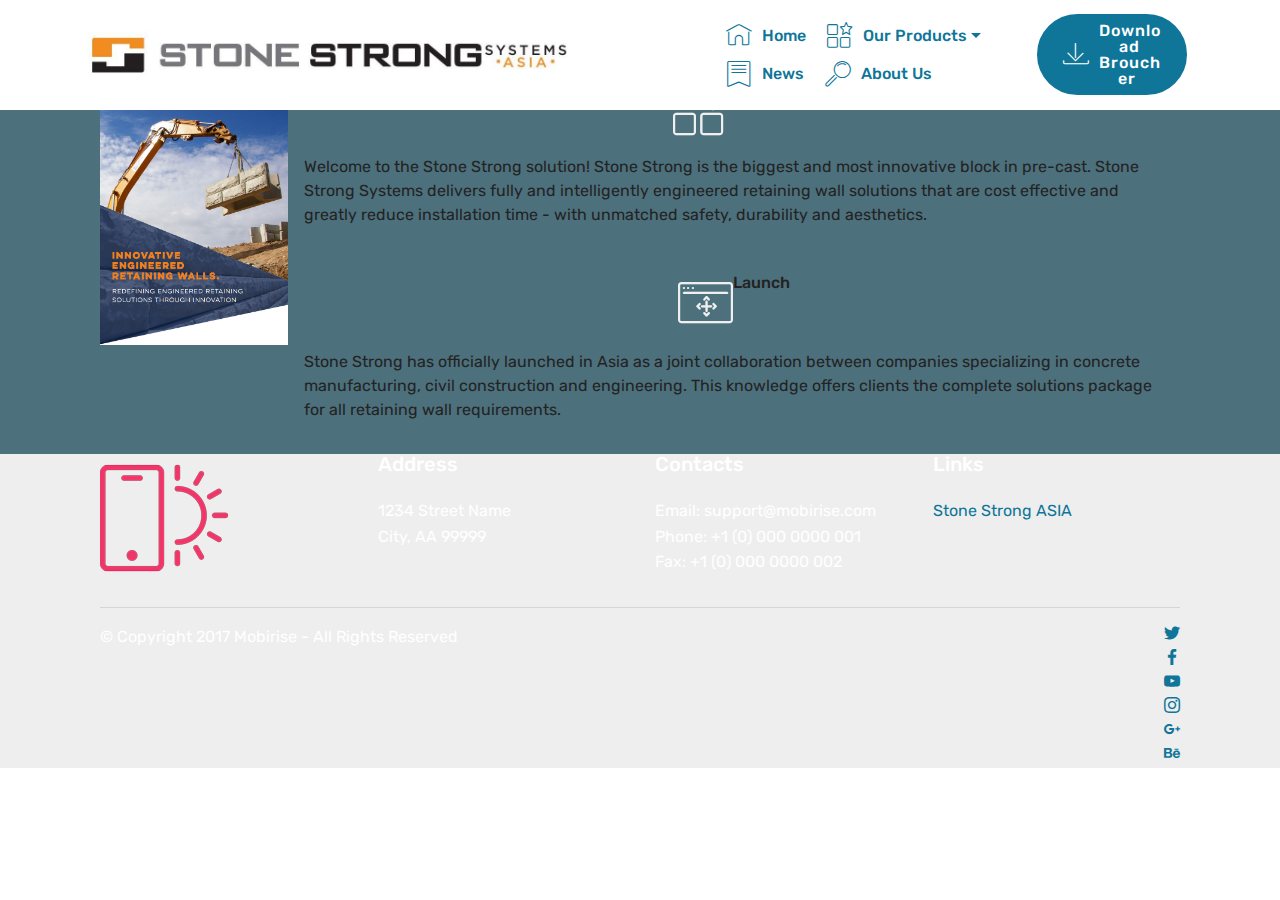
==== commit bdd89299: "Updated links" ====
--- a/about.html
+++ b/about.html
@@ -39,24 +39,24 @@
         <div class="menu-logo">
             <div class="navbar-brand">
                 <span class="navbar-logo">
-                    <a href="https://mobirise.com">
+                    <a href="index.html">
                          <img src="assets/images/stone-strong-systems-asia-logo-1058x130.jpg" alt="Mobirise" title="" media-simple="true" style="height: 3.8rem;">
                     </a>
                 </span>
-                <span class="navbar-caption-wrap"><a class="navbar-caption text-white display-4" href="https://mobirise.com"></a></span>
+                <span class="navbar-caption-wrap"><a class="navbar-caption text-white display-4" href="index.html"></a></span>
             </div>
         </div>
         <div class="collapse navbar-collapse" id="navbarSupportedContent">
             <ul class="navbar-nav nav-dropdown" data-app-modern-menu="true"><li class="nav-item">
-                    <a class="nav-link link text-primary display-4" href="https://mobirise.com">
+                    <a class="nav-link link text-primary display-4" href="index.html">
                         <span class="mbri-home mbr-iconfont mbr-iconfont-btn"></span>Home</a>
-                </li><li class="nav-item dropdown open"><a class="nav-link link text-primary dropdown-toggle display-4" href="https://mobirise.com" data-toggle="dropdown-submenu" aria-expanded="true"><span class="mbri-features mbr-iconfont mbr-iconfont-btn"></span>Our Products</a><div class="dropdown-menu"><a class="text-primary dropdown-item display-4" href="https://mobirise.com">24SF Block</a><a class="text-primary dropdown-item display-4" href="https://mobirise.com" aria-expanded="true">6 SF Block</a><a class="text-primary dropdown-item display-4" href="https://mobirise.com" aria-expanded="true">Corner Block</a><a class="text-primary dropdown-item display-4" href="https://mobirise.com" aria-expanded="false">Soil Nail Block</a><a class="text-primary dropdown-item display-4" href="https://mobirise.com" aria-expanded="false">Pile Through Blocks</a></div></li><li class="nav-item"><a class="nav-link link text-primary display-4" href="https://mobirise.com"><span class="mbri-bookmark mbr-iconfont mbr-iconfont-btn"></span>News</a></li><li class="nav-item">
+                </li><li class="nav-item dropdown open"><a class="nav-link link text-primary dropdown-toggle display-4" href="index.html" data-toggle="dropdown-submenu" aria-expanded="true"><span class="mbri-features mbr-iconfont mbr-iconfont-btn"></span>Our Products</a><div class="dropdown-menu"><a class="text-primary dropdown-item display-4" href="index.html">24SF Block</a><a class="text-primary dropdown-item display-4" href="index.html" aria-expanded="true">6 SF Block</a><a class="text-primary dropdown-item display-4" href="index.html" aria-expanded="true">Corner Block</a><a class="text-primary dropdown-item display-4" href="index.html" aria-expanded="false">Soil Nail Block</a><a class="text-primary dropdown-item display-4" href="index.html" aria-expanded="false">Pile Through Blocks</a></div></li><li class="nav-item"><a class="nav-link link text-primary display-4" href="index.html"><span class="mbri-bookmark mbr-iconfont mbr-iconfont-btn"></span>News</a></li><li class="nav-item">
                     <a class="nav-link link text-primary display-4" href="index.html#features11-16">
                         <span class="mbri-search mbr-iconfont mbr-iconfont-btn"></span>
                         About Us
                     </a>
                 </li></ul>
-            <div class="navbar-buttons mbr-section-btn"><a class="btn btn-sm btn-primary display-4" href="https://mobirise.com">
+            <div class="navbar-buttons mbr-section-btn"><a class="btn btn-sm btn-primary display-4" href="index.html">
                     <span class="mbri-save mbr-iconfont mbr-iconfont-btn "></span>
                     Download Broucher&nbsp;</a></div>
         </div>
@@ -131,7 +131,7 @@
         <div class="media-container-row content text-white">
             <div class="col-12 col-md-3">
                 <div class="media-wrap">
-                    <a href="https://mobirise.com/">
+                    <a href="index.html">
                         <img src="assets/images/logo2.png" alt="Mobirise" media-simple="true">
                     </a>
                 </div>
@@ -160,9 +160,7 @@
                     Links
                 </h5>
                 <p class="mbr-text">
-                    <a class="text-primary" href="https://mobirise.com/">Website builder</a>
-                    <br><a class="text-primary" href="https://mobirise.com/mobirise-free-win.zip">Download for Windows</a>
-                    <br><a class="text-primary" href="https://mobirise.com/mobirise-free-mac.zip">Download for Mac</a>
+                    <a href="index.html">Stone Strong ASIA</a>
                 </p>
             </div>
         </div>
--- a/assets/mobirise/css/mbr-additional.css
+++ b/assets/mobirise/css/mbr-additional.css
@@ -2568,7 +2568,7 @@
 }
 .cid-qzrh45ZKhK {
   padding-top: 135px;
-  padding-bottom: 135px;
+  padding-bottom: 30px;
   background-color: #f9f9f9;
 }
 .cid-qzrh45ZKhK h2 {
@@ -2642,8 +2642,8 @@
   text-align: left;
 }
 .cid-qzrtOonQy6 {
-  padding-top: 135px;
-  padding-bottom: 90px;
+  padding-top: 45px;
+  padding-bottom: 30px;
   background-color: #f9f9f9;
 }
 .cid-qzrtOonQy6 h2 {
@@ -2705,8 +2705,8 @@
   text-align: left;
 }
 .cid-qzrtOJufb8 {
-  padding-top: 135px;
-  padding-bottom: 90px;
+  padding-top: 45px;
+  padding-bottom: 30px;
   background-color: #f9f9f9;
 }
 .cid-qzrtOJufb8 h2 {
@@ -2780,8 +2780,8 @@
   text-align: left;
 }
 .cid-qzrtP2zdaO {
-  padding-top: 135px;
-  padding-bottom: 90px;
+  padding-top: 45px;
+  padding-bottom: 30px;
   background-color: #f9f9f9;
 }
 .cid-qzrtP2zdaO h2 {
@@ -2841,6 +2841,73 @@
 }
 .cid-qzrtP2zdaO H2 {
   text-align: left;
+}
+.cid-qzrJhx5WLw {
+  padding-top: 60px;
+  padding-bottom: 60px;
+  background-color: #232323;
+}
+@media (max-width: 767px) {
+  .cid-qzrJhx5WLw .content {
+    text-align: center;
+  }
+  .cid-qzrJhx5WLw .content > div:not(:last-child) {
+    margin-bottom: 2rem;
+  }
+}
+@media (max-width: 767px) {
+  .cid-qzrJhx5WLw .media-wrap {
+    margin-bottom: 1rem;
+  }
+}
+.cid-qzrJhx5WLw .media-wrap .mbr-iconfont-logo {
+  font-size: 7.5rem;
+  color: #f36;
+}
+.cid-qzrJhx5WLw .media-wrap img {
+  height: 6rem;
+}
+@media (max-width: 767px) {
+  .cid-qzrJhx5WLw .footer-lower .copyright {
+    margin-bottom: 1rem;
+    text-align: center;
+  }
+}
+.cid-qzrJhx5WLw .footer-lower hr {
+  margin: 1rem 0;
+  border-color: #fff;
+  opacity: .05;
+}
+.cid-qzrJhx5WLw .footer-lower .social-list {
+  padding-left: 0;
+  margin-bottom: 0;
+  list-style: none;
+  display: flex;
+  flex-wrap: wrap;
+  justify-content: flex-end;
+  -webkit-justify-content: flex-end;
+}
+.cid-qzrJhx5WLw .footer-lower .social-list .mbr-iconfont-social {
+  font-size: 1.3rem;
+  color: #fff;
+}
+.cid-qzrJhx5WLw .footer-lower .social-list .soc-item {
+  margin: 0 .5rem;
+}
+.cid-qzrJhx5WLw .footer-lower .social-list a {
+  margin: 0;
+  opacity: .5;
+  -webkit-transition: .2s linear;
+  transition: .2s linear;
+}
+.cid-qzrJhx5WLw .footer-lower .social-list a:hover {
+  opacity: 1;
+}
+@media (max-width: 767px) {
+  .cid-qzrJhx5WLw .footer-lower .social-list {
+    justify-content: center;
+    -webkit-justify-content: center;
+  }
 }
 .cid-qzpWOtbr6v .navbar {
   padding: .5rem 0;
@@ -4001,3 +4068,1374 @@
 .cid-qzpWOtbr6v .navbar-collapse {
   flex-basis: auto;
 }
+.cid-qzrLHNCmIg {
+  padding-top: 135px;
+  padding-bottom: 90px;
+  background-color: #f9f9f9;
+}
+.cid-qzrLHNCmIg h2 {
+  text-align: left;
+}
+.cid-qzrLHNCmIg h4 {
+  text-align: left;
+  font-weight: 500;
+}
+.cid-qzrLHNCmIg p {
+  color: #767676;
+  text-align: left;
+}
+.cid-qzrLHNCmIg .aside-content {
+  flex-basis: 100%;
+}
+.cid-qzrLHNCmIg .block-content {
+  display: -webkit-flex;
+  flex-direction: column;
+  -webkit-flex-direction: column;
+  word-break: break-word;
+}
+.cid-qzrLHNCmIg .media {
+  margin: initial;
+  align-items: center;
+}
+.cid-qzrLHNCmIg .mbr-figure {
+  align-self: flex-start;
+  -webkit-align-self: flex-start;
+  -webkit-flex-shrink: 0;
+  flex-shrink: 0;
+}
+.cid-qzrLHNCmIg .card-img {
+  padding-right: 2rem;
+  width: auto;
+}
+.cid-qzrLHNCmIg .card-img span {
+  font-size: 72px;
+  color: #707070;
+}
+@media (min-width: 992px) {
+  .cid-qzrLHNCmIg .mbr-figure {
+    padding-right: 4rem;
+  }
+}
+@media (max-width: 991px) {
+  .cid-qzrLHNCmIg .mbr-figure {
+    padding-right: 0;
+    padding-bottom: 1rem;
+    margin-bottom: 2rem;
+  }
+}
+@media (max-width: 300px) {
+  .cid-qzrLHNCmIg .card-img span {
+    font-size: 40px !important;
+  }
+}
+.cid-qzpWOtbr6v .navbar {
+  padding: .5rem 0;
+  background: #ffffff;
+  transition: none;
+  min-height: 77px;
+}
+.cid-qzpWOtbr6v .navbar-dropdown.bg-color.transparent.opened {
+  background: #ffffff;
+}
+.cid-qzpWOtbr6v a {
+  font-style: normal;
+}
+.cid-qzpWOtbr6v .nav-item span {
+  padding-right: 0.4em;
+  line-height: 0.5em;
+  vertical-align: text-bottom;
+  position: relative;
+  text-decoration: none;
+}
+.cid-qzpWOtbr6v .nav-item a {
+  display: flex;
+  align-items: center;
+  justify-content: center;
+  padding: 0.7rem 0 !important;
+  margin: 0rem .65rem !important;
+}
+.cid-qzpWOtbr6v .nav-item:focus,
+.cid-qzpWOtbr6v .nav-link:focus {
+  outline: none;
+}
+.cid-qzpWOtbr6v .btn {
+  padding: 0.4rem 1.5rem;
+  display: inline-flex;
+  align-items: center;
+}
+.cid-qzpWOtbr6v .btn .mbr-iconfont {
+  font-size: 1.6rem;
+}
+.cid-qzpWOtbr6v .menu-logo {
+  margin-right: auto;
+}
+.cid-qzpWOtbr6v .menu-logo .navbar-brand {
+  display: flex;
+  margin-left: 5rem;
+  padding: 0;
+  transition: padding .2s;
+  min-height: 3.8rem;
+  align-items: center;
+}
+.cid-qzpWOtbr6v .menu-logo .navbar-brand .navbar-caption-wrap {
+  display: -webkit-flex;
+  -webkit-align-items: center;
+  align-items: center;
+  word-break: break-word;
+  min-width: 7rem;
+  margin: .3rem 0;
+}
+.cid-qzpWOtbr6v .menu-logo .navbar-brand .navbar-caption-wrap .navbar-caption {
+  line-height: 1.2rem !important;
+  padding-right: 2rem;
+}
+.cid-qzpWOtbr6v .menu-logo .navbar-brand .navbar-logo {
+  font-size: 4rem;
+  transition: font-size 0.25s;
+}
+.cid-qzpWOtbr6v .menu-logo .navbar-brand .navbar-logo img {
+  display: flex;
+}
+.cid-qzpWOtbr6v .menu-logo .navbar-brand .navbar-logo .mbr-iconfont {
+  transition: font-size 0.25s;
+}
+.cid-qzpWOtbr6v .navbar-toggleable-sm .navbar-collapse {
+  justify-content: flex-end;
+  -webkit-justify-content: flex-end;
+  padding-right: 5rem;
+  width: auto;
+}
+.cid-qzpWOtbr6v .navbar-toggleable-sm .navbar-collapse .navbar-nav {
+  flex-wrap: wrap;
+  -webkit-flex-wrap: wrap;
+  padding-left: 0;
+}
+.cid-qzpWOtbr6v .navbar-toggleable-sm .navbar-collapse .navbar-nav .nav-item {
+  -webkit-align-self: center;
+  align-self: center;
+}
+.cid-qzpWOtbr6v .navbar-toggleable-sm .navbar-collapse .navbar-buttons {
+  padding-left: 0;
+  padding-bottom: 0;
+}
+.cid-qzpWOtbr6v .dropdown .dropdown-menu {
+  background: #ffffff;
+  display: none;
+  position: absolute;
+  min-width: 5rem;
+  padding-top: 1.4rem;
+  padding-bottom: 1.4rem;
+  text-align: left;
+}
+.cid-qzpWOtbr6v .dropdown .dropdown-menu .dropdown-item {
+  width: auto;
+  padding: 0.235em 1.5385em 0.235em 1.5385em !important;
+}
+.cid-qzpWOtbr6v .dropdown .dropdown-menu .dropdown-item::after {
+  right: 0.5rem;
+}
+.cid-qzpWOtbr6v .dropdown .dropdown-menu .dropdown-submenu {
+  margin: 0;
+}
+.cid-qzpWOtbr6v .dropdown.open > .dropdown-menu {
+  display: block;
+}
+.cid-qzpWOtbr6v .navbar-toggleable-sm.opened:after {
+  position: absolute;
+  width: 100vw;
+  height: 100vh;
+  content: '';
+  background-color: rgba(0, 0, 0, 0.1);
+  left: 0;
+  bottom: 0;
+  transform: translateY(100%);
+  -webkit-transform: translateY(100%);
+  z-index: 1000;
+}
+.cid-qzpWOtbr6v .navbar.navbar-short {
+  min-height: 60px;
+  transition: all .2s;
+}
+.cid-qzpWOtbr6v .navbar.navbar-short .navbar-toggler-right {
+  top: 20px;
+}
+.cid-qzpWOtbr6v .navbar.navbar-short .navbar-logo a {
+  font-size: 2.5rem !important;
+  line-height: 2.5rem;
+  transition: font-size 0.25s;
+}
+.cid-qzpWOtbr6v .navbar.navbar-short .navbar-logo a .mbr-iconfont {
+  font-size: 2.5rem !important;
+}
+.cid-qzpWOtbr6v .navbar.navbar-short .navbar-logo a img {
+  height: 3rem !important;
+}
+.cid-qzpWOtbr6v .navbar.navbar-short .navbar-brand {
+  min-height: 3rem;
+}
+.cid-qzpWOtbr6v button.navbar-toggler {
+  width: 31px;
+  height: 18px;
+  cursor: pointer;
+  transition: all .2s;
+  top: 1.5rem;
+  right: 1rem;
+}
+.cid-qzpWOtbr6v button.navbar-toggler:focus {
+  outline: none;
+}
+.cid-qzpWOtbr6v button.navbar-toggler .hamburger span {
+  position: absolute;
+  right: 0;
+  width: 30px;
+  height: 2px;
+  border-right: 5px;
+  background-color: #767676;
+}
+.cid-qzpWOtbr6v button.navbar-toggler .hamburger span:nth-child(1) {
+  top: 0;
+  transition: all .2s;
+}
+.cid-qzpWOtbr6v button.navbar-toggler .hamburger span:nth-child(2) {
+  top: 8px;
+  transition: all .15s;
+}
+.cid-qzpWOtbr6v button.navbar-toggler .hamburger span:nth-child(3) {
+  top: 8px;
+  transition: all .15s;
+}
+.cid-qzpWOtbr6v button.navbar-toggler .hamburger span:nth-child(4) {
+  top: 16px;
+  transition: all .2s;
+}
+.cid-qzpWOtbr6v nav.opened .hamburger span:nth-child(1) {
+  top: 8px;
+  width: 0;
+  opacity: 0;
+  right: 50%;
+  transition: all .2s;
+}
+.cid-qzpWOtbr6v nav.opened .hamburger span:nth-child(2) {
+  -webkit-transform: rotate(45deg);
+  transform: rotate(45deg);
+  transition: all .25s;
+}
+.cid-qzpWOtbr6v nav.opened .hamburger span:nth-child(3) {
+  -webkit-transform: rotate(-45deg);
+  transform: rotate(-45deg);
+  transition: all .25s;
+}
+.cid-qzpWOtbr6v nav.opened .hamburger span:nth-child(4) {
+  top: 8px;
+  width: 0;
+  opacity: 0;
+  right: 50%;
+  transition: all .2s;
+}
+.cid-qzpWOtbr6v .collapsed.navbar-expand {
+  flex-direction: column;
+}
+.cid-qzpWOtbr6v .collapsed .btn {
+  display: flex;
+}
+.cid-qzpWOtbr6v .collapsed .navbar-collapse {
+  display: none !important;
+  padding-right: 0 !important;
+}
+.cid-qzpWOtbr6v .collapsed .navbar-collapse.collapsing,
+.cid-qzpWOtbr6v .collapsed .navbar-collapse.show {
+  display: block !important;
+}
+.cid-qzpWOtbr6v .collapsed .navbar-collapse.collapsing .navbar-nav,
+.cid-qzpWOtbr6v .collapsed .navbar-collapse.show .navbar-nav {
+  display: block;
+  text-align: center;
+}
+.cid-qzpWOtbr6v .collapsed .navbar-collapse.collapsing .navbar-nav .nav-item,
+.cid-qzpWOtbr6v .collapsed .navbar-collapse.show .navbar-nav .nav-item {
+  clear: both;
+}
+.cid-qzpWOtbr6v .collapsed .navbar-collapse.collapsing .navbar-buttons,
+.cid-qzpWOtbr6v .collapsed .navbar-collapse.show .navbar-buttons {
+  text-align: center;
+}
+.cid-qzpWOtbr6v .collapsed .navbar-collapse.collapsing .navbar-buttons:last-child,
+.cid-qzpWOtbr6v .collapsed .navbar-collapse.show .navbar-buttons:last-child {
+  margin-bottom: 1rem;
+}
+.cid-qzpWOtbr6v .collapsed button.navbar-toggler {
+  display: block;
+}
+.cid-qzpWOtbr6v .collapsed .navbar-brand {
+  margin-left: 1rem !important;
+}
+.cid-qzpWOtbr6v .collapsed .navbar-toggleable-sm {
+  flex-direction: column;
+  -webkit-flex-direction: column;
+}
+.cid-qzpWOtbr6v .collapsed .dropdown .dropdown-menu {
+  width: 100%;
+  text-align: center;
+  position: relative;
+  opacity: 0;
+  display: block;
+  height: 0;
+  visibility: hidden;
+  padding: 0;
+  transition-duration: .5s;
+  transition-property: opacity,padding,height;
+}
+.cid-qzpWOtbr6v .collapsed .dropdown.open > .dropdown-menu {
+  position: relative;
+  opacity: 1;
+  height: auto;
+  padding: 1.4rem 0;
+  visibility: visible;
+}
+.cid-qzpWOtbr6v .collapsed .dropdown .dropdown-submenu {
+  left: 0;
+  text-align: center;
+  width: 100%;
+}
+.cid-qzpWOtbr6v .collapsed .dropdown .dropdown-toggle[data-toggle="dropdown-submenu"]::after {
+  margin-top: 0;
+  position: inherit;
+  right: 0;
+  top: 50%;
+  display: inline-block;
+  width: 0;
+  height: 0;
+  margin-left: .3em;
+  vertical-align: middle;
+  content: "";
+  border-top: .30em solid;
+  border-right: .30em solid transparent;
+  border-left: .30em solid transparent;
+}
+@media (max-width: 991px) {
+  .cid-qzpWOtbr6v .navbar-expand {
+    flex-direction: column;
+  }
+  .cid-qzpWOtbr6v img {
+    height: 3.8rem !important;
+  }
+  .cid-qzpWOtbr6v .btn {
+    display: flex;
+  }
+  .cid-qzpWOtbr6v button.navbar-toggler {
+    display: block;
+  }
+  .cid-qzpWOtbr6v .navbar-brand {
+    margin-left: 1rem !important;
+  }
+  .cid-qzpWOtbr6v .navbar-toggleable-sm {
+    flex-direction: column;
+    -webkit-flex-direction: column;
+  }
+  .cid-qzpWOtbr6v .navbar-collapse {
+    display: none !important;
+    padding-right: 0 !important;
+  }
+  .cid-qzpWOtbr6v .navbar-collapse.collapsing,
+  .cid-qzpWOtbr6v .navbar-collapse.show {
+    display: block !important;
+  }
+  .cid-qzpWOtbr6v .navbar-collapse.collapsing .navbar-nav,
+  .cid-qzpWOtbr6v .navbar-collapse.show .navbar-nav {
+    display: block;
+    text-align: center;
+  }
+  .cid-qzpWOtbr6v .navbar-collapse.collapsing .navbar-nav .nav-item,
+  .cid-qzpWOtbr6v .navbar-collapse.show .navbar-nav .nav-item {
+    clear: both;
+  }
+  .cid-qzpWOtbr6v .navbar-collapse.collapsing .navbar-buttons,
+  .cid-qzpWOtbr6v .navbar-collapse.show .navbar-buttons {
+    text-align: center;
+  }
+  .cid-qzpWOtbr6v .navbar-collapse.collapsing .navbar-buttons:last-child,
+  .cid-qzpWOtbr6v .navbar-collapse.show .navbar-buttons:last-child {
+    margin-bottom: 1rem;
+  }
+  .cid-qzpWOtbr6v .dropdown .dropdown-menu {
+    width: 100%;
+    text-align: center;
+    position: relative;
+    opacity: 0;
+    display: block;
+    height: 0;
+    visibility: hidden;
+    padding: 0;
+    transition-duration: .5s;
+    transition-property: opacity,padding,height;
+  }
+  .cid-qzpWOtbr6v .dropdown.open > .dropdown-menu {
+    position: relative;
+    opacity: 1;
+    height: auto;
+    padding: 1.4rem 0;
+    visibility: visible;
+  }
+  .cid-qzpWOtbr6v .dropdown .dropdown-submenu {
+    left: 0;
+    text-align: center;
+    width: 100%;
+  }
+  .cid-qzpWOtbr6v .dropdown .dropdown-toggle[data-toggle="dropdown-submenu"]::after {
+    margin-top: 0;
+    position: inherit;
+    right: 0;
+    top: 50%;
+    display: inline-block;
+    width: 0;
+    height: 0;
+    margin-left: .3em;
+    vertical-align: middle;
+    content: "";
+    border-top: .30em solid;
+    border-right: .30em solid transparent;
+    border-left: .30em solid transparent;
+  }
+}
+@media (min-width: 767px) {
+  .cid-qzpWOtbr6v .menu-logo {
+    flex-shrink: 0;
+  }
+}
+.cid-qzpWOtbr6v .navbar-collapse {
+  flex-basis: auto;
+}
+.cid-qzrLHNCmIg {
+  padding-top: 135px;
+  padding-bottom: 90px;
+  background-color: #f9f9f9;
+}
+.cid-qzrLHNCmIg h2 {
+  text-align: left;
+}
+.cid-qzrLHNCmIg h4 {
+  text-align: left;
+  font-weight: 500;
+}
+.cid-qzrLHNCmIg p {
+  color: #767676;
+  text-align: left;
+}
+.cid-qzrLHNCmIg .aside-content {
+  flex-basis: 100%;
+}
+.cid-qzrLHNCmIg .block-content {
+  display: -webkit-flex;
+  flex-direction: column;
+  -webkit-flex-direction: column;
+  word-break: break-word;
+}
+.cid-qzrLHNCmIg .media {
+  margin: initial;
+  align-items: center;
+}
+.cid-qzrLHNCmIg .mbr-figure {
+  align-self: flex-start;
+  -webkit-align-self: flex-start;
+  -webkit-flex-shrink: 0;
+  flex-shrink: 0;
+}
+.cid-qzrLHNCmIg .card-img {
+  padding-right: 2rem;
+  width: auto;
+}
+.cid-qzrLHNCmIg .card-img span {
+  font-size: 72px;
+  color: #707070;
+}
+@media (min-width: 992px) {
+  .cid-qzrLHNCmIg .mbr-figure {
+    padding-right: 4rem;
+  }
+}
+@media (max-width: 991px) {
+  .cid-qzrLHNCmIg .mbr-figure {
+    padding-right: 0;
+    padding-bottom: 1rem;
+    margin-bottom: 2rem;
+  }
+}
+@media (max-width: 300px) {
+  .cid-qzrLHNCmIg .card-img span {
+    font-size: 40px !important;
+  }
+}
+.cid-qzpWOtbr6v .navbar {
+  padding: .5rem 0;
+  background: #ffffff;
+  transition: none;
+  min-height: 77px;
+}
+.cid-qzpWOtbr6v .navbar-dropdown.bg-color.transparent.opened {
+  background: #ffffff;
+}
+.cid-qzpWOtbr6v a {
+  font-style: normal;
+}
+.cid-qzpWOtbr6v .nav-item span {
+  padding-right: 0.4em;
+  line-height: 0.5em;
+  vertical-align: text-bottom;
+  position: relative;
+  text-decoration: none;
+}
+.cid-qzpWOtbr6v .nav-item a {
+  display: flex;
+  align-items: center;
+  justify-content: center;
+  padding: 0.7rem 0 !important;
+  margin: 0rem .65rem !important;
+}
+.cid-qzpWOtbr6v .nav-item:focus,
+.cid-qzpWOtbr6v .nav-link:focus {
+  outline: none;
+}
+.cid-qzpWOtbr6v .btn {
+  padding: 0.4rem 1.5rem;
+  display: inline-flex;
+  align-items: center;
+}
+.cid-qzpWOtbr6v .btn .mbr-iconfont {
+  font-size: 1.6rem;
+}
+.cid-qzpWOtbr6v .menu-logo {
+  margin-right: auto;
+}
+.cid-qzpWOtbr6v .menu-logo .navbar-brand {
+  display: flex;
+  margin-left: 5rem;
+  padding: 0;
+  transition: padding .2s;
+  min-height: 3.8rem;
+  align-items: center;
+}
+.cid-qzpWOtbr6v .menu-logo .navbar-brand .navbar-caption-wrap {
+  display: -webkit-flex;
+  -webkit-align-items: center;
+  align-items: center;
+  word-break: break-word;
+  min-width: 7rem;
+  margin: .3rem 0;
+}
+.cid-qzpWOtbr6v .menu-logo .navbar-brand .navbar-caption-wrap .navbar-caption {
+  line-height: 1.2rem !important;
+  padding-right: 2rem;
+}
+.cid-qzpWOtbr6v .menu-logo .navbar-brand .navbar-logo {
+  font-size: 4rem;
+  transition: font-size 0.25s;
+}
+.cid-qzpWOtbr6v .menu-logo .navbar-brand .navbar-logo img {
+  display: flex;
+}
+.cid-qzpWOtbr6v .menu-logo .navbar-brand .navbar-logo .mbr-iconfont {
+  transition: font-size 0.25s;
+}
+.cid-qzpWOtbr6v .navbar-toggleable-sm .navbar-collapse {
+  justify-content: flex-end;
+  -webkit-justify-content: flex-end;
+  padding-right: 5rem;
+  width: auto;
+}
+.cid-qzpWOtbr6v .navbar-toggleable-sm .navbar-collapse .navbar-nav {
+  flex-wrap: wrap;
+  -webkit-flex-wrap: wrap;
+  padding-left: 0;
+}
+.cid-qzpWOtbr6v .navbar-toggleable-sm .navbar-collapse .navbar-nav .nav-item {
+  -webkit-align-self: center;
+  align-self: center;
+}
+.cid-qzpWOtbr6v .navbar-toggleable-sm .navbar-collapse .navbar-buttons {
+  padding-left: 0;
+  padding-bottom: 0;
+}
+.cid-qzpWOtbr6v .dropdown .dropdown-menu {
+  background: #ffffff;
+  display: none;
+  position: absolute;
+  min-width: 5rem;
+  padding-top: 1.4rem;
+  padding-bottom: 1.4rem;
+  text-align: left;
+}
+.cid-qzpWOtbr6v .dropdown .dropdown-menu .dropdown-item {
+  width: auto;
+  padding: 0.235em 1.5385em 0.235em 1.5385em !important;
+}
+.cid-qzpWOtbr6v .dropdown .dropdown-menu .dropdown-item::after {
+  right: 0.5rem;
+}
+.cid-qzpWOtbr6v .dropdown .dropdown-menu .dropdown-submenu {
+  margin: 0;
+}
+.cid-qzpWOtbr6v .dropdown.open > .dropdown-menu {
+  display: block;
+}
+.cid-qzpWOtbr6v .navbar-toggleable-sm.opened:after {
+  position: absolute;
+  width: 100vw;
+  height: 100vh;
+  content: '';
+  background-color: rgba(0, 0, 0, 0.1);
+  left: 0;
+  bottom: 0;
+  transform: translateY(100%);
+  -webkit-transform: translateY(100%);
+  z-index: 1000;
+}
+.cid-qzpWOtbr6v .navbar.navbar-short {
+  min-height: 60px;
+  transition: all .2s;
+}
+.cid-qzpWOtbr6v .navbar.navbar-short .navbar-toggler-right {
+  top: 20px;
+}
+.cid-qzpWOtbr6v .navbar.navbar-short .navbar-logo a {
+  font-size: 2.5rem !important;
+  line-height: 2.5rem;
+  transition: font-size 0.25s;
+}
+.cid-qzpWOtbr6v .navbar.navbar-short .navbar-logo a .mbr-iconfont {
+  font-size: 2.5rem !important;
+}
+.cid-qzpWOtbr6v .navbar.navbar-short .navbar-logo a img {
+  height: 3rem !important;
+}
+.cid-qzpWOtbr6v .navbar.navbar-short .navbar-brand {
+  min-height: 3rem;
+}
+.cid-qzpWOtbr6v button.navbar-toggler {
+  width: 31px;
+  height: 18px;
+  cursor: pointer;
+  transition: all .2s;
+  top: 1.5rem;
+  right: 1rem;
+}
+.cid-qzpWOtbr6v button.navbar-toggler:focus {
+  outline: none;
+}
+.cid-qzpWOtbr6v button.navbar-toggler .hamburger span {
+  position: absolute;
+  right: 0;
+  width: 30px;
+  height: 2px;
+  border-right: 5px;
+  background-color: #767676;
+}
+.cid-qzpWOtbr6v button.navbar-toggler .hamburger span:nth-child(1) {
+  top: 0;
+  transition: all .2s;
+}
+.cid-qzpWOtbr6v button.navbar-toggler .hamburger span:nth-child(2) {
+  top: 8px;
+  transition: all .15s;
+}
+.cid-qzpWOtbr6v button.navbar-toggler .hamburger span:nth-child(3) {
+  top: 8px;
+  transition: all .15s;
+}
+.cid-qzpWOtbr6v button.navbar-toggler .hamburger span:nth-child(4) {
+  top: 16px;
+  transition: all .2s;
+}
+.cid-qzpWOtbr6v nav.opened .hamburger span:nth-child(1) {
+  top: 8px;
+  width: 0;
+  opacity: 0;
+  right: 50%;
+  transition: all .2s;
+}
+.cid-qzpWOtbr6v nav.opened .hamburger span:nth-child(2) {
+  -webkit-transform: rotate(45deg);
+  transform: rotate(45deg);
+  transition: all .25s;
+}
+.cid-qzpWOtbr6v nav.opened .hamburger span:nth-child(3) {
+  -webkit-transform: rotate(-45deg);
+  transform: rotate(-45deg);
+  transition: all .25s;
+}
+.cid-qzpWOtbr6v nav.opened .hamburger span:nth-child(4) {
+  top: 8px;
+  width: 0;
+  opacity: 0;
+  right: 50%;
+  transition: all .2s;
+}
+.cid-qzpWOtbr6v .collapsed.navbar-expand {
+  flex-direction: column;
+}
+.cid-qzpWOtbr6v .collapsed .btn {
+  display: flex;
+}
+.cid-qzpWOtbr6v .collapsed .navbar-collapse {
+  display: none !important;
+  padding-right: 0 !important;
+}
+.cid-qzpWOtbr6v .collapsed .navbar-collapse.collapsing,
+.cid-qzpWOtbr6v .collapsed .navbar-collapse.show {
+  display: block !important;
+}
+.cid-qzpWOtbr6v .collapsed .navbar-collapse.collapsing .navbar-nav,
+.cid-qzpWOtbr6v .collapsed .navbar-collapse.show .navbar-nav {
+  display: block;
+  text-align: center;
+}
+.cid-qzpWOtbr6v .collapsed .navbar-collapse.collapsing .navbar-nav .nav-item,
+.cid-qzpWOtbr6v .collapsed .navbar-collapse.show .navbar-nav .nav-item {
+  clear: both;
+}
+.cid-qzpWOtbr6v .collapsed .navbar-collapse.collapsing .navbar-buttons,
+.cid-qzpWOtbr6v .collapsed .navbar-collapse.show .navbar-buttons {
+  text-align: center;
+}
+.cid-qzpWOtbr6v .collapsed .navbar-collapse.collapsing .navbar-buttons:last-child,
+.cid-qzpWOtbr6v .collapsed .navbar-collapse.show .navbar-buttons:last-child {
+  margin-bottom: 1rem;
+}
+.cid-qzpWOtbr6v .collapsed button.navbar-toggler {
+  display: block;
+}
+.cid-qzpWOtbr6v .collapsed .navbar-brand {
+  margin-left: 1rem !important;
+}
+.cid-qzpWOtbr6v .collapsed .navbar-toggleable-sm {
+  flex-direction: column;
+  -webkit-flex-direction: column;
+}
+.cid-qzpWOtbr6v .collapsed .dropdown .dropdown-menu {
+  width: 100%;
+  text-align: center;
+  position: relative;
+  opacity: 0;
+  display: block;
+  height: 0;
+  visibility: hidden;
+  padding: 0;
+  transition-duration: .5s;
+  transition-property: opacity,padding,height;
+}
+.cid-qzpWOtbr6v .collapsed .dropdown.open > .dropdown-menu {
+  position: relative;
+  opacity: 1;
+  height: auto;
+  padding: 1.4rem 0;
+  visibility: visible;
+}
+.cid-qzpWOtbr6v .collapsed .dropdown .dropdown-submenu {
+  left: 0;
+  text-align: center;
+  width: 100%;
+}
+.cid-qzpWOtbr6v .collapsed .dropdown .dropdown-toggle[data-toggle="dropdown-submenu"]::after {
+  margin-top: 0;
+  position: inherit;
+  right: 0;
+  top: 50%;
+  display: inline-block;
+  width: 0;
+  height: 0;
+  margin-left: .3em;
+  vertical-align: middle;
+  content: "";
+  border-top: .30em solid;
+  border-right: .30em solid transparent;
+  border-left: .30em solid transparent;
+}
+@media (max-width: 991px) {
+  .cid-qzpWOtbr6v .navbar-expand {
+    flex-direction: column;
+  }
+  .cid-qzpWOtbr6v img {
+    height: 3.8rem !important;
+  }
+  .cid-qzpWOtbr6v .btn {
+    display: flex;
+  }
+  .cid-qzpWOtbr6v button.navbar-toggler {
+    display: block;
+  }
+  .cid-qzpWOtbr6v .navbar-brand {
+    margin-left: 1rem !important;
+  }
+  .cid-qzpWOtbr6v .navbar-toggleable-sm {
+    flex-direction: column;
+    -webkit-flex-direction: column;
+  }
+  .cid-qzpWOtbr6v .navbar-collapse {
+    display: none !important;
+    padding-right: 0 !important;
+  }
+  .cid-qzpWOtbr6v .navbar-collapse.collapsing,
+  .cid-qzpWOtbr6v .navbar-collapse.show {
+    display: block !important;
+  }
+  .cid-qzpWOtbr6v .navbar-collapse.collapsing .navbar-nav,
+  .cid-qzpWOtbr6v .navbar-collapse.show .navbar-nav {
+    display: block;
+    text-align: center;
+  }
+  .cid-qzpWOtbr6v .navbar-collapse.collapsing .navbar-nav .nav-item,
+  .cid-qzpWOtbr6v .navbar-collapse.show .navbar-nav .nav-item {
+    clear: both;
+  }
+  .cid-qzpWOtbr6v .navbar-collapse.collapsing .navbar-buttons,
+  .cid-qzpWOtbr6v .navbar-collapse.show .navbar-buttons {
+    text-align: center;
+  }
+  .cid-qzpWOtbr6v .navbar-collapse.collapsing .navbar-buttons:last-child,
+  .cid-qzpWOtbr6v .navbar-collapse.show .navbar-buttons:last-child {
+    margin-bottom: 1rem;
+  }
+  .cid-qzpWOtbr6v .dropdown .dropdown-menu {
+    width: 100%;
+    text-align: center;
+    position: relative;
+    opacity: 0;
+    display: block;
+    height: 0;
+    visibility: hidden;
+    padding: 0;
+    transition-duration: .5s;
+    transition-property: opacity,padding,height;
+  }
+  .cid-qzpWOtbr6v .dropdown.open > .dropdown-menu {
+    position: relative;
+    opacity: 1;
+    height: auto;
+    padding: 1.4rem 0;
+    visibility: visible;
+  }
+  .cid-qzpWOtbr6v .dropdown .dropdown-submenu {
+    left: 0;
+    text-align: center;
+    width: 100%;
+  }
+  .cid-qzpWOtbr6v .dropdown .dropdown-toggle[data-toggle="dropdown-submenu"]::after {
+    margin-top: 0;
+    position: inherit;
+    right: 0;
+    top: 50%;
+    display: inline-block;
+    width: 0;
+    height: 0;
+    margin-left: .3em;
+    vertical-align: middle;
+    content: "";
+    border-top: .30em solid;
+    border-right: .30em solid transparent;
+    border-left: .30em solid transparent;
+  }
+}
+@media (min-width: 767px) {
+  .cid-qzpWOtbr6v .menu-logo {
+    flex-shrink: 0;
+  }
+}
+.cid-qzpWOtbr6v .navbar-collapse {
+  flex-basis: auto;
+}
+.cid-qzrLHNCmIg {
+  padding-top: 135px;
+  padding-bottom: 90px;
+  background-color: #f9f9f9;
+}
+.cid-qzrLHNCmIg h2 {
+  text-align: left;
+}
+.cid-qzrLHNCmIg h4 {
+  text-align: left;
+  font-weight: 500;
+}
+.cid-qzrLHNCmIg p {
+  color: #767676;
+  text-align: left;
+}
+.cid-qzrLHNCmIg .aside-content {
+  flex-basis: 100%;
+}
+.cid-qzrLHNCmIg .block-content {
+  display: -webkit-flex;
+  flex-direction: column;
+  -webkit-flex-direction: column;
+  word-break: break-word;
+}
+.cid-qzrLHNCmIg .media {
+  margin: initial;
+  align-items: center;
+}
+.cid-qzrLHNCmIg .mbr-figure {
+  align-self: flex-start;
+  -webkit-align-self: flex-start;
+  -webkit-flex-shrink: 0;
+  flex-shrink: 0;
+}
+.cid-qzrLHNCmIg .card-img {
+  padding-right: 2rem;
+  width: auto;
+}
+.cid-qzrLHNCmIg .card-img span {
+  font-size: 72px;
+  color: #707070;
+}
+@media (min-width: 992px) {
+  .cid-qzrLHNCmIg .mbr-figure {
+    padding-right: 4rem;
+  }
+}
+@media (max-width: 991px) {
+  .cid-qzrLHNCmIg .mbr-figure {
+    padding-right: 0;
+    padding-bottom: 1rem;
+    margin-bottom: 2rem;
+  }
+}
+@media (max-width: 300px) {
+  .cid-qzrLHNCmIg .card-img span {
+    font-size: 40px !important;
+  }
+}
+.cid-qzpWOtbr6v .navbar {
+  padding: .5rem 0;
+  background: #ffffff;
+  transition: none;
+  min-height: 77px;
+}
+.cid-qzpWOtbr6v .navbar-dropdown.bg-color.transparent.opened {
+  background: #ffffff;
+}
+.cid-qzpWOtbr6v a {
+  font-style: normal;
+}
+.cid-qzpWOtbr6v .nav-item span {
+  padding-right: 0.4em;
+  line-height: 0.5em;
+  vertical-align: text-bottom;
+  position: relative;
+  text-decoration: none;
+}
+.cid-qzpWOtbr6v .nav-item a {
+  display: flex;
+  align-items: center;
+  justify-content: center;
+  padding: 0.7rem 0 !important;
+  margin: 0rem .65rem !important;
+}
+.cid-qzpWOtbr6v .nav-item:focus,
+.cid-qzpWOtbr6v .nav-link:focus {
+  outline: none;
+}
+.cid-qzpWOtbr6v .btn {
+  padding: 0.4rem 1.5rem;
+  display: inline-flex;
+  align-items: center;
+}
+.cid-qzpWOtbr6v .btn .mbr-iconfont {
+  font-size: 1.6rem;
+}
+.cid-qzpWOtbr6v .menu-logo {
+  margin-right: auto;
+}
+.cid-qzpWOtbr6v .menu-logo .navbar-brand {
+  display: flex;
+  margin-left: 5rem;
+  padding: 0;
+  transition: padding .2s;
+  min-height: 3.8rem;
+  align-items: center;
+}
+.cid-qzpWOtbr6v .menu-logo .navbar-brand .navbar-caption-wrap {
+  display: -webkit-flex;
+  -webkit-align-items: center;
+  align-items: center;
+  word-break: break-word;
+  min-width: 7rem;
+  margin: .3rem 0;
+}
+.cid-qzpWOtbr6v .menu-logo .navbar-brand .navbar-caption-wrap .navbar-caption {
+  line-height: 1.2rem !important;
+  padding-right: 2rem;
+}
+.cid-qzpWOtbr6v .menu-logo .navbar-brand .navbar-logo {
+  font-size: 4rem;
+  transition: font-size 0.25s;
+}
+.cid-qzpWOtbr6v .menu-logo .navbar-brand .navbar-logo img {
+  display: flex;
+}
+.cid-qzpWOtbr6v .menu-logo .navbar-brand .navbar-logo .mbr-iconfont {
+  transition: font-size 0.25s;
+}
+.cid-qzpWOtbr6v .navbar-toggleable-sm .navbar-collapse {
+  justify-content: flex-end;
+  -webkit-justify-content: flex-end;
+  padding-right: 5rem;
+  width: auto;
+}
+.cid-qzpWOtbr6v .navbar-toggleable-sm .navbar-collapse .navbar-nav {
+  flex-wrap: wrap;
+  -webkit-flex-wrap: wrap;
+  padding-left: 0;
+}
+.cid-qzpWOtbr6v .navbar-toggleable-sm .navbar-collapse .navbar-nav .nav-item {
+  -webkit-align-self: center;
+  align-self: center;
+}
+.cid-qzpWOtbr6v .navbar-toggleable-sm .navbar-collapse .navbar-buttons {
+  padding-left: 0;
+  padding-bottom: 0;
+}
+.cid-qzpWOtbr6v .dropdown .dropdown-menu {
+  background: #ffffff;
+  display: none;
+  position: absolute;
+  min-width: 5rem;
+  padding-top: 1.4rem;
+  padding-bottom: 1.4rem;
+  text-align: left;
+}
+.cid-qzpWOtbr6v .dropdown .dropdown-menu .dropdown-item {
+  width: auto;
+  padding: 0.235em 1.5385em 0.235em 1.5385em !important;
+}
+.cid-qzpWOtbr6v .dropdown .dropdown-menu .dropdown-item::after {
+  right: 0.5rem;
+}
+.cid-qzpWOtbr6v .dropdown .dropdown-menu .dropdown-submenu {
+  margin: 0;
+}
+.cid-qzpWOtbr6v .dropdown.open > .dropdown-menu {
+  display: block;
+}
+.cid-qzpWOtbr6v .navbar-toggleable-sm.opened:after {
+  position: absolute;
+  width: 100vw;
+  height: 100vh;
+  content: '';
+  background-color: rgba(0, 0, 0, 0.1);
+  left: 0;
+  bottom: 0;
+  transform: translateY(100%);
+  -webkit-transform: translateY(100%);
+  z-index: 1000;
+}
+.cid-qzpWOtbr6v .navbar.navbar-short {
+  min-height: 60px;
+  transition: all .2s;
+}
+.cid-qzpWOtbr6v .navbar.navbar-short .navbar-toggler-right {
+  top: 20px;
+}
+.cid-qzpWOtbr6v .navbar.navbar-short .navbar-logo a {
+  font-size: 2.5rem !important;
+  line-height: 2.5rem;
+  transition: font-size 0.25s;
+}
+.cid-qzpWOtbr6v .navbar.navbar-short .navbar-logo a .mbr-iconfont {
+  font-size: 2.5rem !important;
+}
+.cid-qzpWOtbr6v .navbar.navbar-short .navbar-logo a img {
+  height: 3rem !important;
+}
+.cid-qzpWOtbr6v .navbar.navbar-short .navbar-brand {
+  min-height: 3rem;
+}
+.cid-qzpWOtbr6v button.navbar-toggler {
+  width: 31px;
+  height: 18px;
+  cursor: pointer;
+  transition: all .2s;
+  top: 1.5rem;
+  right: 1rem;
+}
+.cid-qzpWOtbr6v button.navbar-toggler:focus {
+  outline: none;
+}
+.cid-qzpWOtbr6v button.navbar-toggler .hamburger span {
+  position: absolute;
+  right: 0;
+  width: 30px;
+  height: 2px;
+  border-right: 5px;
+  background-color: #767676;
+}
+.cid-qzpWOtbr6v button.navbar-toggler .hamburger span:nth-child(1) {
+  top: 0;
+  transition: all .2s;
+}
+.cid-qzpWOtbr6v button.navbar-toggler .hamburger span:nth-child(2) {
+  top: 8px;
+  transition: all .15s;
+}
+.cid-qzpWOtbr6v button.navbar-toggler .hamburger span:nth-child(3) {
+  top: 8px;
+  transition: all .15s;
+}
+.cid-qzpWOtbr6v button.navbar-toggler .hamburger span:nth-child(4) {
+  top: 16px;
+  transition: all .2s;
+}
+.cid-qzpWOtbr6v nav.opened .hamburger span:nth-child(1) {
+  top: 8px;
+  width: 0;
+  opacity: 0;
+  right: 50%;
+  transition: all .2s;
+}
+.cid-qzpWOtbr6v nav.opened .hamburger span:nth-child(2) {
+  -webkit-transform: rotate(45deg);
+  transform: rotate(45deg);
+  transition: all .25s;
+}
+.cid-qzpWOtbr6v nav.opened .hamburger span:nth-child(3) {
+  -webkit-transform: rotate(-45deg);
+  transform: rotate(-45deg);
+  transition: all .25s;
+}
+.cid-qzpWOtbr6v nav.opened .hamburger span:nth-child(4) {
+  top: 8px;
+  width: 0;
+  opacity: 0;
+  right: 50%;
+  transition: all .2s;
+}
+.cid-qzpWOtbr6v .collapsed.navbar-expand {
+  flex-direction: column;
+}
+.cid-qzpWOtbr6v .collapsed .btn {
+  display: flex;
+}
+.cid-qzpWOtbr6v .collapsed .navbar-collapse {
+  display: none !important;
+  padding-right: 0 !important;
+}
+.cid-qzpWOtbr6v .collapsed .navbar-collapse.collapsing,
+.cid-qzpWOtbr6v .collapsed .navbar-collapse.show {
+  display: block !important;
+}
+.cid-qzpWOtbr6v .collapsed .navbar-collapse.collapsing .navbar-nav,
+.cid-qzpWOtbr6v .collapsed .navbar-collapse.show .navbar-nav {
+  display: block;
+  text-align: center;
+}
+.cid-qzpWOtbr6v .collapsed .navbar-collapse.collapsing .navbar-nav .nav-item,
+.cid-qzpWOtbr6v .collapsed .navbar-collapse.show .navbar-nav .nav-item {
+  clear: both;
+}
+.cid-qzpWOtbr6v .collapsed .navbar-collapse.collapsing .navbar-buttons,
+.cid-qzpWOtbr6v .collapsed .navbar-collapse.show .navbar-buttons {
+  text-align: center;
+}
+.cid-qzpWOtbr6v .collapsed .navbar-collapse.collapsing .navbar-buttons:last-child,
+.cid-qzpWOtbr6v .collapsed .navbar-collapse.show .navbar-buttons:last-child {
+  margin-bottom: 1rem;
+}
+.cid-qzpWOtbr6v .collapsed button.navbar-toggler {
+  display: block;
+}
+.cid-qzpWOtbr6v .collapsed .navbar-brand {
+  margin-left: 1rem !important;
+}
+.cid-qzpWOtbr6v .collapsed .navbar-toggleable-sm {
+  flex-direction: column;
+  -webkit-flex-direction: column;
+}
+.cid-qzpWOtbr6v .collapsed .dropdown .dropdown-menu {
+  width: 100%;
+  text-align: center;
+  position: relative;
+  opacity: 0;
+  display: block;
+  height: 0;
+  visibility: hidden;
+  padding: 0;
+  transition-duration: .5s;
+  transition-property: opacity,padding,height;
+}
+.cid-qzpWOtbr6v .collapsed .dropdown.open > .dropdown-menu {
+  position: relative;
+  opacity: 1;
+  height: auto;
+  padding: 1.4rem 0;
+  visibility: visible;
+}
+.cid-qzpWOtbr6v .collapsed .dropdown .dropdown-submenu {
+  left: 0;
+  text-align: center;
+  width: 100%;
+}
+.cid-qzpWOtbr6v .collapsed .dropdown .dropdown-toggle[data-toggle="dropdown-submenu"]::after {
+  margin-top: 0;
+  position: inherit;
+  right: 0;
+  top: 50%;
+  display: inline-block;
+  width: 0;
+  height: 0;
+  margin-left: .3em;
+  vertical-align: middle;
+  content: "";
+  border-top: .30em solid;
+  border-right: .30em solid transparent;
+  border-left: .30em solid transparent;
+}
+@media (max-width: 991px) {
+  .cid-qzpWOtbr6v .navbar-expand {
+    flex-direction: column;
+  }
+  .cid-qzpWOtbr6v img {
+    height: 3.8rem !important;
+  }
+  .cid-qzpWOtbr6v .btn {
+    display: flex;
+  }
+  .cid-qzpWOtbr6v button.navbar-toggler {
+    display: block;
+  }
+  .cid-qzpWOtbr6v .navbar-brand {
+    margin-left: 1rem !important;
+  }
+  .cid-qzpWOtbr6v .navbar-toggleable-sm {
+    flex-direction: column;
+    -webkit-flex-direction: column;
+  }
+  .cid-qzpWOtbr6v .navbar-collapse {
+    display: none !important;
+    padding-right: 0 !important;
+  }
+  .cid-qzpWOtbr6v .navbar-collapse.collapsing,
+  .cid-qzpWOtbr6v .navbar-collapse.show {
+    display: block !important;
+  }
+  .cid-qzpWOtbr6v .navbar-collapse.collapsing .navbar-nav,
+  .cid-qzpWOtbr6v .navbar-collapse.show .navbar-nav {
+    display: block;
+    text-align: center;
+  }
+  .cid-qzpWOtbr6v .navbar-collapse.collapsing .navbar-nav .nav-item,
+  .cid-qzpWOtbr6v .navbar-collapse.show .navbar-nav .nav-item {
+    clear: both;
+  }
+  .cid-qzpWOtbr6v .navbar-collapse.collapsing .navbar-buttons,
+  .cid-qzpWOtbr6v .navbar-collapse.show .navbar-buttons {
+    text-align: center;
+  }
+  .cid-qzpWOtbr6v .navbar-collapse.collapsing .navbar-buttons:last-child,
+  .cid-qzpWOtbr6v .navbar-collapse.show .navbar-buttons:last-child {
+    margin-bottom: 1rem;
+  }
+  .cid-qzpWOtbr6v .dropdown .dropdown-menu {
+    width: 100%;
+    text-align: center;
+    position: relative;
+    opacity: 0;
+    display: block;
+    height: 0;
+    visibility: hidden;
+    padding: 0;
+    transition-duration: .5s;
+    transition-property: opacity,padding,height;
+  }
+  .cid-qzpWOtbr6v .dropdown.open > .dropdown-menu {
+    position: relative;
+    opacity: 1;
+    height: auto;
+    padding: 1.4rem 0;
+    visibility: visible;
+  }
+  .cid-qzpWOtbr6v .dropdown .dropdown-submenu {
+    left: 0;
+    text-align: center;
+    width: 100%;
+  }
+  .cid-qzpWOtbr6v .dropdown .dropdown-toggle[data-toggle="dropdown-submenu"]::after {
+    margin-top: 0;
+    position: inherit;
+    right: 0;
+    top: 50%;
+    display: inline-block;
+    width: 0;
+    height: 0;
+    margin-left: .3em;
+    vertical-align: middle;
+    content: "";
+    border-top: .30em solid;
+    border-right: .30em solid transparent;
+    border-left: .30em solid transparent;
+  }
+}
+@media (min-width: 767px) {
+  .cid-qzpWOtbr6v .menu-logo {
+    flex-shrink: 0;
+  }
+}
+.cid-qzpWOtbr6v .navbar-collapse {
+  flex-basis: auto;
+}
+.cid-qzrLHNCmIg {
+  padding-top: 135px;
+  padding-bottom: 90px;
+  background-color: #f9f9f9;
+}
+.cid-qzrLHNCmIg h2 {
+  text-align: left;
+}
+.cid-qzrLHNCmIg h4 {
+  text-align: left;
+  font-weight: 500;
+}
+.cid-qzrLHNCmIg p {
+  color: #767676;
+  text-align: left;
+}
+.cid-qzrLHNCmIg .aside-content {
+  flex-basis: 100%;
+}
+.cid-qzrLHNCmIg .block-content {
+  display: -webkit-flex;
+  flex-direction: column;
+  -webkit-flex-direction: column;
+  word-break: break-word;
+}
+.cid-qzrLHNCmIg .media {
+  margin: initial;
+  align-items: center;
+}
+.cid-qzrLHNCmIg .mbr-figure {
+  align-self: flex-start;
+  -webkit-align-self: flex-start;
+  -webkit-flex-shrink: 0;
+  flex-shrink: 0;
+}
+.cid-qzrLHNCmIg .card-img {
+  padding-right: 2rem;
+  width: auto;
+}
+.cid-qzrLHNCmIg .card-img span {
+  font-size: 72px;
+  color: #707070;
+}
+@media (min-width: 992px) {
+  .cid-qzrLHNCmIg .mbr-figure {
+    padding-right: 4rem;
+  }
+}
+@media (max-width: 991px) {
+  .cid-qzrLHNCmIg .mbr-figure {
+    padding-right: 0;
+    padding-bottom: 1rem;
+    margin-bottom: 2rem;
+  }
+}
+@media (max-width: 300px) {
+  .cid-qzrLHNCmIg .card-img span {
+    font-size: 40px !important;
+  }
+}
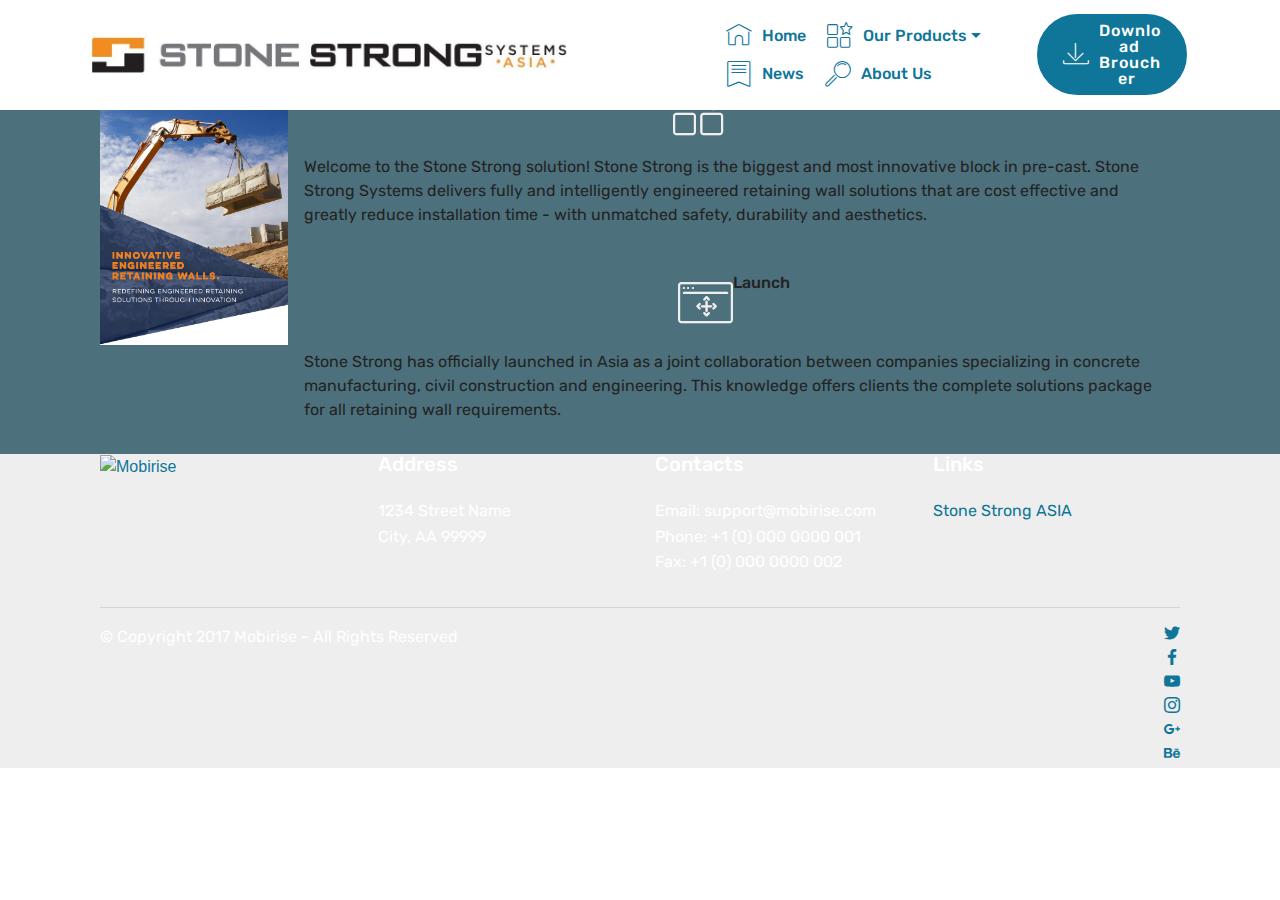
==== commit b37ace18: "Updated names of the images" ====
--- a/about.html
+++ b/about.html
@@ -6,7 +6,7 @@
   <meta http-equiv="X-UA-Compatible" content="IE=edge">
   <meta name="generator" content="Mobirise v4.4.0, mobirise.com">
   <meta name="viewport" content="width=device-width, initial-scale=1">
-  <link rel="shortcut icon" href="assets/images/stone-strong-systems-asia-logo-1058x130.jpg" type="image/x-icon">
+  <link rel="shortcut icon" href="assets/images/logo.jpg" type="image/x-icon">
   <meta name="description" content="Website Maker Description">
   <title>About Us</title>
   <link rel="stylesheet" href="assets/web/assets/mobirise-icons/mobirise-icons.css">
@@ -40,7 +40,7 @@
             <div class="navbar-brand">
                 <span class="navbar-logo">
                     <a href="index.html">
-                         <img src="assets/images/stone-strong-systems-asia-logo-1058x130.jpg" alt="Mobirise" title="" media-simple="true" style="height: 3.8rem;">
+                         <img src="assets/images/logo.jpg" alt="Mobirise" title="" media-simple="true" style="height: 3.8rem;">
                     </a>
                 </span>
                 <span class="navbar-caption-wrap"><a class="navbar-caption text-white display-4" href="index.html"></a></span>
@@ -74,7 +74,7 @@
         <div class="col-md-12">
             <div class="media-container-row">
                 <div class="mbr-figure" style="width: 45%;">
-                    <img src="assets/images/screen-shot-2017-10-29-at-4.00.06-pm-627x791.png" alt="Mobirise" title="" media-simple="true">
+                    <img src="assets/images/broucher.png" alt="Mobirise" title="" media-simple="true">
                 </div>
                 <div class=" align-left aside-content">
                     <h2 class="mbr-title pt-2 mbr-fonts-style display-2">
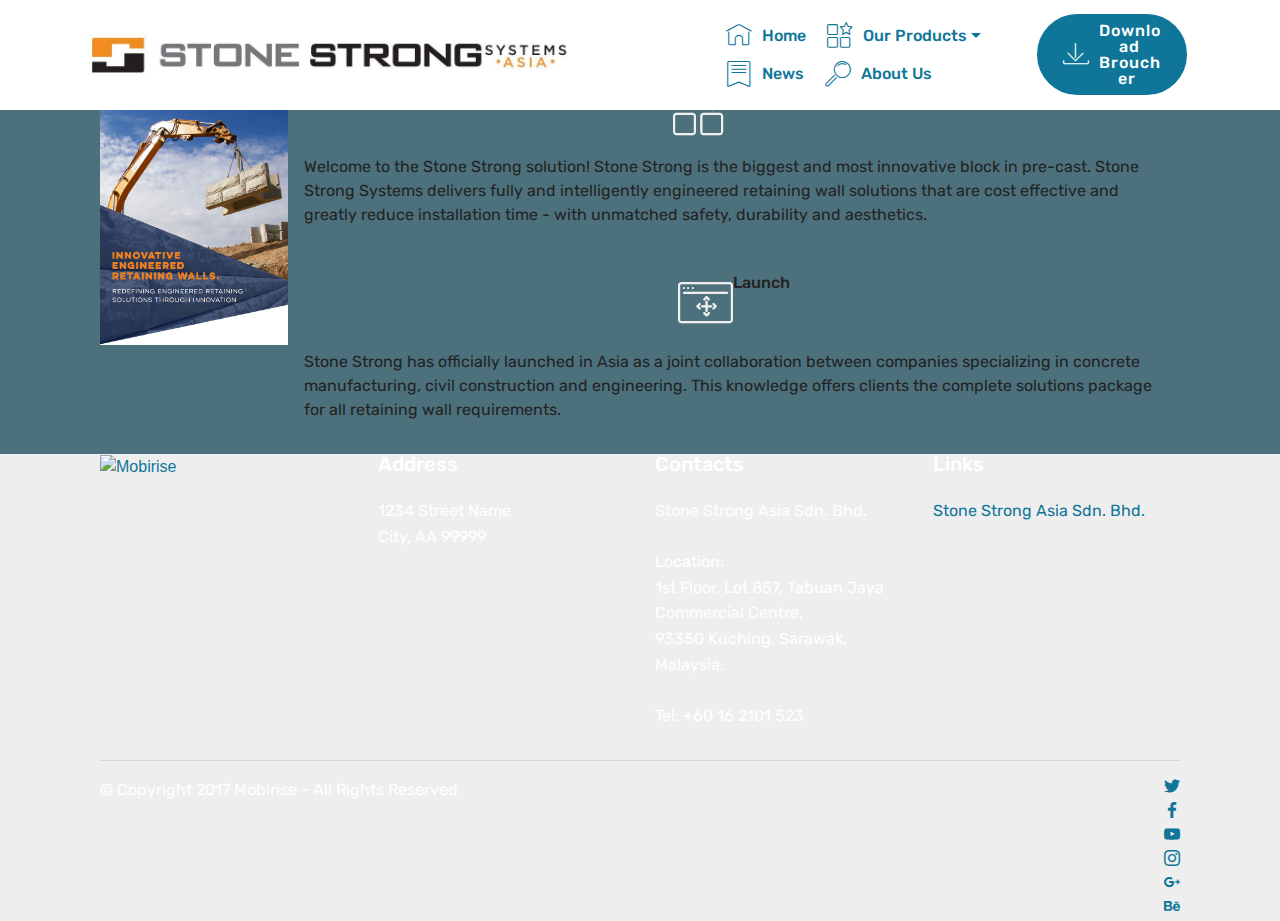
==== commit c2a0d859: "Updated company addresses" ====
--- a/about.html
+++ b/about.html
@@ -6,7 +6,7 @@
   <meta http-equiv="X-UA-Compatible" content="IE=edge">
   <meta name="generator" content="Mobirise v4.4.0, mobirise.com">
   <meta name="viewport" content="width=device-width, initial-scale=1">
-  <link rel="shortcut icon" href="assets/images/logo.jpg" type="image/x-icon">
+  <link rel="shortcut icon" href="assets/images/small_logo.png" type="image/x-icon">
   <meta name="description" content="Website Maker Description">
   <title>About Us</title>
   <link rel="stylesheet" href="assets/web/assets/mobirise-icons/mobirise-icons.css">
@@ -39,24 +39,24 @@
         <div class="menu-logo">
             <div class="navbar-brand">
                 <span class="navbar-logo">
-                    <a href="index.html">
+                    <a href="/">
                          <img src="assets/images/logo.jpg" alt="Mobirise" title="" media-simple="true" style="height: 3.8rem;">
                     </a>
                 </span>
-                <span class="navbar-caption-wrap"><a class="navbar-caption text-white display-4" href="index.html"></a></span>
+                <span class="navbar-caption-wrap"><a class="navbar-caption text-white display-4" href="/"></a></span>
             </div>
         </div>
         <div class="collapse navbar-collapse" id="navbarSupportedContent">
             <ul class="navbar-nav nav-dropdown" data-app-modern-menu="true"><li class="nav-item">
-                    <a class="nav-link link text-primary display-4" href="index.html">
+                    <a class="nav-link link text-primary display-4" href="/">
                         <span class="mbri-home mbr-iconfont mbr-iconfont-btn"></span>Home</a>
-                </li><li class="nav-item dropdown open"><a class="nav-link link text-primary dropdown-toggle display-4" href="index.html" data-toggle="dropdown-submenu" aria-expanded="true"><span class="mbri-features mbr-iconfont mbr-iconfont-btn"></span>Our Products</a><div class="dropdown-menu"><a class="text-primary dropdown-item display-4" href="index.html">24SF Block</a><a class="text-primary dropdown-item display-4" href="index.html" aria-expanded="true">6 SF Block</a><a class="text-primary dropdown-item display-4" href="index.html" aria-expanded="true">Corner Block</a><a class="text-primary dropdown-item display-4" href="index.html" aria-expanded="false">Soil Nail Block</a><a class="text-primary dropdown-item display-4" href="index.html" aria-expanded="false">Pile Through Blocks</a></div></li><li class="nav-item"><a class="nav-link link text-primary display-4" href="index.html"><span class="mbri-bookmark mbr-iconfont mbr-iconfont-btn"></span>News</a></li><li class="nav-item">
-                    <a class="nav-link link text-primary display-4" href="index.html#features11-16">
+                </li><li class="nav-item dropdown open"><a class="nav-link link text-primary dropdown-toggle display-4" href="/" data-toggle="dropdown-submenu" aria-expanded="true"><span class="mbri-features mbr-iconfont mbr-iconfont-btn"></span>Our Products</a><div class="dropdown-menu"><a class="text-primary dropdown-item display-4" href="/">24SF Block</a><a class="text-primary dropdown-item display-4" href="/" aria-expanded="true">6 SF Block</a><a class="text-primary dropdown-item display-4" href="/" aria-expanded="true">Corner Block</a><a class="text-primary dropdown-item display-4" href="/" aria-expanded="false">Soil Nail Block</a><a class="text-primary dropdown-item display-4" href="/" aria-expanded="false">Pile Through Blocks</a></div></li><li class="nav-item"><a class="nav-link link text-primary display-4" href="/"><span class="mbri-bookmark mbr-iconfont mbr-iconfont-btn"></span>News</a></li><li class="nav-item">
+                    <a class="nav-link link text-primary display-4" href="/#features11-16">
                         <span class="mbri-search mbr-iconfont mbr-iconfont-btn"></span>
                         About Us
                     </a>
                 </li></ul>
-            <div class="navbar-buttons mbr-section-btn"><a class="btn btn-sm btn-primary display-4" href="index.html">
+            <div class="navbar-buttons mbr-section-btn"><a class="btn btn-sm btn-primary display-4" href="/">
                     <span class="mbri-save mbr-iconfont mbr-iconfont-btn "></span>
                     Download Broucher&nbsp;</a></div>
         </div>
@@ -131,7 +131,7 @@
         <div class="media-container-row content text-white">
             <div class="col-12 col-md-3">
                 <div class="media-wrap">
-                    <a href="index.html">
+                    <a href="/">
                         <img src="assets/images/logo2.png" alt="Mobirise" media-simple="true">
                     </a>
                 </div>
@@ -150,9 +150,13 @@
                     Contacts
                 </h5>
                 <p class="mbr-text">
-                    Email: support@mobirise.com
-                    <br>Phone: +1 (0) 000 0000 001
-                    <br>Fax: +1 (0) 000 0000 002
+                    Stone Strong Asia Sdn. Bhd.
+                    <br>
+                    <br>Location:
+                    <br>1st Floor, Lot 857, Tabuan Jaya Commercial Centre,
+                    <br>93350 Kuching, Sarawak, Malaysia.
+                    <br>
+                    <br>Tel: +60 16 2101 523
                 </p>
             </div>
             <div class="col-12 col-md-3 mbr-fonts-style display-7">
@@ -160,7 +164,7 @@
                     Links
                 </h5>
                 <p class="mbr-text">
-                    <a href="index.html">Stone Strong ASIA</a>
+                    <a href="/">Stone Strong Asia Sdn. Bhd.</a>
                 </p>
             </div>
         </div>
--- a/assets/mobirise/css/mbr-additional.css
+++ b/assets/mobirise/css/mbr-additional.css
@@ -641,7 +641,7 @@
   background-color: #000;
   bottom: 0;
   left: 0;
-  opacity: .5;
+  opacity: .2;
   position: absolute;
   right: 0;
   top: 0;
@@ -3287,8 +3287,8 @@
   flex-basis: auto;
 }
 .cid-qzqW7sLOVu {
-  padding-top: 90px;
-  padding-bottom: 90px;
+  padding-top: 135px;
+  padding-bottom: 110px;
   background-color: #f9f9f9;
 }
 .cid-qzqW7sLOVu h2 {
@@ -3368,8 +3368,8 @@
   color: #073b4c;
 }
 .cid-qzqWu18UVK {
-  padding-top: 90px;
-  padding-bottom: 90px;
+  padding-top: 135px;
+  padding-bottom: 110px;
   background-color: #f9f9f9;
 }
 .cid-qzqWu18UVK h2 {
@@ -3449,8 +3449,8 @@
   color: #879a9f;
 }
 .cid-qzqWuLaoyU {
-  padding-top: 90px;
-  padding-bottom: 90px;
+  padding-top: 135px;
+  padding-bottom: 70px;
   background-color: #f9f9f9;
 }
 .cid-qzqWuLaoyU h2 {
@@ -3530,8 +3530,8 @@
   color: #879a9f;
 }
 .cid-qzqWv64R3H {
-  padding-top: 90px;
-  padding-bottom: 90px;
+  padding-top: 135px;
+  padding-bottom: 240px;
   background-color: #f9f9f9;
 }
 .cid-qzqWv64R3H h2 {
@@ -3611,8 +3611,8 @@
   color: #879a9f;
 }
 .cid-qzqXbpJumh {
-  padding-top: 90px;
-  padding-bottom: 90px;
+  padding-top: 135px;
+  padding-bottom: 110px;
   background-color: #f9f9f9;
 }
 .cid-qzqXbpJumh h2 {
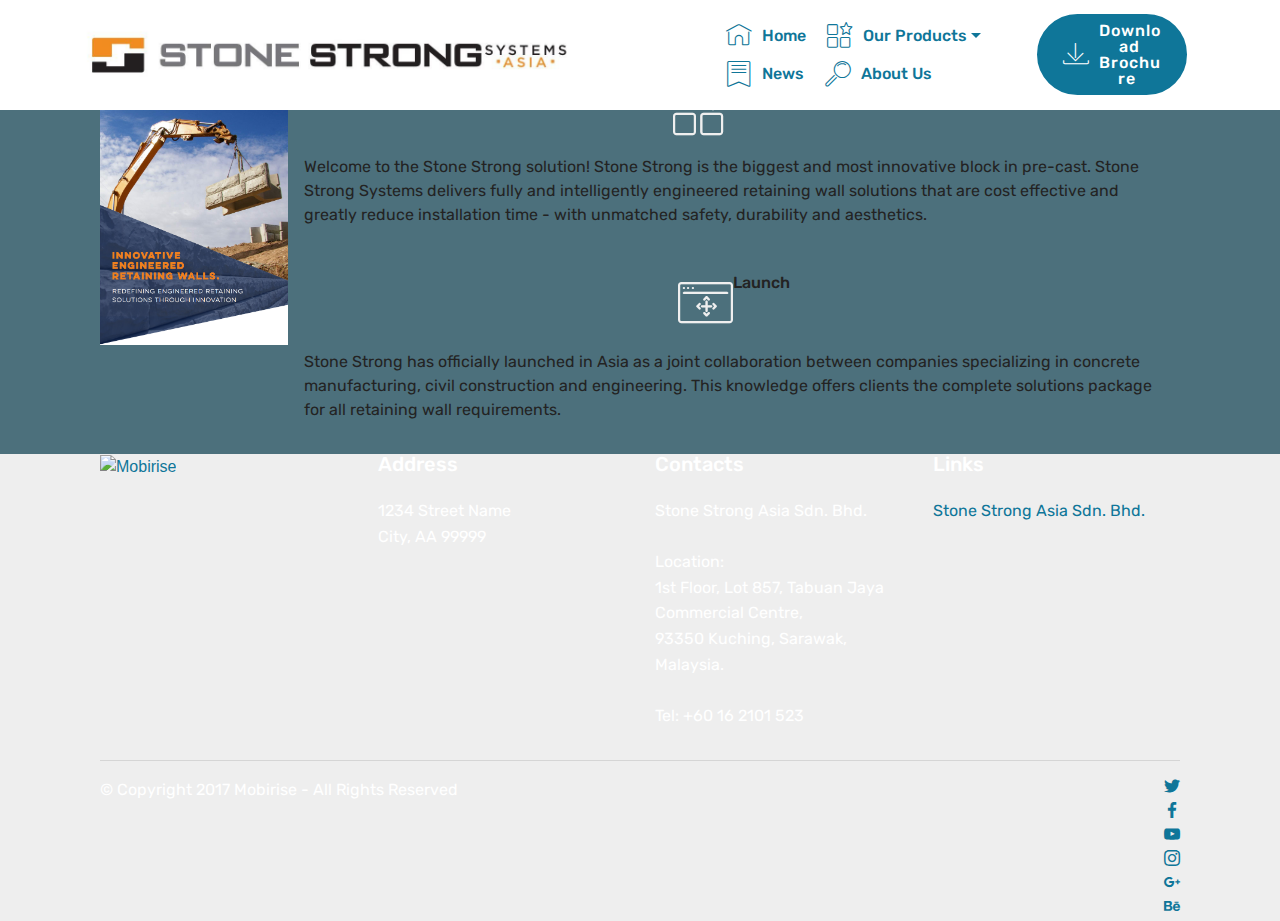
==== commit a98fd537: "Fixing typo and changed the logo" ====
--- a/about.html
+++ b/about.html
@@ -58,7 +58,7 @@
                 </li></ul>
             <div class="navbar-buttons mbr-section-btn"><a class="btn btn-sm btn-primary display-4" href="/">
                     <span class="mbri-save mbr-iconfont mbr-iconfont-btn "></span>
-                    Download Broucher&nbsp;</a></div>
+                    Download Brochure&nbsp;</a></div>
         </div>
     </nav>
 </section>
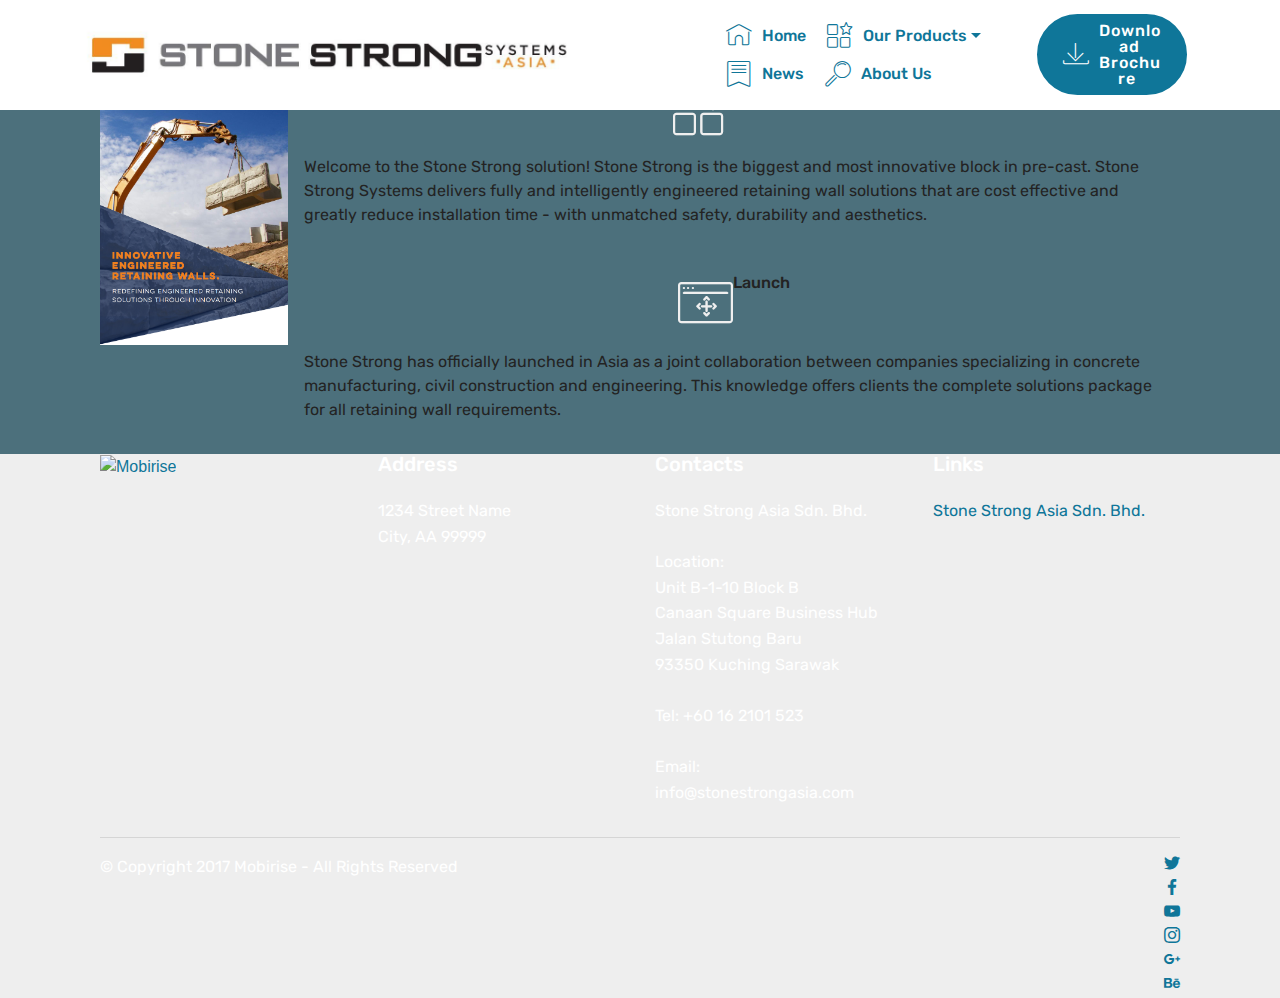
==== commit b46caa06: "Update everything" ====
--- a/about.html
+++ b/about.html
@@ -153,10 +153,14 @@
                     Stone Strong Asia Sdn. Bhd.
                     <br>
                     <br>Location:
-                    <br>1st Floor, Lot 857, Tabuan Jaya Commercial Centre,
-                    <br>93350 Kuching, Sarawak, Malaysia.
+                    <br>Unit B-1-10 Block B
+                    <br>Canaan Square Business Hub
+                    <br>Jalan Stutong Baru
+                    <br>93350 Kuching Sarawak
                     <br>
                     <br>Tel: +60 16 2101 523
+                    <br>
+                    <br>Email: info@stonestrongasia.com
                 </p>
             </div>
             <div class="col-12 col-md-3 mbr-fonts-style display-7">
--- a/assets/mobirise/css/mbr-additional.css
+++ b/assets/mobirise/css/mbr-additional.css
@@ -3288,7 +3288,7 @@
 }
 .cid-qzqW7sLOVu {
   padding-top: 135px;
-  padding-bottom: 110px;
+  padding-bottom: 160px;
   background-color: #f9f9f9;
 }
 .cid-qzqW7sLOVu h2 {
@@ -3369,7 +3369,7 @@
 }
 .cid-qzqWu18UVK {
   padding-top: 135px;
-  padding-bottom: 110px;
+  padding-bottom: 160px;
   background-color: #f9f9f9;
 }
 .cid-qzqWu18UVK h2 {
@@ -3450,7 +3450,7 @@
 }
 .cid-qzqWuLaoyU {
   padding-top: 135px;
-  padding-bottom: 70px;
+  padding-bottom: 160px;
   background-color: #f9f9f9;
 }
 .cid-qzqWuLaoyU h2 {
